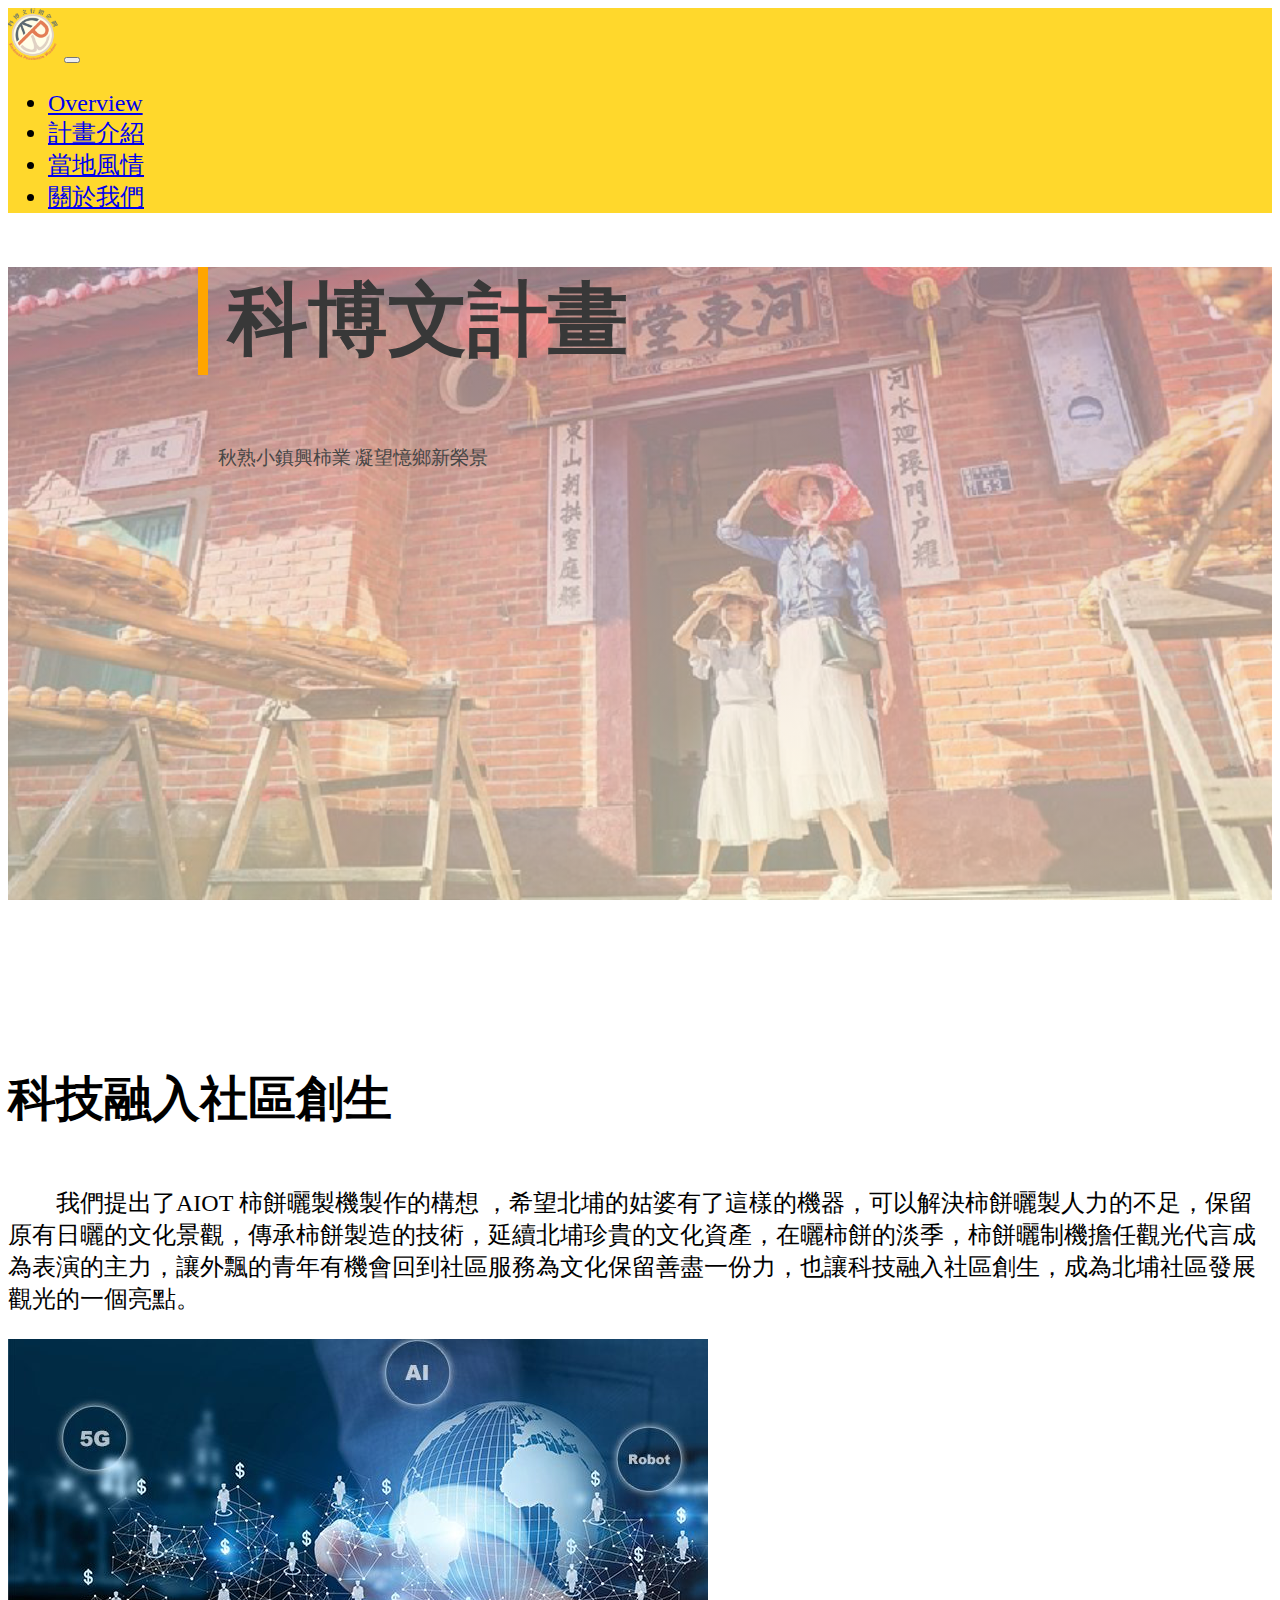
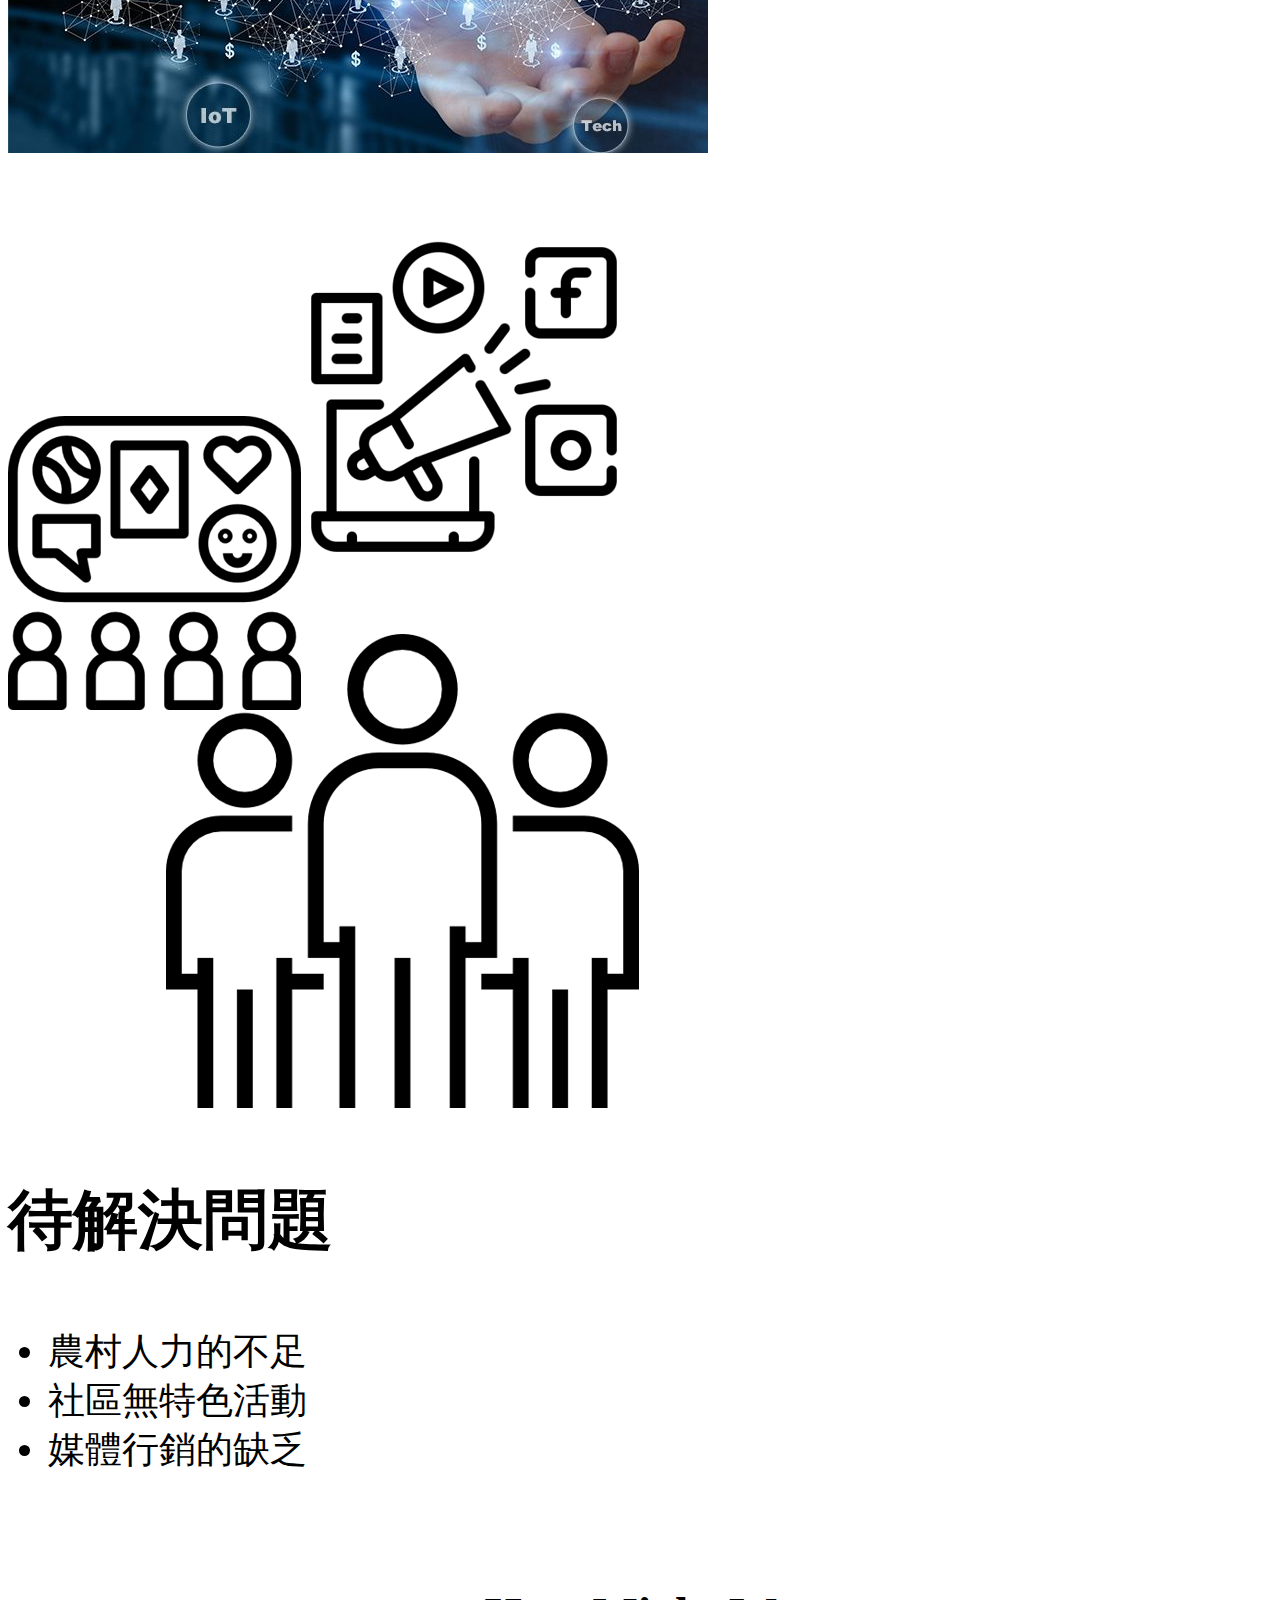
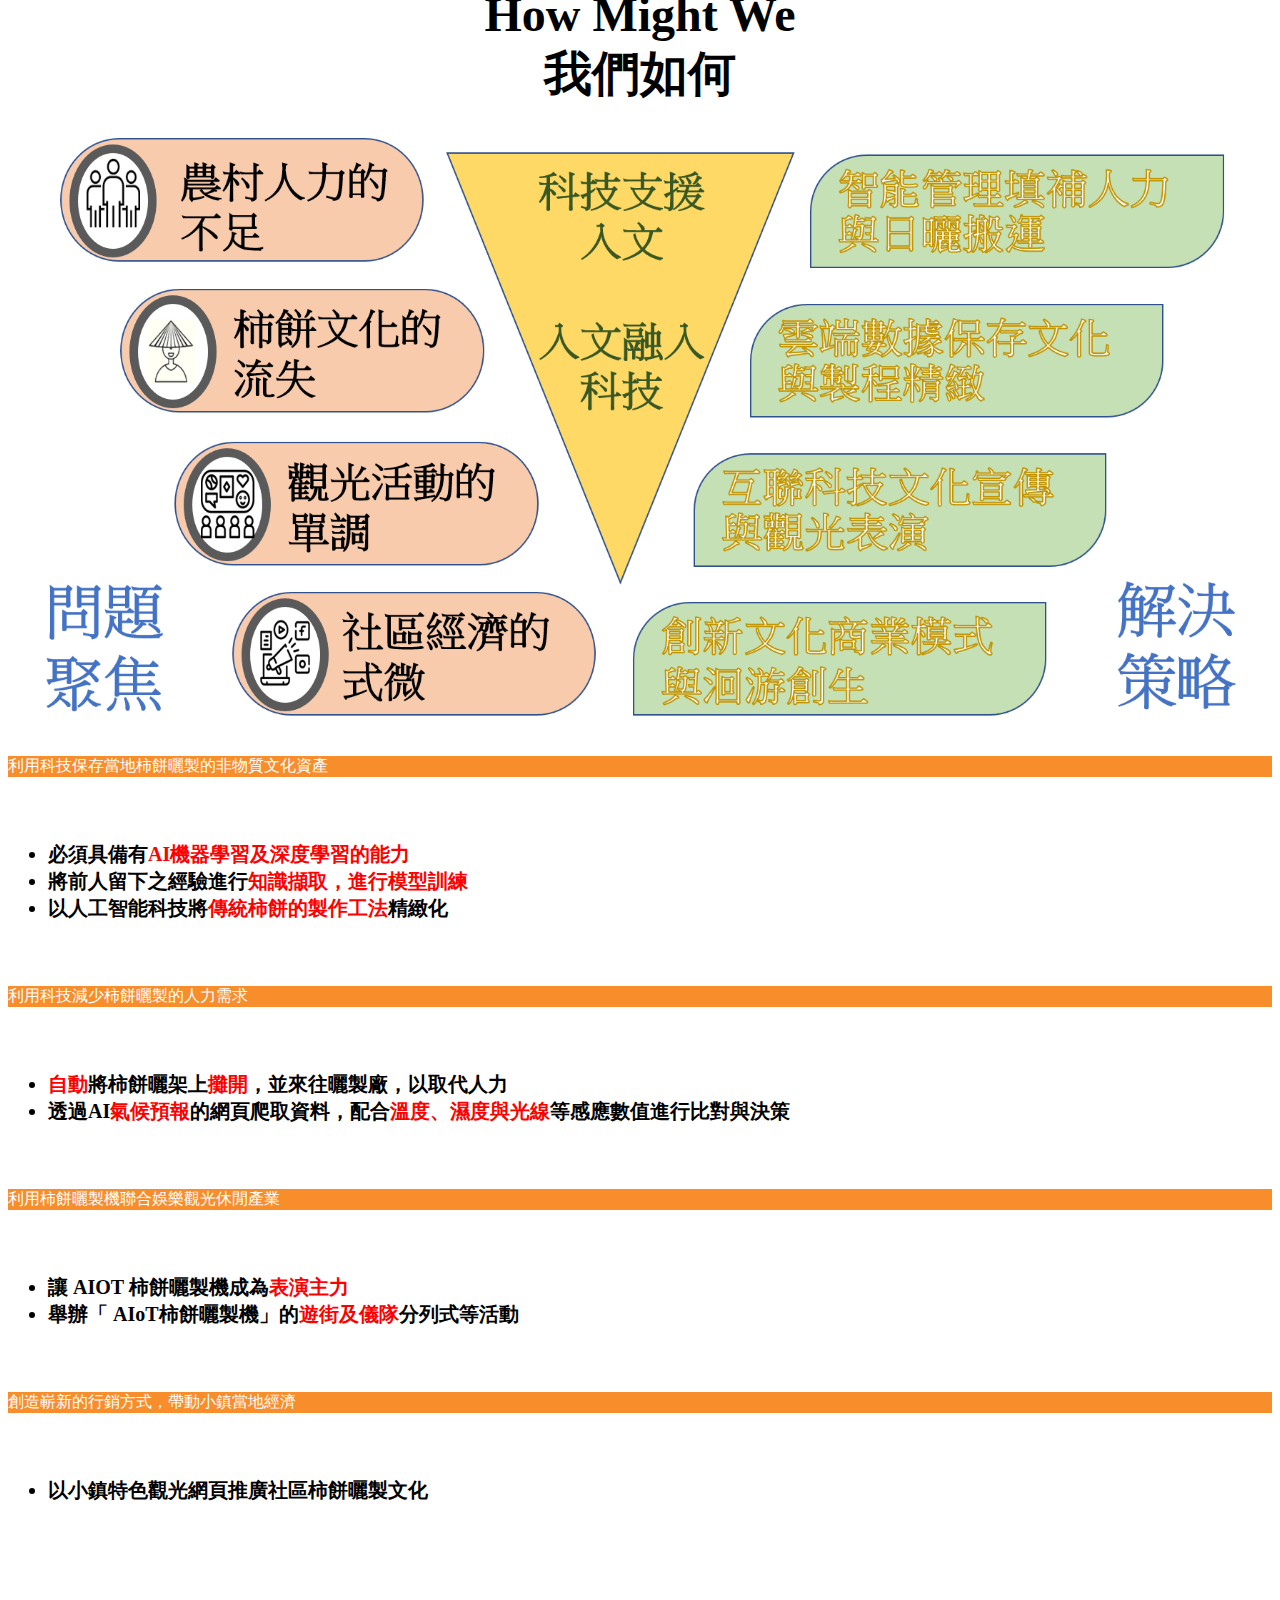
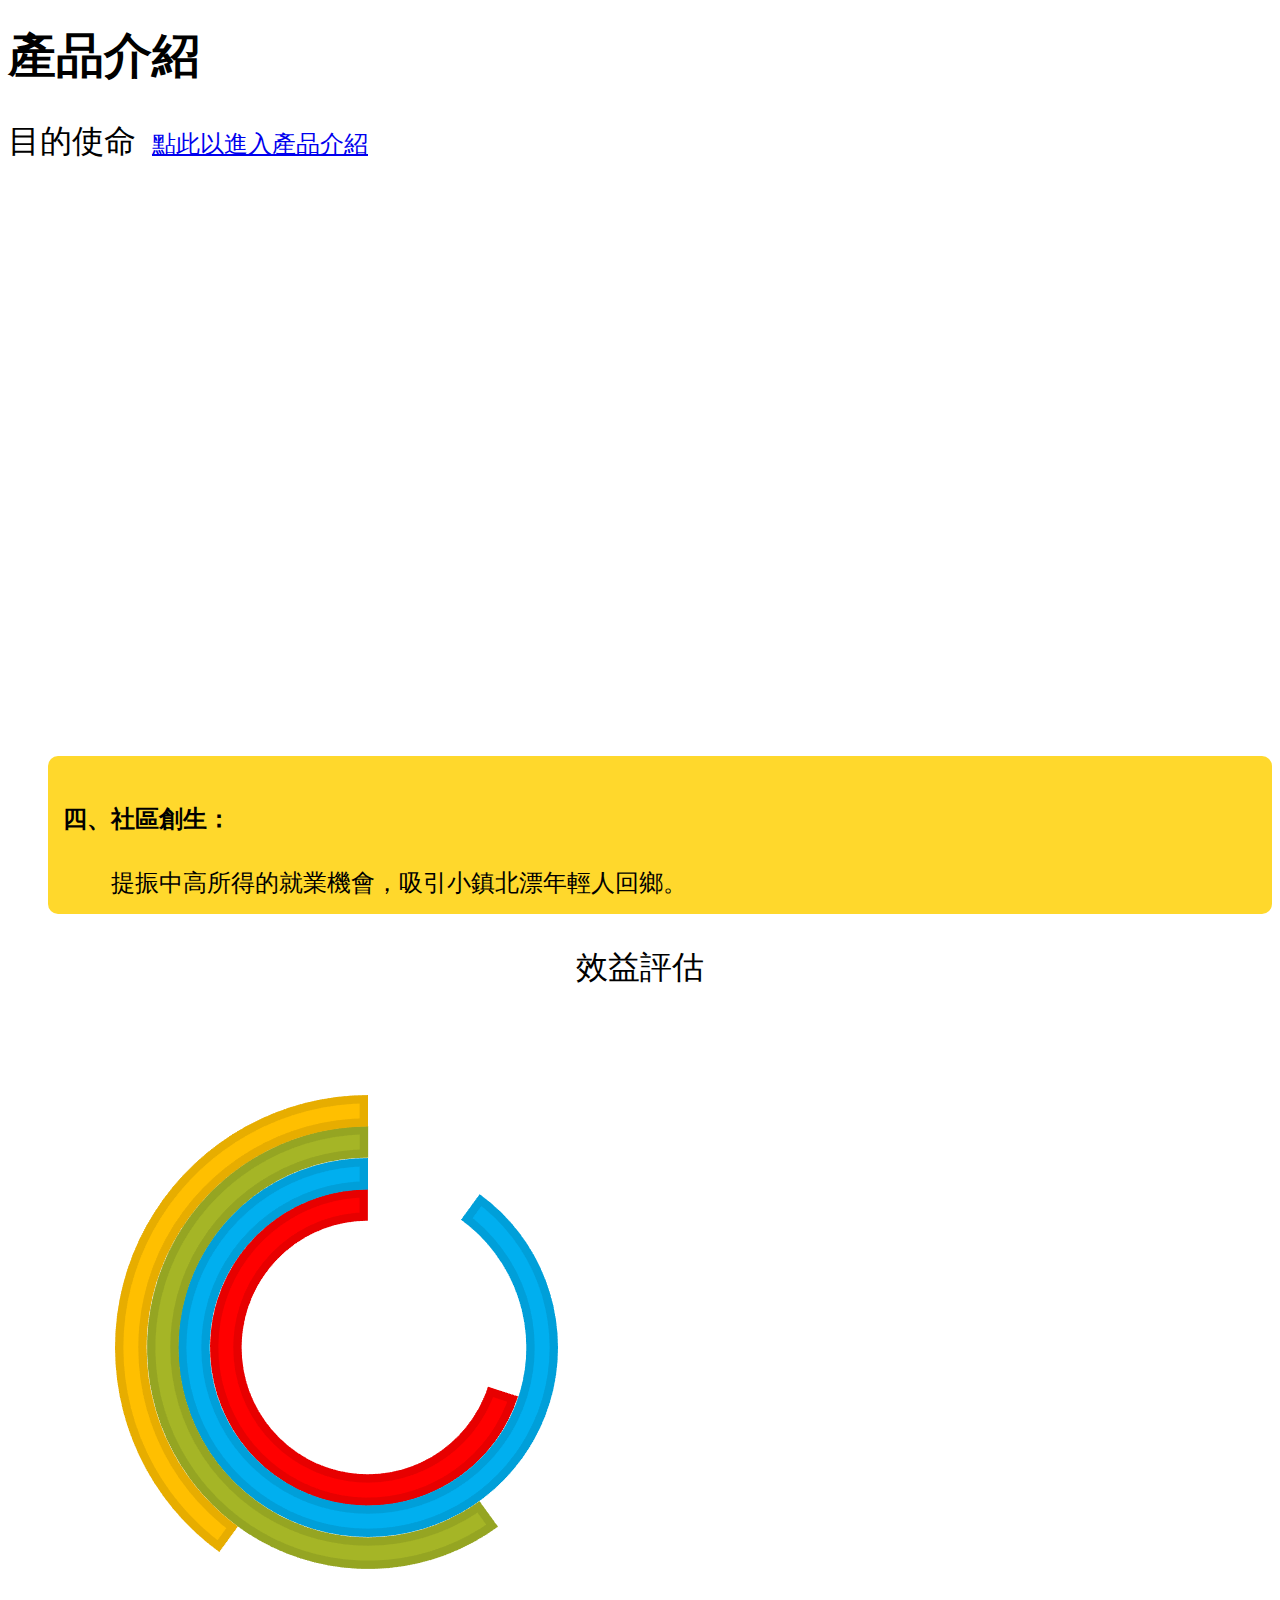
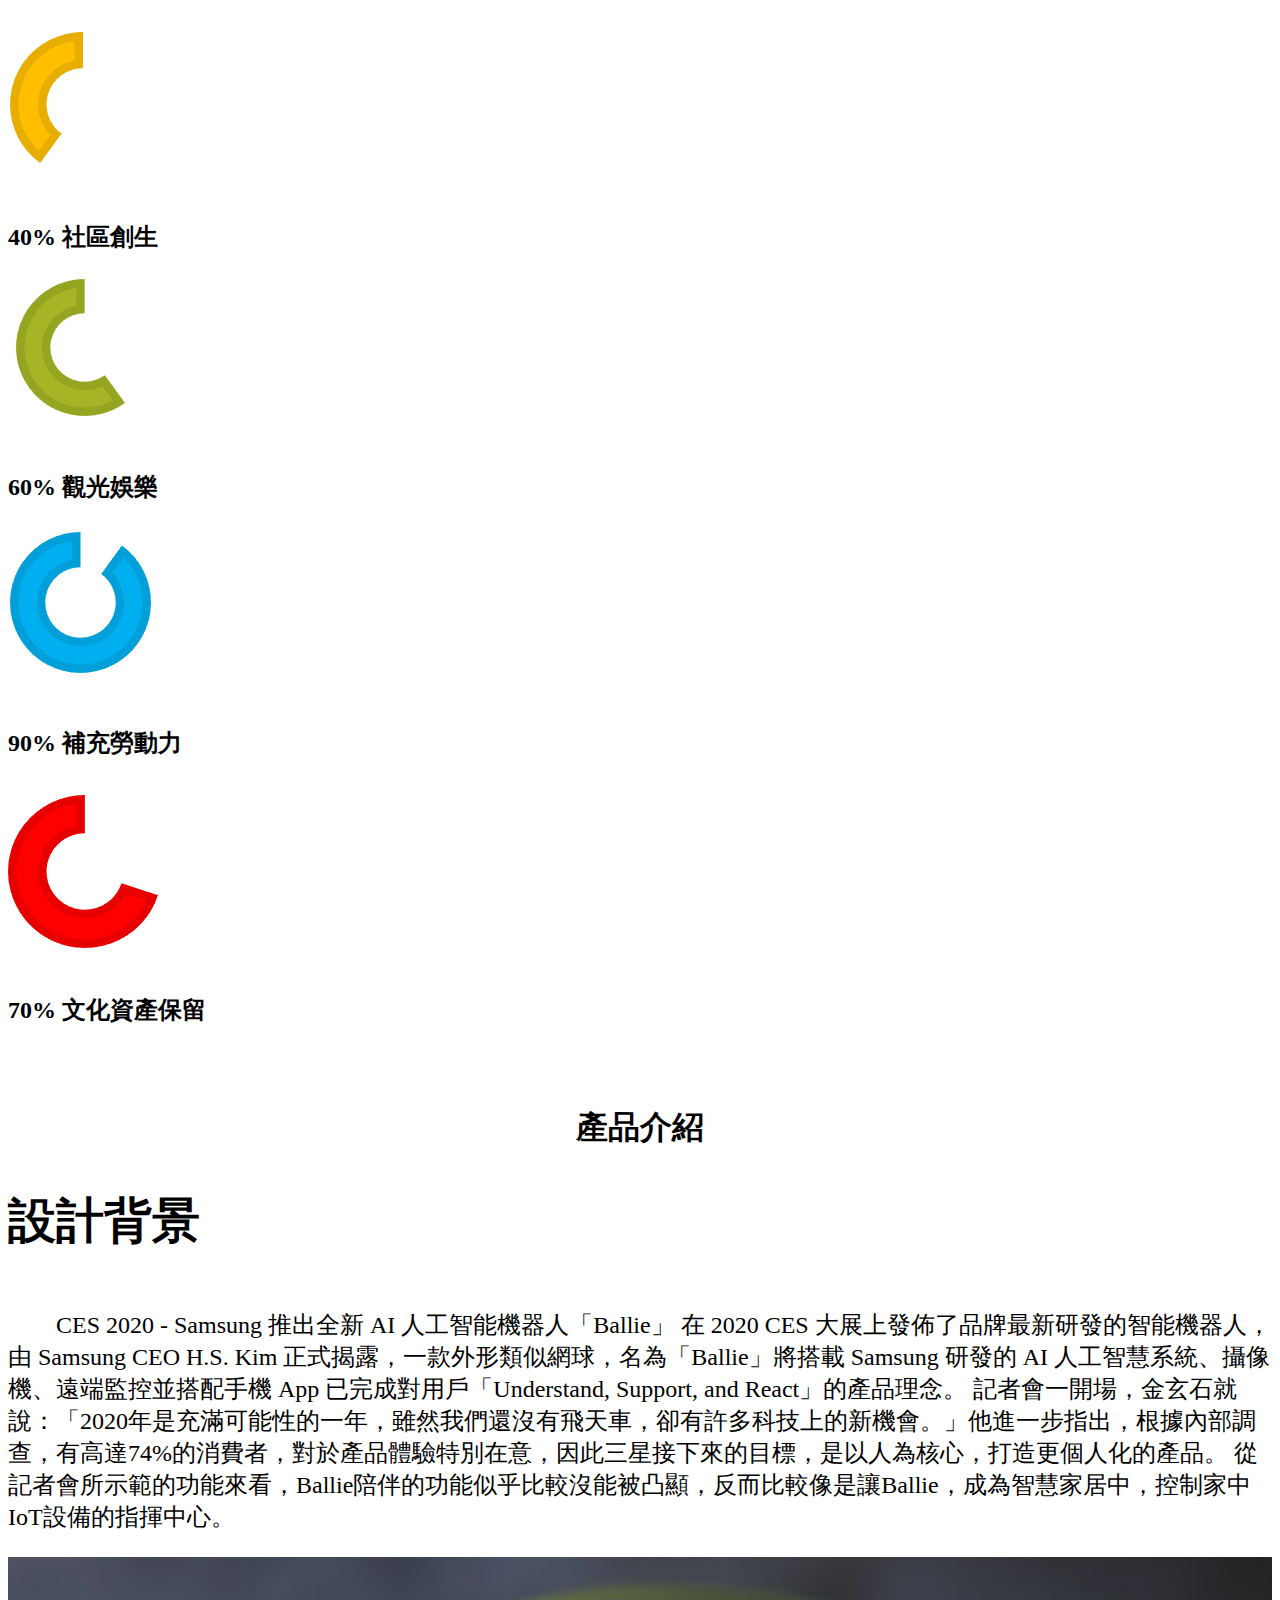
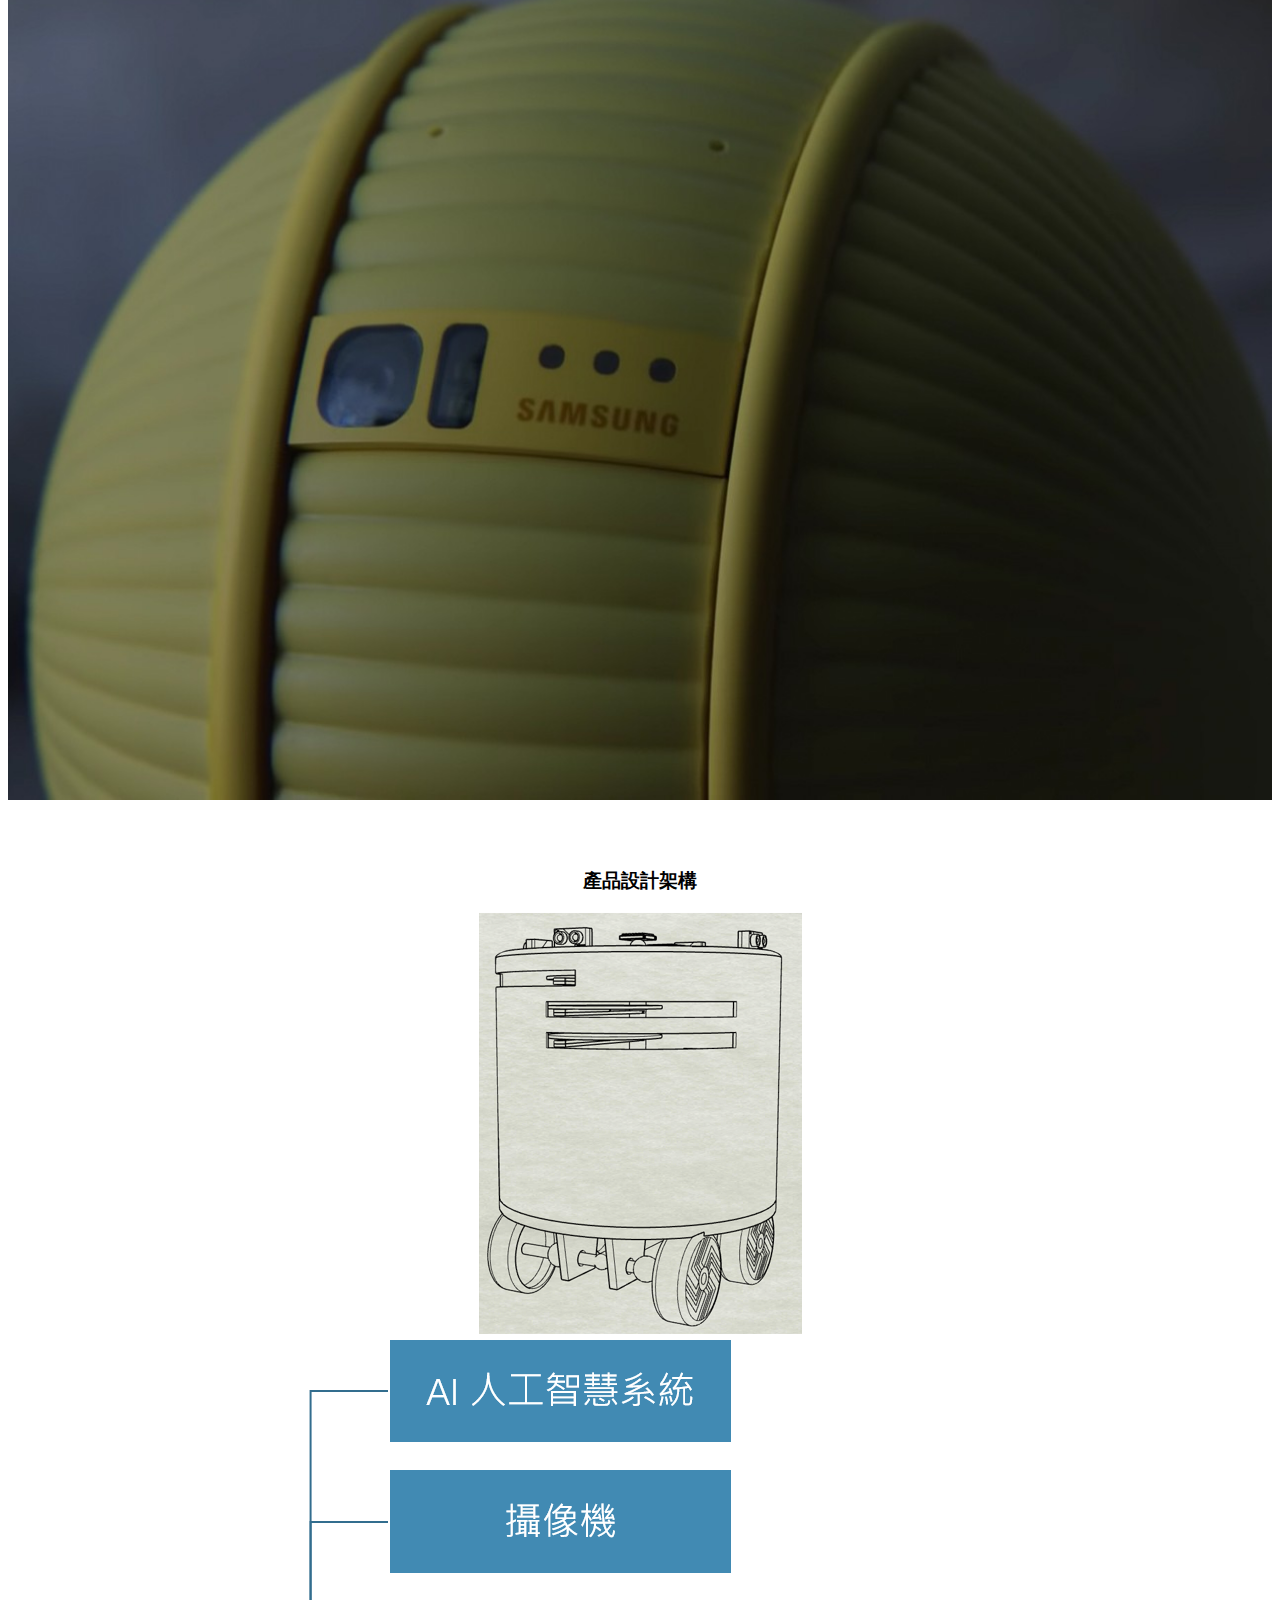
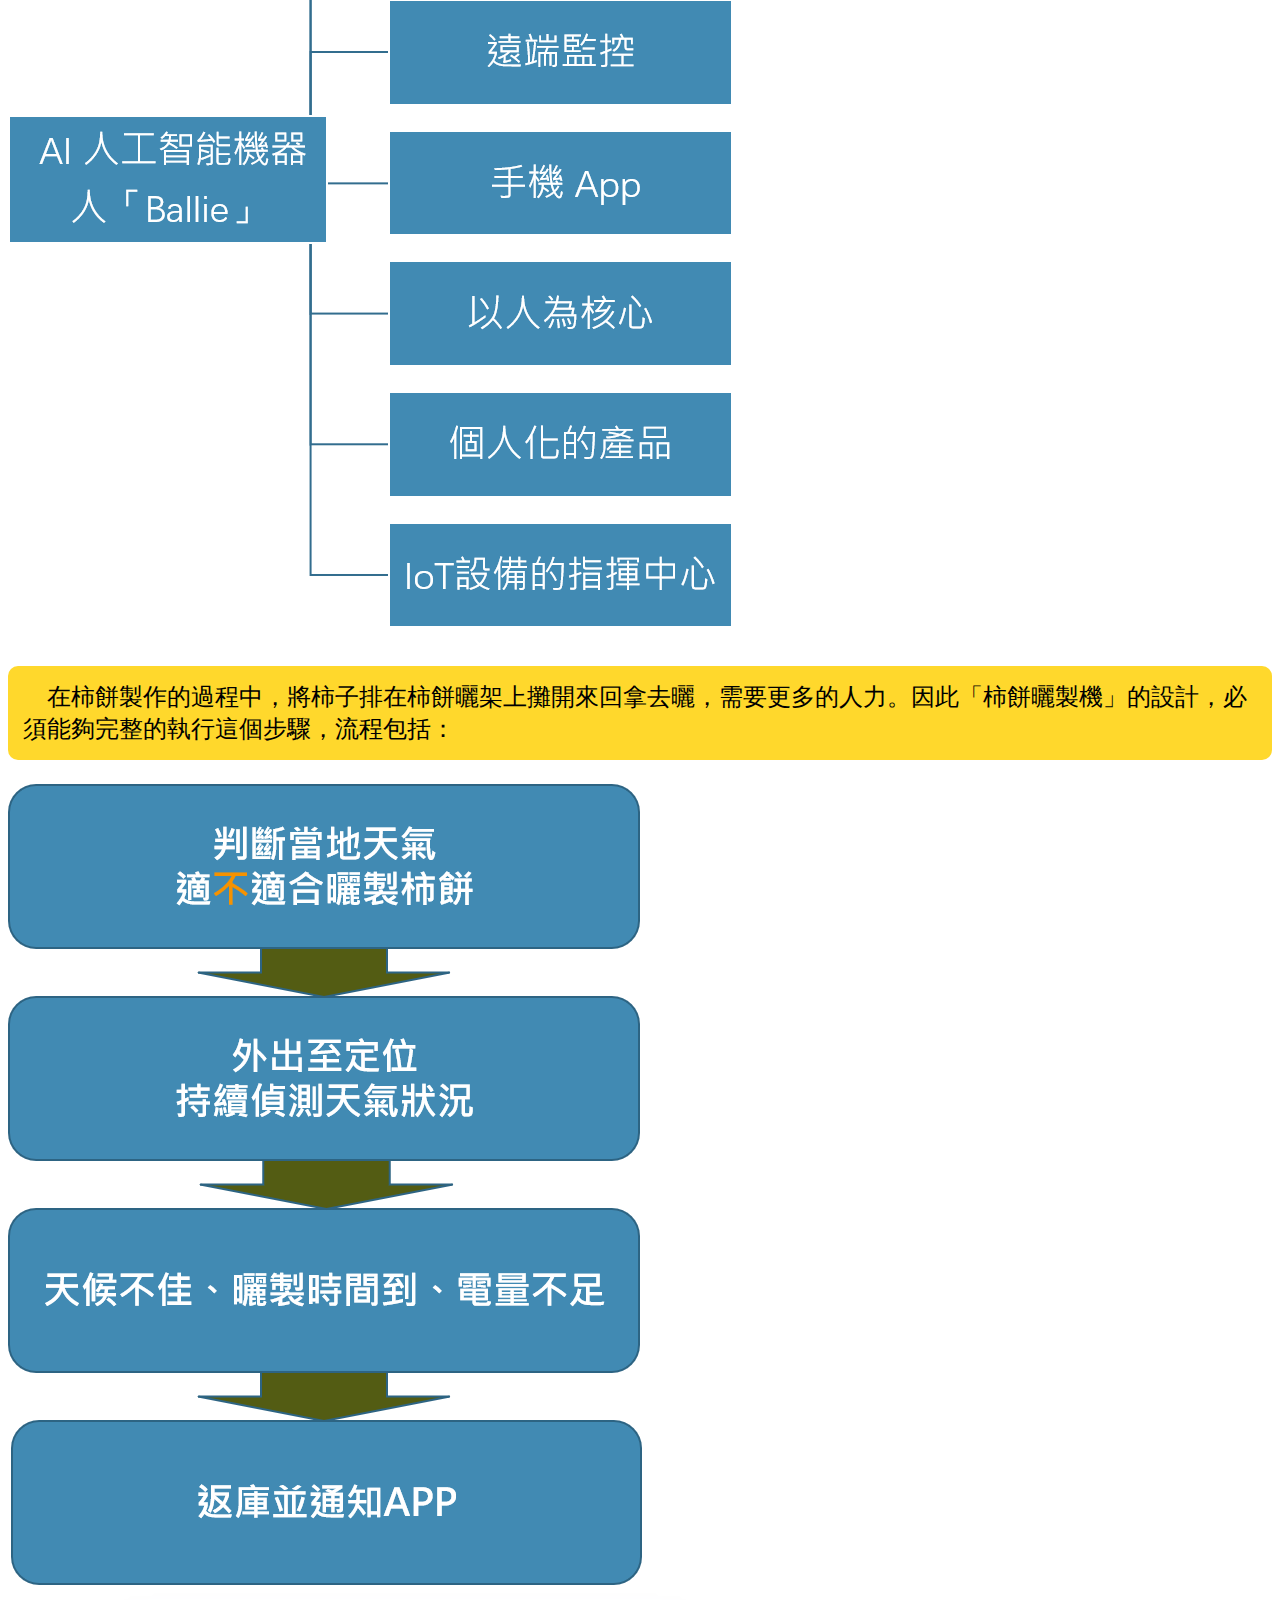
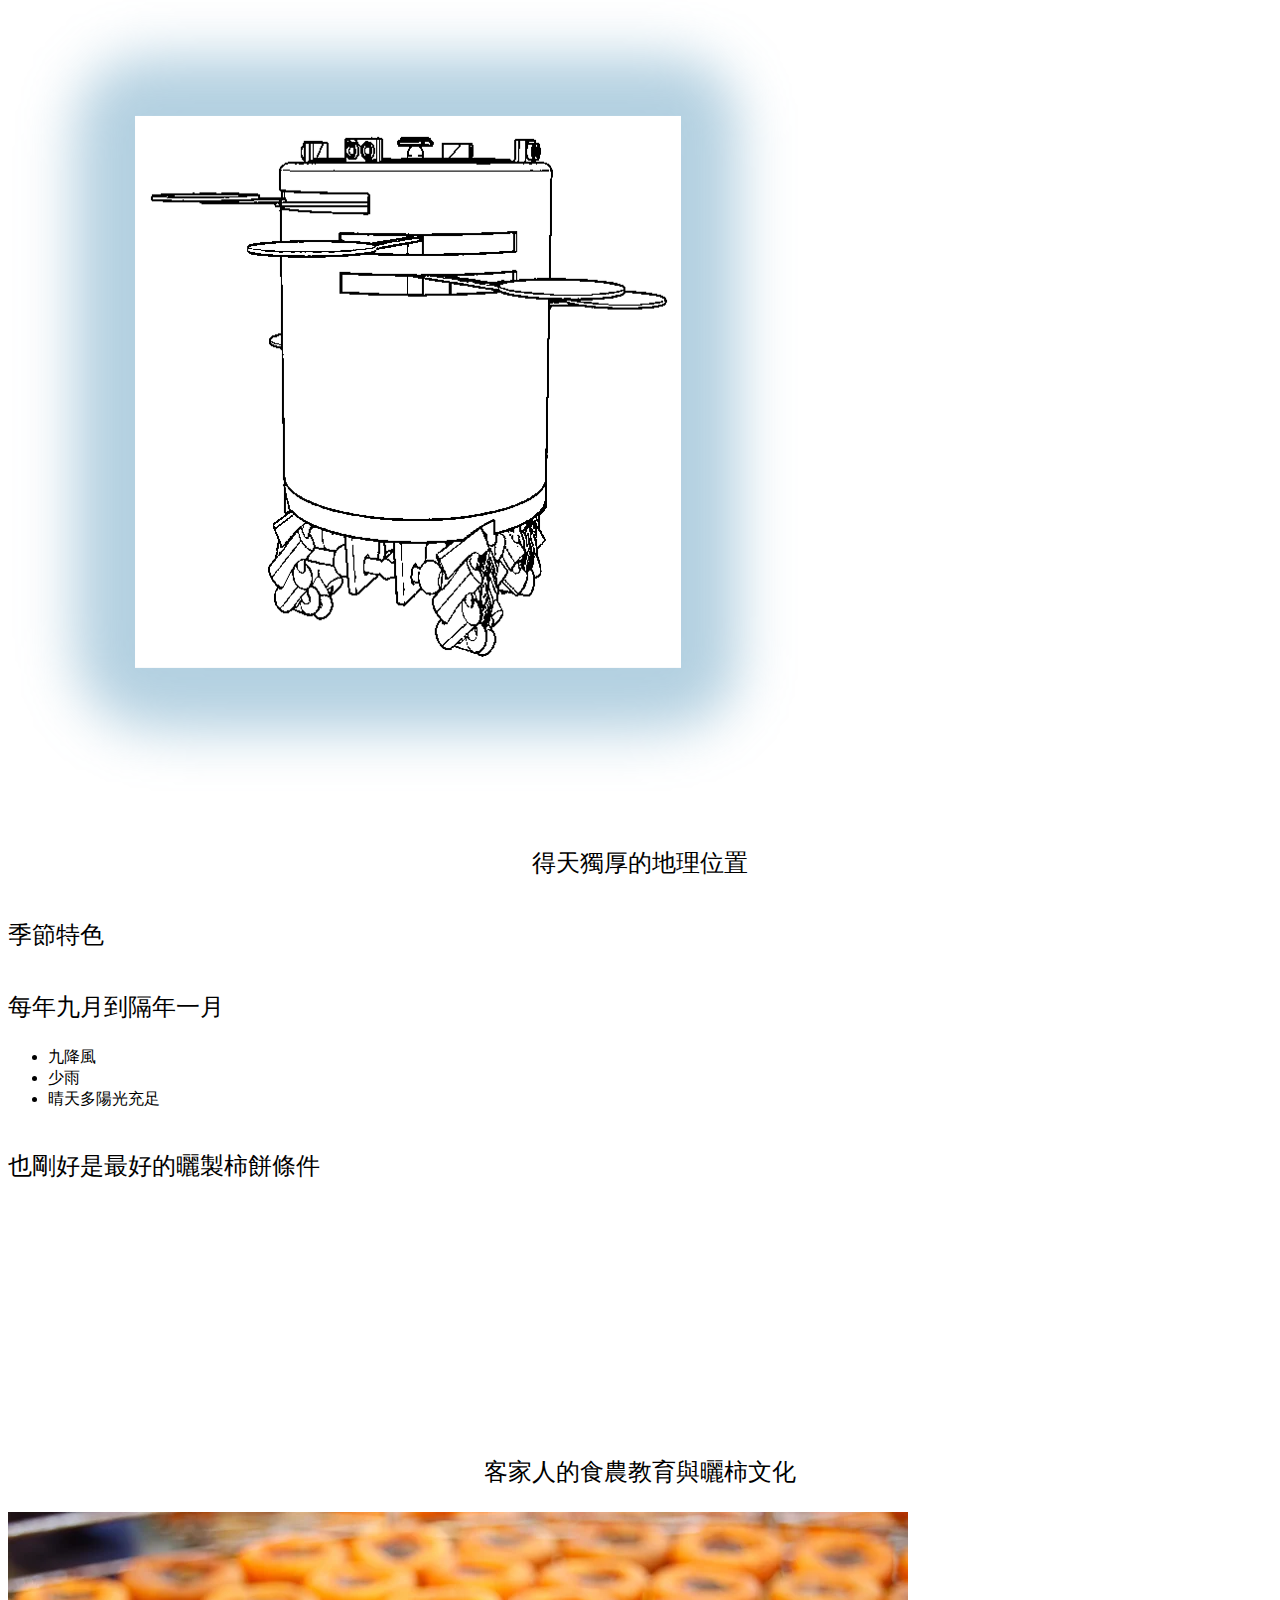
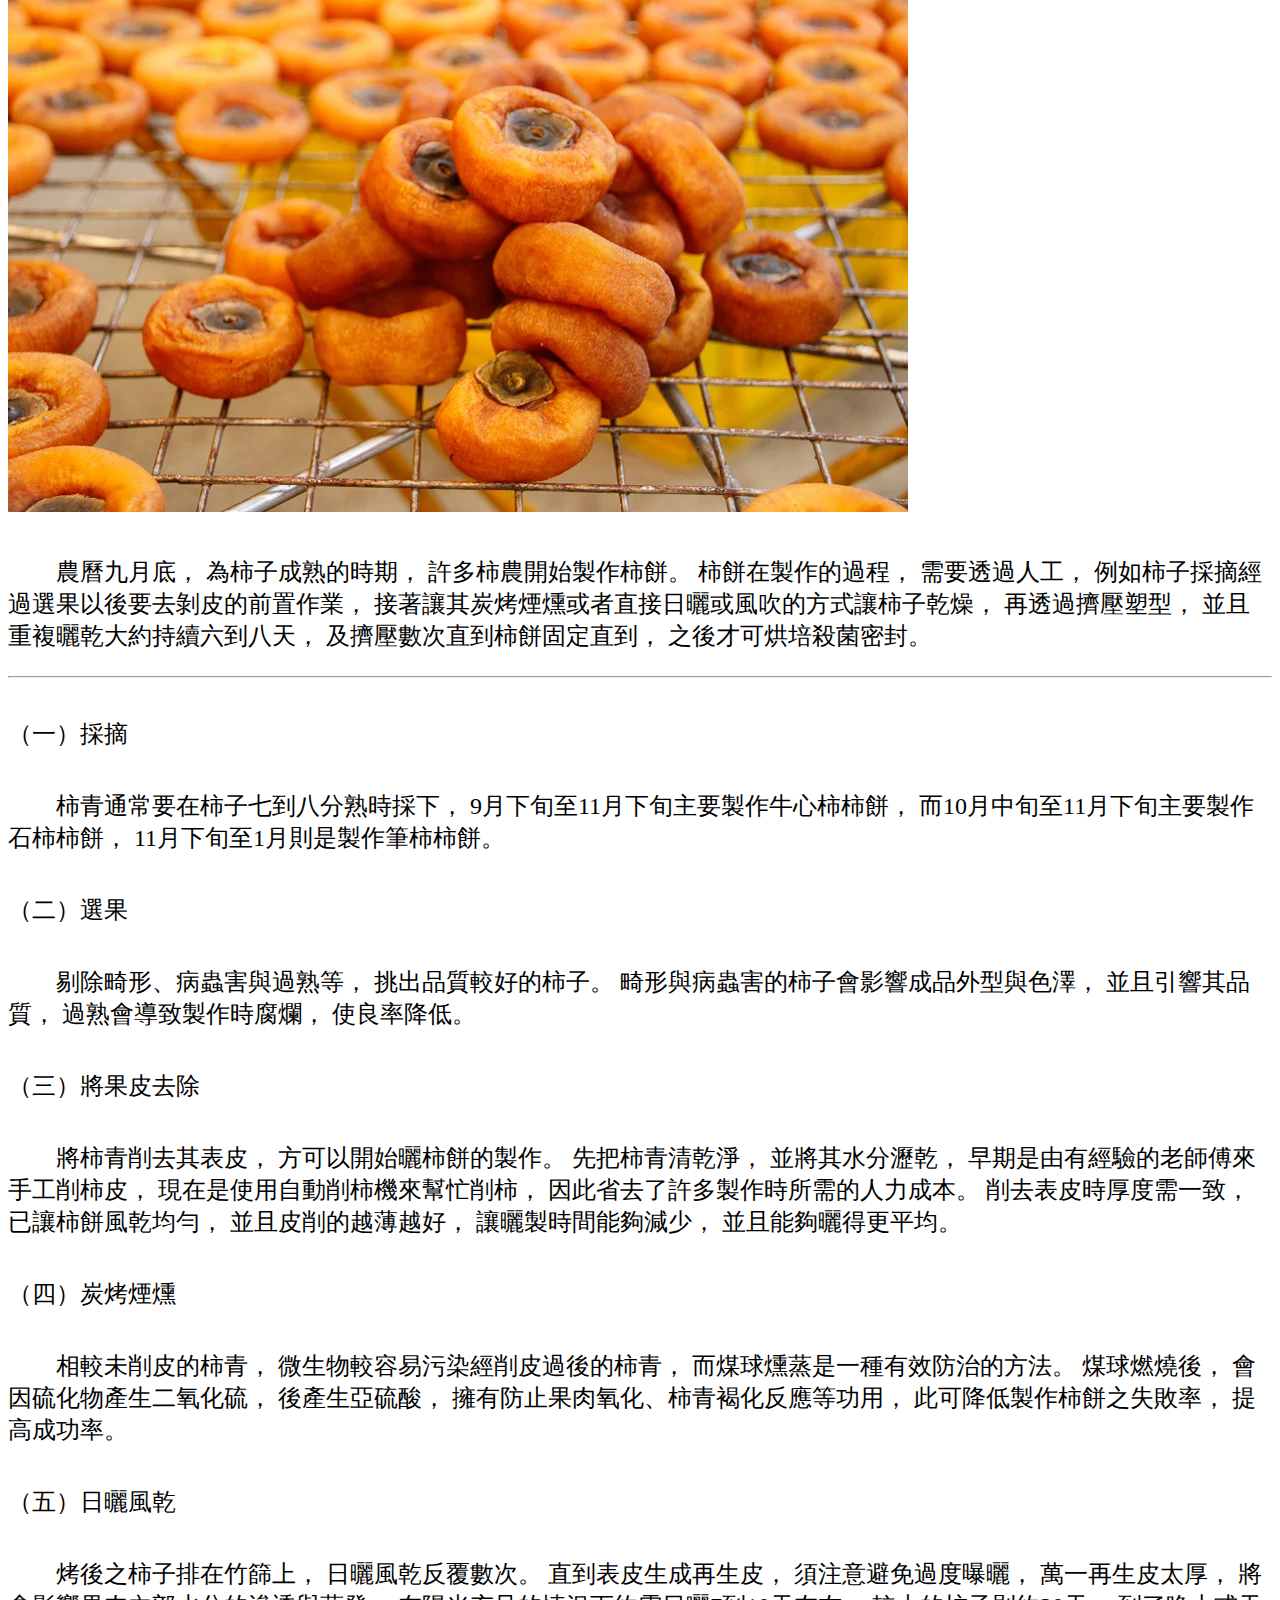
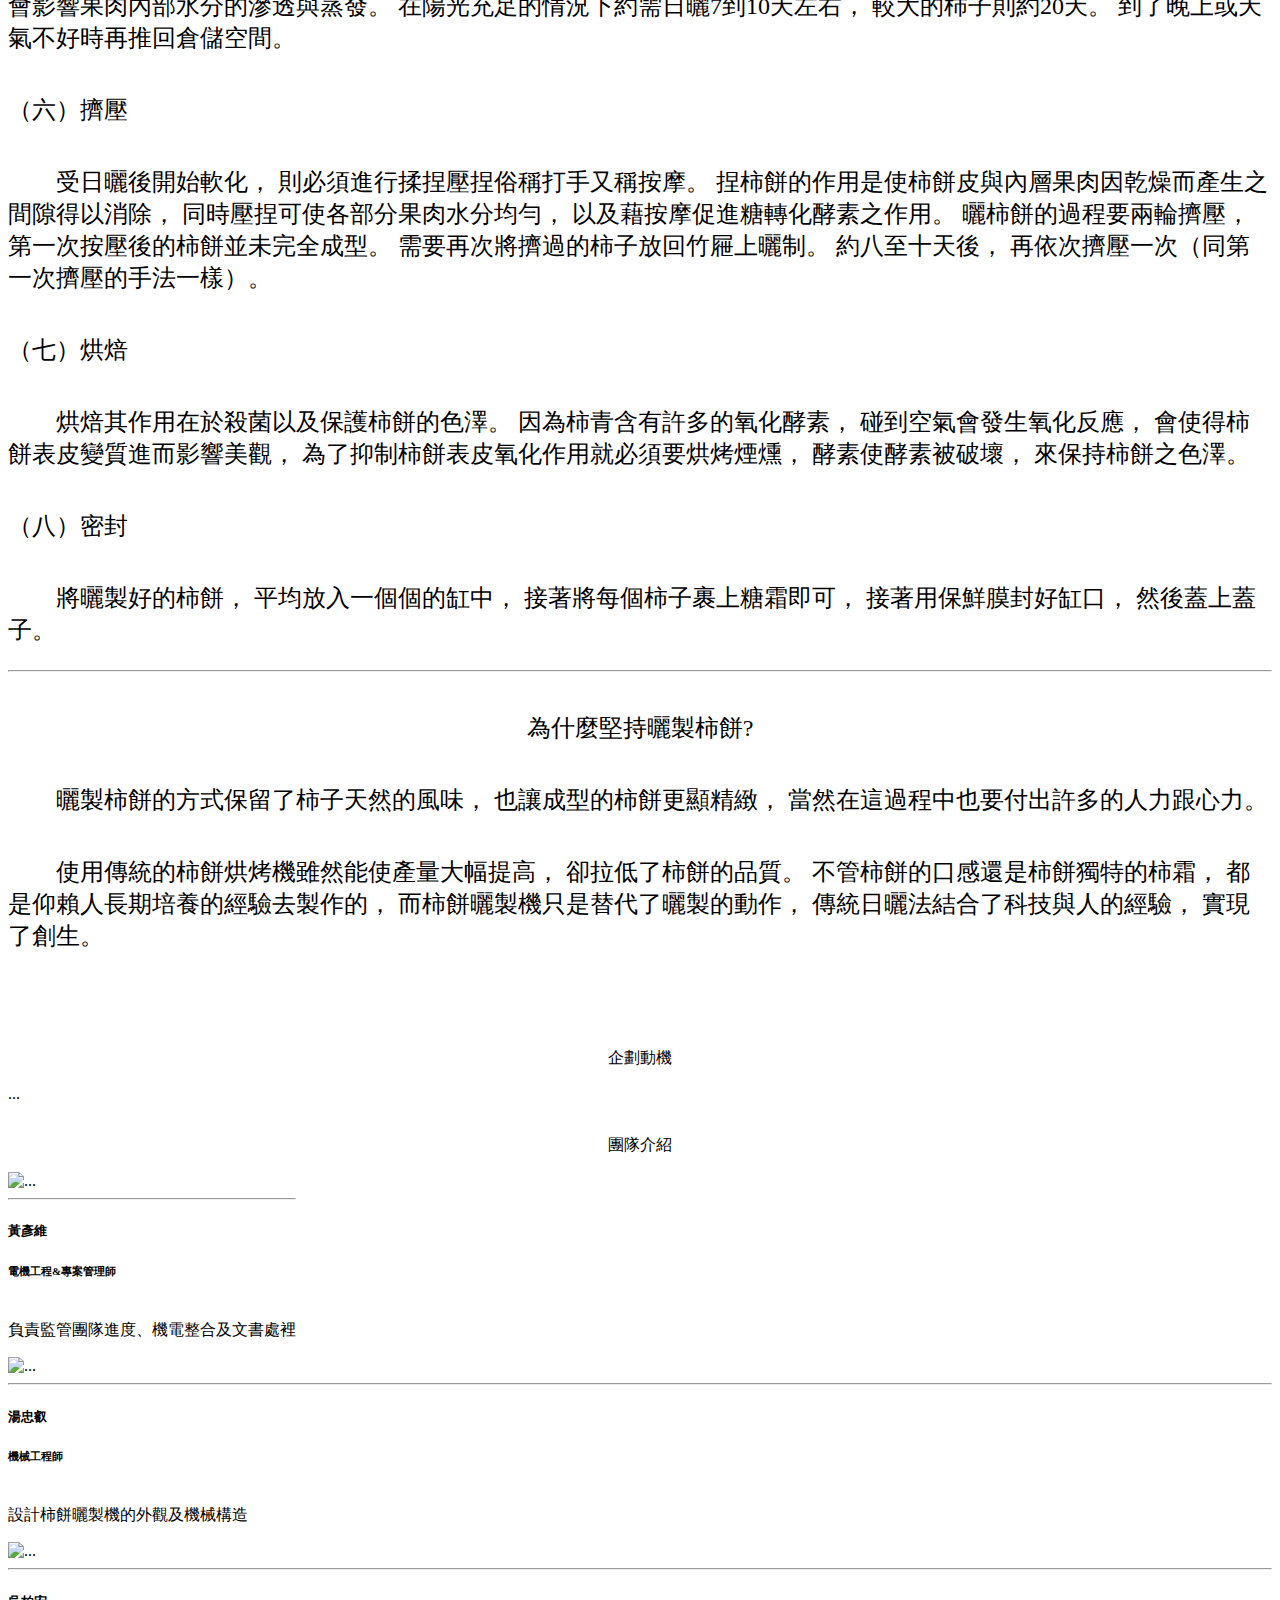
==== docs/index.html @ 862e155a "change dir" ====
<!DOCTYPE html>
<html lang="en">
<head>
    <meta charset="UTF-8">
    <!-- CSS only -->
    <link href="https://cdn.jsdelivr.net/npm/bootstrap@5.1.3/dist/css/bootstrap.min.css" rel="stylesheet" integrity="sha384-1BmE4kWBq78iYhFldvKuhfTAU6auU8tT94WrHftjDbrCEXSU1oBoqyl2QvZ6jIW3" crossorigin="anonymous">
    <link rel="stylesheet" href="css/style.css">
    <title>AIot柿餅曬製機</title>
</head>
<body class="bg-light">
  <nav class="navbar navbar-expand-md navbar-light fixed-top bg-warning">
    <div class="container">
      <a class="navbar-brand" href="#"><img src="pic/icon.png" alt="" width="50" class="d-inline-block align-text-top"></a>
      <button class="navbar-toggler" type="button" data-bs-toggle="collapse" data-bs-target="#navbarCollapse" aria-controls="navbarCollapse" aria-expanded="false" aria-label="Toggle navigation">
        <span class="navbar-toggler-icon"></span>
      </button>
      <div class="collapse navbar-collapse" id="navbarCollapse">
        <ul class="navbar-nav me-auto mb-2 mb-lg-0">
          <li class="nav-item">
            <a class="nav-link active" href="index.html">Overview</a>
          </li>
          <li class="nav-item">
            <a class="nav-link" href="#link-intro-product">計畫介紹</a>
          </li>
          <li class="nav-item">
            <a class="nav-link" href="#link-local-custom">當地風情</a>
          </li>
          <li class="nav-item">
            <a class="nav-link" href="#link-about-us">關於我們</a>
          </li>
        </ul>
      </div>
    </div>
  </nav>
  <section id="banner">
    <div class="container-fluid">
      <div class="row align-items-center ">
        <div class="quote">
          <h1>科博文計畫</h1>
          <p>秋熟小鎮興柿業 凝望憶鄉新榮景</p>
        </div>
      </div>  
    </div>
  </section>
  
  <section id="tech-sociaty">
    <div class="container"> 
      <div class="row justify-content-center align-items-center">
        <div class="col-lg-5">
          <h2>科技融入社區創生</h2>
          <p>　　我們提出了AIOT 柿餅曬製機製作的構想 ，希望北埔的姑婆有了這樣的機器，可以解決柿餅曬製人力的不足，保留原有日曬的文化景觀，傳承柿餅製造的技術，延續北埔珍貴的文化資產，在曬柿餅的淡季，柿餅曬制機擔任觀光代言成為表演的主力，讓外飄的青年有機會回到社區服務為文化保留善盡一份力，也讓科技融入社區創生，成為北埔社區發展觀光的一個亮點。</p>
        </div>
        <div class="col-lg-5">
          <img src="pic/tech-sociaty1.jpg">
        </div>
      </div>
    </div>
  </section>
  <section id="problem-a-measure">
    <div class="container">
      <div class="row justify-content-center align-items-center"> 
        <div class="col-3 offset-1">
          <img src="pic/problem.png" alt="">
        </div>
        <div class="col-5 offset-1">
          <h3>待解決問題</h3>
          <ul>
            <li>農村人力的不足</li>
            <li>社區無特色活動</li>
            <li>媒體行銷的缺乏</li>
          </ul>   
        </div>
      </div>
      <div class="row justify-content-center">  
        <h2 class="hmw">How Might We<br>我們如何</h2>
        <img class="col-8 center" src="pic/solve-problem.png" alt="">
        <div class="row">
          <div class="col-lg-3">
            <div class="card">
              <div class="card-header h4">
                利用科技保存當地柿餅曬製的非物質文化資產
              </div>
              <div class="card-body">
                <p class="card-text">
                  <ul>
                    <li>必須具備有<span>AI機器學習及深度學習的能力</span> </li>
                    <li>將前人留下之經驗進行<span>知識擷取，進行模型訓練</span></li>
                    <li>以人工智能科技將<span>傳統柿餅的製作工法</span>精緻化</li>
                  </ul>
                </p>
              </div>
            </div>
          </div>
          <div class="col-lg-3"> 
            <div class="card">
              <div class="card-header h4">
                利用科技減少柿餅曬製的人力需求
              </div>
              <div class="card-body">
                <p class="card-text">
                  <ul>
                    <li><span>自動</span>將柿餅曬架上<span>攤開</span>，並來往曬製廠，以取代人力</li>
                    <li>透過AI<span>氣候預報</span>的網頁爬取資料，配合<span>溫度、濕度與光線</span>等感應數值進行比對與決策</li>
                  </ul>
                </p>
              </div>
            </div>
          </div>
          <div class="col-lg-3">
            <div class="card">
              <div class="card-header h4">
                利用柿餅曬製機聯合娛樂觀光休閒產業
              </div>
              <div class="card-body">
                <p class="card-text">
                  <ul>
                    <li>讓 AIOT 柿餅曬製機成為<span>表演主力</span></li>
                    <li>舉辦「 AIoT柿餅曬製機」的<span>遊街及儀隊</span>分列式等活動</li>
                  </ul>
                </p>
              </div>
            </div>
          </div>
          <div class="col-lg-3">
            <div class="card">
              <div class="card-header h4">
                創造嶄新的行銷方式，帶動小鎮當地經濟
              </div>
              <div class="card-body">
                <p class="card-text">
                  <ul>
                    <li>以小鎮特色觀光網頁推廣社區柿餅曬製文化</li>
                  </ul>
                </p>
              </div>
            </div>
          </div>
        </div>
      </div>
    </div> 
  </section>
  <section id="intro-product">
    <div class="container">
      <div class="row justify-content-center">
        <div class="col-lg-10">
          <h2>產品介紹</h2>
        </div>
        <div class="row justify-content-center align-items-center">
          <div class="col-10">
            <h3>目的使命<span id="link"><a href="intro-product.html">點此以進入產品介紹</a></span></h3>
            <ul>
              <li class="bg-primary white"><h4>一、填補人力：</h4>　　解決市餅日曬過程移出曬製與收納入室搬運人力的不足。</li>
              <li class="bg-success white"><h4>二、精緻製程：</h4>　　完成柿餅曬製技術的保存與精緻化。</li>
              <li class="bg-danger white"><h4>三、特色觀光：</h4>　　柿餅曬製淡季，讓AIOT柿餅曬製機成為社區文化傳承與觀光表演的主力。</li>
              <li class="bg-warning black"><h4>四、社區創生：</h4>　　提振中高所得的就業機會，吸引小鎮北漂年輕人回鄉。</li>
            </ul>
          </div>
        </div>
        <div class="w-100"></div>
        <div class="row justify-content-center mt-5">          
          <h3 class="center">效益評估</h3>
          <div class="col-5">
            <img src="pic/advantage.png" alt="">
          </div>
          <div class="col-5">
            <div class="row">
              <div class="1 row mt-5">
                <div class="col-3">
                  <img src="pic/advantage1.png" alt="">
                </div>           
                <div class="col-9">
                  <p>40% 社區創生</p>
                </div>       
              </div>
              <div class="2 row">
                <div class="col-3">
                  <img src="pic/advantage2.png" alt="">
                </div>           
                <div class="col-9">
                  <p>60% 觀光娛樂</p>
                </div>                                            
              </div>
              <div class="3 row">
                <div class="col-3">
                  <img src="pic/advantage3.png" alt="">  
                </div>           
                <div class="col-9">
                  <p>90% 補充勞動力</p>
                </div>                                 
              </div>
              <div class="4 row">
                <div class="col-3">
                  <img src="pic/advantage4.png" alt="">
                </div>           
                <div class="col-9">
                  <p>70% 文化資產保留</p>
                </div>                                                     
              </div>
            </div>
          </div>  
        </div>    
      </div>
    </div>
  </section>

  <h1 class="center fs-1 mt-4rem" id="link-intro-product">產品介紹</h1>
  <div id="product-bg">
    <div class="container">
      <div class="row justify-content-center">
        <div class="col-lg-7">
          <h2 class="fs-2">設計背景</h2>
          <p>　　CES 2020 - Samsung 推出全新 AI 人工智能機器人「Ballie」

            在 2020 CES 大展上發佈了品牌最新研發的智能機器人，由 Samsung CEO H.S. Kim 正式揭露，一款外形類似網球，名為「Ballie」將搭載 Samsung 研發的 AI 人工智慧系統、攝像機、遠端監控並搭配手機 App 已完成對用戶「Understand, Support, and React」的產品理念。
    
            記者會一開場，金玄石就說：「2020年是充滿可能性的一年，雖然我們還沒有飛天車，卻有許多科技上的新機會。」他進一步指出，根據內部調查，有高達74%的消費者，對於產品體驗特別在意，因此三星接下來的目標，是以人為核心，打造更個人化的產品。
    
            從記者會所示範的功能來看，Ballie陪伴的功能似乎比較沒能被凸顯，反而比較像是讓Ballie，成為智慧家居中，控制家中IoT設備的指揮中心。
          </p>
        </div>
        <div class="col-lg-3 mt-5">
          <img src="pic/product-bg.png" alt="">
        </div>  
      </div>
    </div>
  </div>
  <div id="product-structure">
    
    <div class="container">
      <div class="row">   
        <h3 class="center fs-2 mt-4rem mb-5">產品設計架構</h3>
        <div class="row justify-content-center">
          <div class="col-5 center">
            <img src="pic/machine.png" alt="">
          </div>
          <div class="col-5">
            <img src="pic/machine-bran2.png" alt="">
          </div>
        </div>  
      </div>
    </div>
  </div>
  <div id="process">
    <div class="container">
      <div class="row justify-content-center">
        <div class="col-8 mt-5">
          <p class="bg-warning">　在柿餅製作的過程中，將柿子排在柿餅曬架上攤開來回拿去曬，需要更多的人力。因此「柿餅曬製機」的設計，必須能夠完整的執行這個步驟，流程包括：  </p>
        </div>
        <div class="width-100"></div>
        <div class="col-4">
          <img src="pic/process1.png" alt="">
        </div>
        <div class="col-6">
          <img src="pic/machine2.png" alt="">
        </div>
      </div>
    </div>
  </div>

  <section id="feature">
    <div class="container">
      <p class="fs-1 center" id="link-local-custom">得天獨厚的地理位置</p>
      <div class="row justify-content-center">
        <div class="col-lg-5">
          <p class="fs-2">季節特色</p>
          <p>每年九月到隔年一月</p>
          <ul class="fs-4">
            <li>九降風</li>
            <li>少雨</li>
            <li>晴天多陽光充足</li>
          </ul>
          <p>也剛好是最好的曬製柿餅條件</p>
        </div>
        <div class="col-lg-5">
          <iframe src="https://www.google.com/maps/embed?pb=!1m18!1m12!1m3!1d116018.53086201832!2d120.99515659657484!3d24.672612461158884!2m3!1f0!2f0!3f0!3m2!1i1024!2i768!4f13.1!3m3!1m2!1s0x34684f4d1db18b01%3A0xeff5ce1c70558c14!2zMzE05paw56u557ij5YyX5Z-U6YSJ!5e0!3m2!1szh-TW!2stw!4v1638854176504!5m2!1szh-TW!2stw"  style="border:0;" allowfullscreen="" loading="lazy"></iframe>
        </div>
      </div>
    </div>
  </section>
  <section id="dried">
    <div class="container">
      <div class="row justify-content-center">
        <p class="fs-1 center">客家人的食農教育與曬柿文化</p>
        <img class="col-lg-4" src="pic/dried-permission.jpg" alt="">
        <p class="fs-3 col-lg-6">　　農曆九月底， 為柿子成熟的時期， 許多柿農開始製作柿餅。 柿餅在製作的過程， 需要透過人工， 例如柿子採摘經過選果以後要去剝皮的前置作業， 接著讓其炭烤煙燻或者直接日曬或風吹的方式讓柿子乾燥， 再透過擠壓塑型， 並且重複曬乾大約持續六到八天， 及擠壓數次直到柿餅固定直到， 之後才可烘培殺菌密封。</p>
        
        <div class="col-8 mt-3"><hr></div>

        <div class="col-8">
          <p class="fs-2 fw-bold">（一）採摘</p>
          <p class="fs-3">　　柿青通常要在柿子七到八分熟時採下， 9月下旬至11月下旬主要製作牛心柿柿餅， 而10月中旬至11月下旬主要製作石柿柿餅， 11月下旬至1月則是製作筆柿柿餅。</p>
        </div>
        <div class="col-8">
          <p class="fs-2 fw-bold">（二）選果</p>
          <p class="fs-3">　　剔除畸形、病蟲害與過熟等， 挑出品質較好的柿子。 畸形與病蟲害的柿子會影響成品外型與色澤， 並且引響其品質， 過熟會導致製作時腐爛， 使良率降低。</p>
        </div>
        <div class="col-8">
          <p class="fs-2 fw-bold">（三）將果皮去除</p>
          <p class="fs-3">　　將柿青削去其表皮， 方可以開始曬柿餅的製作。 先把柿青清乾淨， 並將其水分瀝乾， 早期是由有經驗的老師傅來手工削柿皮， 現在是使用自動削柿機來幫忙削柿， 因此省去了許多製作時所需的人力成本。 削去表皮時厚度需一致， 已讓柿餅風乾均勻， 並且皮削的越薄越好， 讓曬製時間能夠減少， 並且能夠曬得更平均。</p>
        </div>
        <div class="col-8">
          <p class="fs-2 fw-bold">（四）炭烤煙燻</p>
          <p class="fs-3">　　相較未削皮的柿青， 微生物較容易污染經削皮過後的柿青， 而煤球燻蒸是一種有效防治的方法。 煤球燃燒後， 會因硫化物產生二氧化硫， 後產生亞硫酸， 擁有防止果肉氧化、柿青褐化反應等功用， 此可降低製作柿餅之失敗率， 提高成功率。</p>
        </div>
        <div class="col-8">
          <p class="fs-2 fw-bold">（五）日曬風乾</p>
          <p class="fs-3">　　烤後之柿子排在竹篩上， 日曬風乾反覆數次。 直到表皮生成再生皮， 須注意避免過度曝曬， 萬一再生皮太厚， 將會影響果肉內部水分的滲透與蒸發。 在陽光充足的情況下約需日曬7到10天左右， 較大的柿子則約20天。 到了晚上或天氣不好時再推回倉儲空間。</p>
        </div>
        <div class="col-8">
          <p class="fs-2 fw-bold">（六）擠壓</p>
          <p class="fs-3">　　受日曬後開始軟化， 則必須進行揉捏壓捏俗稱打手又稱按摩。 捏柿餅的作用是使柿餅皮與內層果肉因乾燥而產生之間隙得以消除， 同時壓捏可使各部分果肉水分均勻， 以及藉按摩促進糖轉化酵素之作用。 曬柿餅的過程要兩輪擠壓， 第一次按壓後的柿餅並未完全成型。 需要再次將擠過的柿子放回竹屜上曬制。 約八至十天後， 再依次擠壓一次（同第一次擠壓的手法一樣）。</p>
        </div>
        <div class="col-8">
          <p class="fs-2 fw-bold">（七）烘焙</p>
          <p class="fs-3">　　烘焙其作用在於殺菌以及保護柿餅的色澤。 因為柿青含有許多的氧化酵素， 碰到空氣會發生氧化反應， 會使得柿餅表皮變質進而影響美觀， 為了抑制柿餅表皮氧化作用就必須要烘烤煙燻， 酵素使酵素被破壞， 來保持柿餅之色澤。</p>
        </div>
        <div class="col-8">
          <p class="fs-2 fw-bold">（八）密封</p>
          <p class="fs-3">　　將曬製好的柿餅， 平均放入一個個的缸中， 接著將每個柿子裹上糖霜即可， 接著用保鮮膜封好缸口， 然後蓋上蓋子。</p>
        </div>
        <div class="col-8"><hr></div>

        <p class="fs-1 center">為什麼堅持曬製柿餅?</p>
        <div class="col-8 fs-3">
          <p>　　曬製柿餅的方式保留了柿子天然的風味， 也讓成型的柿餅更顯精緻， 當然在這過程中也要付出許多的人力跟心力。</p>
          <p>　　使用傳統的柿餅烘烤機雖然能使產量大幅提高， 卻拉低了柿餅的品質。 不管柿餅的口感還是柿餅獨特的柿霜， 都是仰賴人長期培養的經驗去製作的， 而柿餅曬製機只是替代了曬製的動作， 傳統日曬法結合了科技與人的經驗， 實現了創生。</p>
        </div>
      </div>
    </div>
  </section>

  <section id="partner">
    <div class="container" id="link-about-us">
      <div class="row justify-content-center">
        <p class="fs-1 center">企劃動機</p>
        <div class="col-6">...</div>
        <p class="fs-1 center">團隊介紹</p>
        <div class="card img-w">
          <img src="..." class="card-img-top" alt="...">
          <div class="card-body">
            <hr>
            <h5 class="card-title">黃彥維</h5>
            <h6 class="card-subtitle mb-2 text-muted">電機工程&專案管理師</h6>
            <p class="card-text">負責監管團隊進度、機電整合及文書處裡</p>
          </div>
        </div>
        <div class="w-100"></div>
        <div class="row row-cols-1 row-cols-md-4 g-4">
          <div class="col">
            <div class="card h-100">
              <img src="..." class="card-img-top" alt="...">
              <div class="card-body">
                <hr>
                <h5 class="card-title">湯忠叡</h5>
                <h6 class="card-subtitle mb-2 text-muted">機械工程師</h6>
                <p class="card-text">設計柿餅曬製機的外觀及機械構造</p>
              </div>
            </div>
          </div>
          <div class="col">
            <div class="card h-100">
              <img src="..." class="card-img-top" alt="...">
              <div class="card-body">
                <hr>
                <h5 class="card-title">吳柏宏</h5>
                <h6 class="card-subtitle mb-2 text-muted">軟體工程師</h6>
                <p class="card-text">製作柿餅曬製機的模組</p>
              </div>
            </div>
          </div>
          <div class="col">
            <div class="card h-100">
              <img src="..." class="card-img-top" alt="...">
              <div class="card-body">
                <hr>
                <h5 class="card-title">蕭培生</h5>
                <h6 class="card-subtitle mb-2 text-muted">電機工程師</h6>
                <p class="card-text">製作柿餅曬製機的移動及曬架控制</p>
              </div>
            </div>
          </div>
          <div class="col">
            <div class="card h-100">
              <img src="..." class="card-img-top" alt="...">
              <div class="card-body">
                <hr>
                <h5 class="card-title">吳松諭</h5>
                <h6 class="card-subtitle mb-2 text-muted">軟體工程師</h6>
                <p class="card-text">設計操控及監控柿餅曬製機的APP</p>
              </div>
            </div>
          </div>
        </div>
        <p class="fs-1 center">指導老師</p>
        <div class="card img-w">
          <img src="..." class="card-img-top" alt="...">
          <div class="card-body">
            <hr>
            <h5 class="card-title">廖經益 主任</h5>
            <h6 class="card-subtitle mb-2 text-muted">圖書館主任</h6>
            <p class="card-text">為團隊點出問題並輔助整個企畫構想的要素</p>
          </div>
        </div>
      </div>
    </div>
  </section>

  <footer class="bg-warning">
    <div class="container">
      <div class="row">
        <!--第一層-->
        <div class="col-2">
          <img src="pic/icon.png" alt="">
        </div>
        <div class="col-8 article">
          <div class="row justify-content-center article">
            <p class="fs-1">科博文行銷企劃</p>
          </div>

          <div class="row article ">
            <!--第二層-->
            <div class="col-4 offset-1">
              <p><span class="fs-2">K</span>型塑善良<br>Kindness</p>
            </div>
            <div class="col-4">
              <p><span class="fs-2">P</span>散發熱情<br>Passionate</p>
            </div>
            
            <div class="col-3">
              <p><span class="fs-2">W</span>傳遞智慧<br>Wisdom</p>
            </div>
          </div>
        </div>
      </div>
    </div>
  </footer>

  <!-- JavaScript Bundle with Popper -->
  <script src="https://cdn.jsdelivr.net/npm/bootstrap@5.1.3/dist/js/bootstrap.bundle.min.js" integrity="sha384-ka7Sk0Gln4gmtz2MlQnikT1wXgYsOg+OMhuP+IlRH9sENBO0LRn5q+8nbTov4+1p" crossorigin="anonymous"></script>
</body>
</html>
---- docs/css/style.css ----
p{
    font-size: 1.5rem;
    padding-top: 1rem;
    font-weight: 500;
}
img {
    max-width: 100%;
    height: auto;
}
.mt-4rem{
    margin-top: 4rem;
}
.bg-warning{
    background-color: rgb(255, 216, 44);
}
nav{
    font-size: 1.5rem;
}
#banner .container-fluid .row{
    background-image: linear-gradient(to bottom, rgba(217,167,199,0.6), 
    rgba(255,252,220,0.6)),url(../pic/banner.jpg);
    background-repeat: no-repeat;
    background-attachment: fixed;
    background-position: center;
    background-size: cover;
    min-height: 80vh;
}
.center{
    text-align: center;
}
#banner .quote{
    padding-left: 15%;
}
#banner .quote h1{
    font-size: 5rem;
    color: rgb(56 56 56);
    padding-left: 20px;
    border-left: 10px solid orange;
}
#banner .quote p{
    font-size: 1.2rem;
    color: rgb(72 71 71);
    padding-left: 20px;
  }
section{
    margin-bottom: 5rem;
}

h2{
    font-size: 3rem;
}
#define-ques .col-4{
    margin: 0 2rem;
}
#define-ques h2{
    margin-top: 1rem;
    margin-bottom: 4.2rem;
    text-align: center;
}
#define-ques .outer{
    box-shadow: 0 0 10px 0 rgba(0, 0, 0, 0.44);
   
}
#define-ques .inner{
    text-align: center;
}
#define-ques .down{
    border-top: 2px solid rgba(0, 0, 0, 0.15);
    padding-right: 20px;
    padding-top: 1rem;
    font-size: 1.5rem;  
}
#problem-a-measure h2{
    margin-top: 1rem;
    margin-bottom: 4.2rem;
    text-align: center;
}
#problem-a-measure h3{
    font-size: 4.05rem;
}
#problem-a-measure li{
    font-size: 2.3rem;
}
#problem-a-measure .hmw{
    margin-top: 7rem;
    margin-bottom: 2rem;
}

#problem-a-measure .card-header{
    background-color: rgb(245 118 0 / 83%);
    color: white;
    font-weight: 500;
}
#problem-a-measure .card li{
    font-size: 1.25rem;
    font-weight: 600;
}
#problem-a-measure .card span{
    color: red;
}
#intro-product h2{
    margin-bottom: 2rem;
}
#intro-product h3{
    font-size: 2rem;
    font-weight: 500;
}
#intro-product ul{
    list-style: none;
    font-size: 1.5rem;
}
#intro-product .white{
    color: white;
    border-radius: 10px;
    padding: 15px;
    margin-bottom: 1.8rem;
}
#intro-product .black{
    
    border-radius: 10px;
    padding: 15px;
    margin-bottom: 1.8rem;
}
#intro-product p{
    font-size: 1.5rem;
    font-weight: 600;
}
#intro-product a{
    font-size: 1.5rem;
    border-radius: 20px;
}
#intro-product #link{
    margin-left: 1rem;
    font-size: smaller;
}

footer .container{
    padding: 1.2rem 0;
}
footer .article{
    padding: 0;
}
footer .fs-1{
    letter-spacing: 10px;
    text-align: center;
}
footer span{
    font-family: 'rage-italic-regular', sans-serif;
}
/*底下是分頁intro-product.html*/

#process p {
    border-radius: 10px;
    padding: 15px;
}

/*local-custom*/

#feature{
    margin-top: 2em;
}
#feature iframe{
    width: 100%;
    height: 106%;
}

#dried .col-8{
    margin-bottom: 1.5em;
}

/*about-us*/

#partner .img-w{
    width: 18rem;
}
#partner p{
    font-size: 1rem;
}
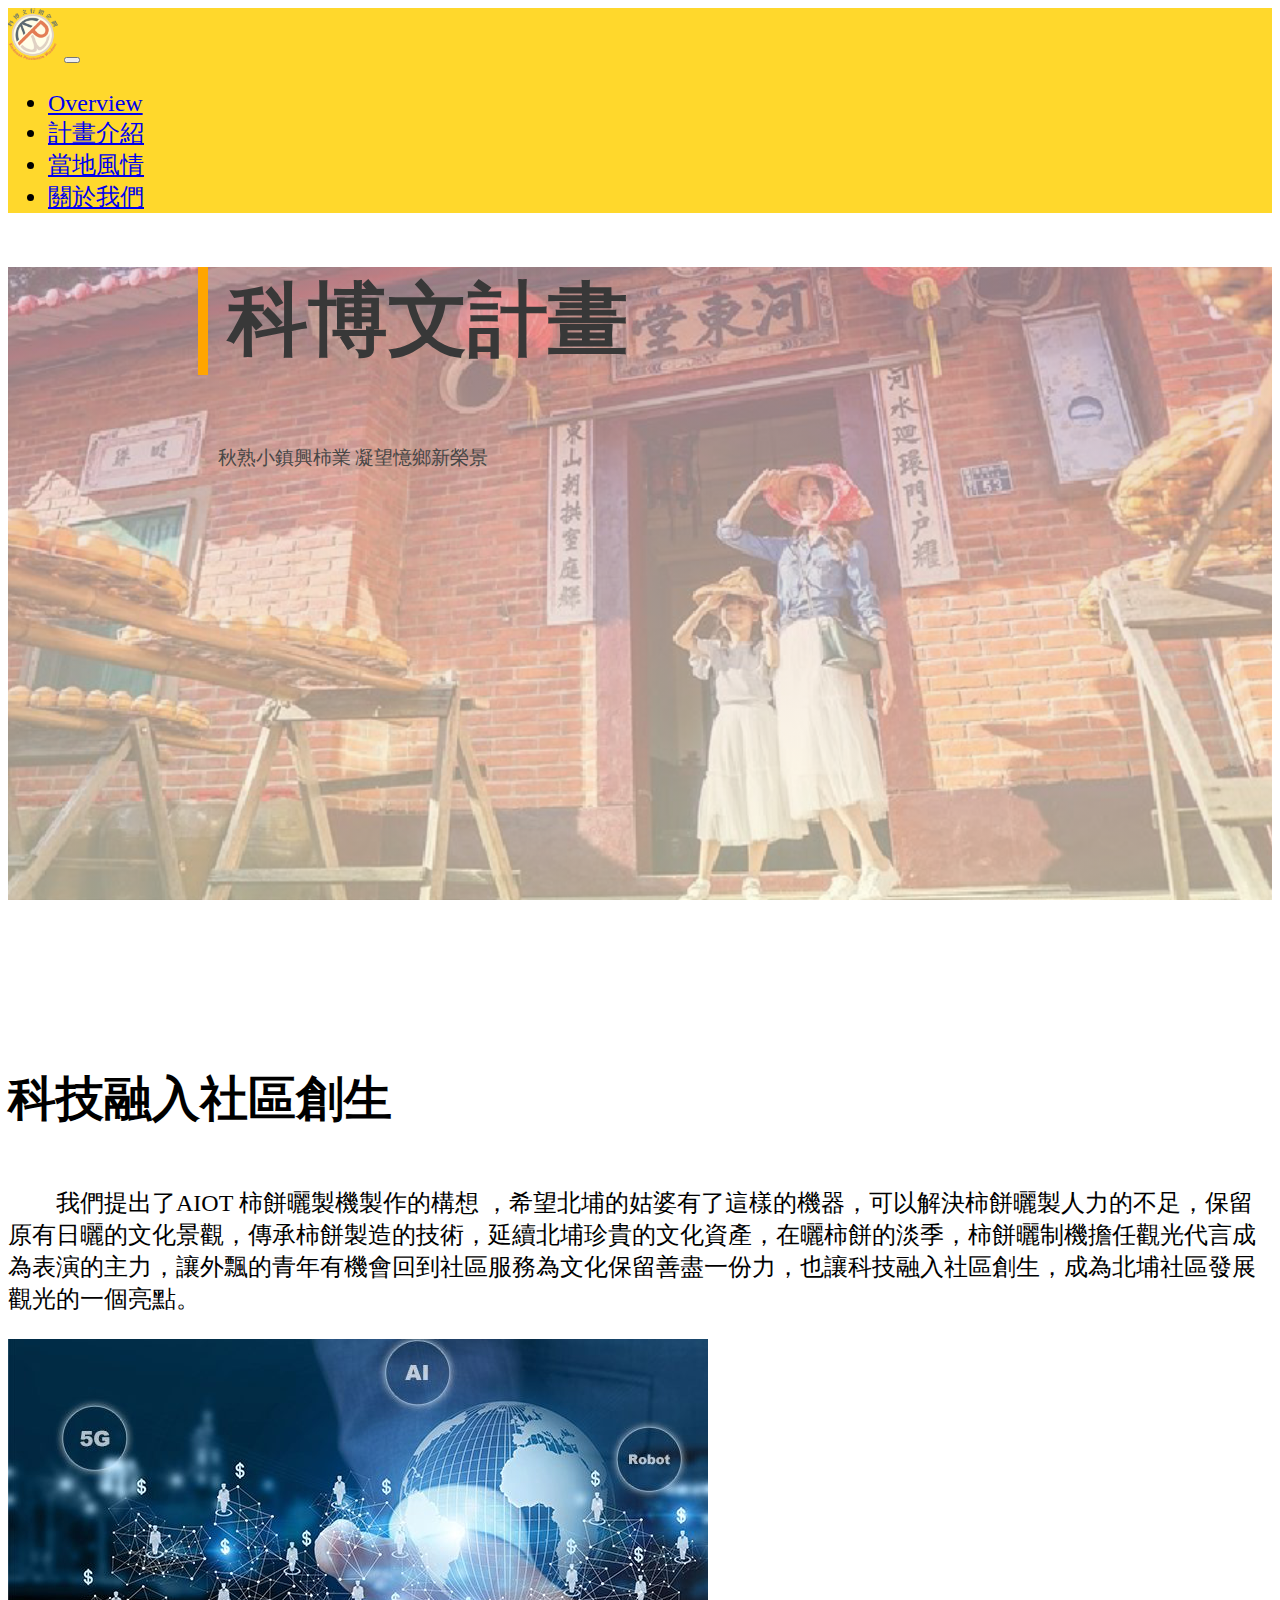
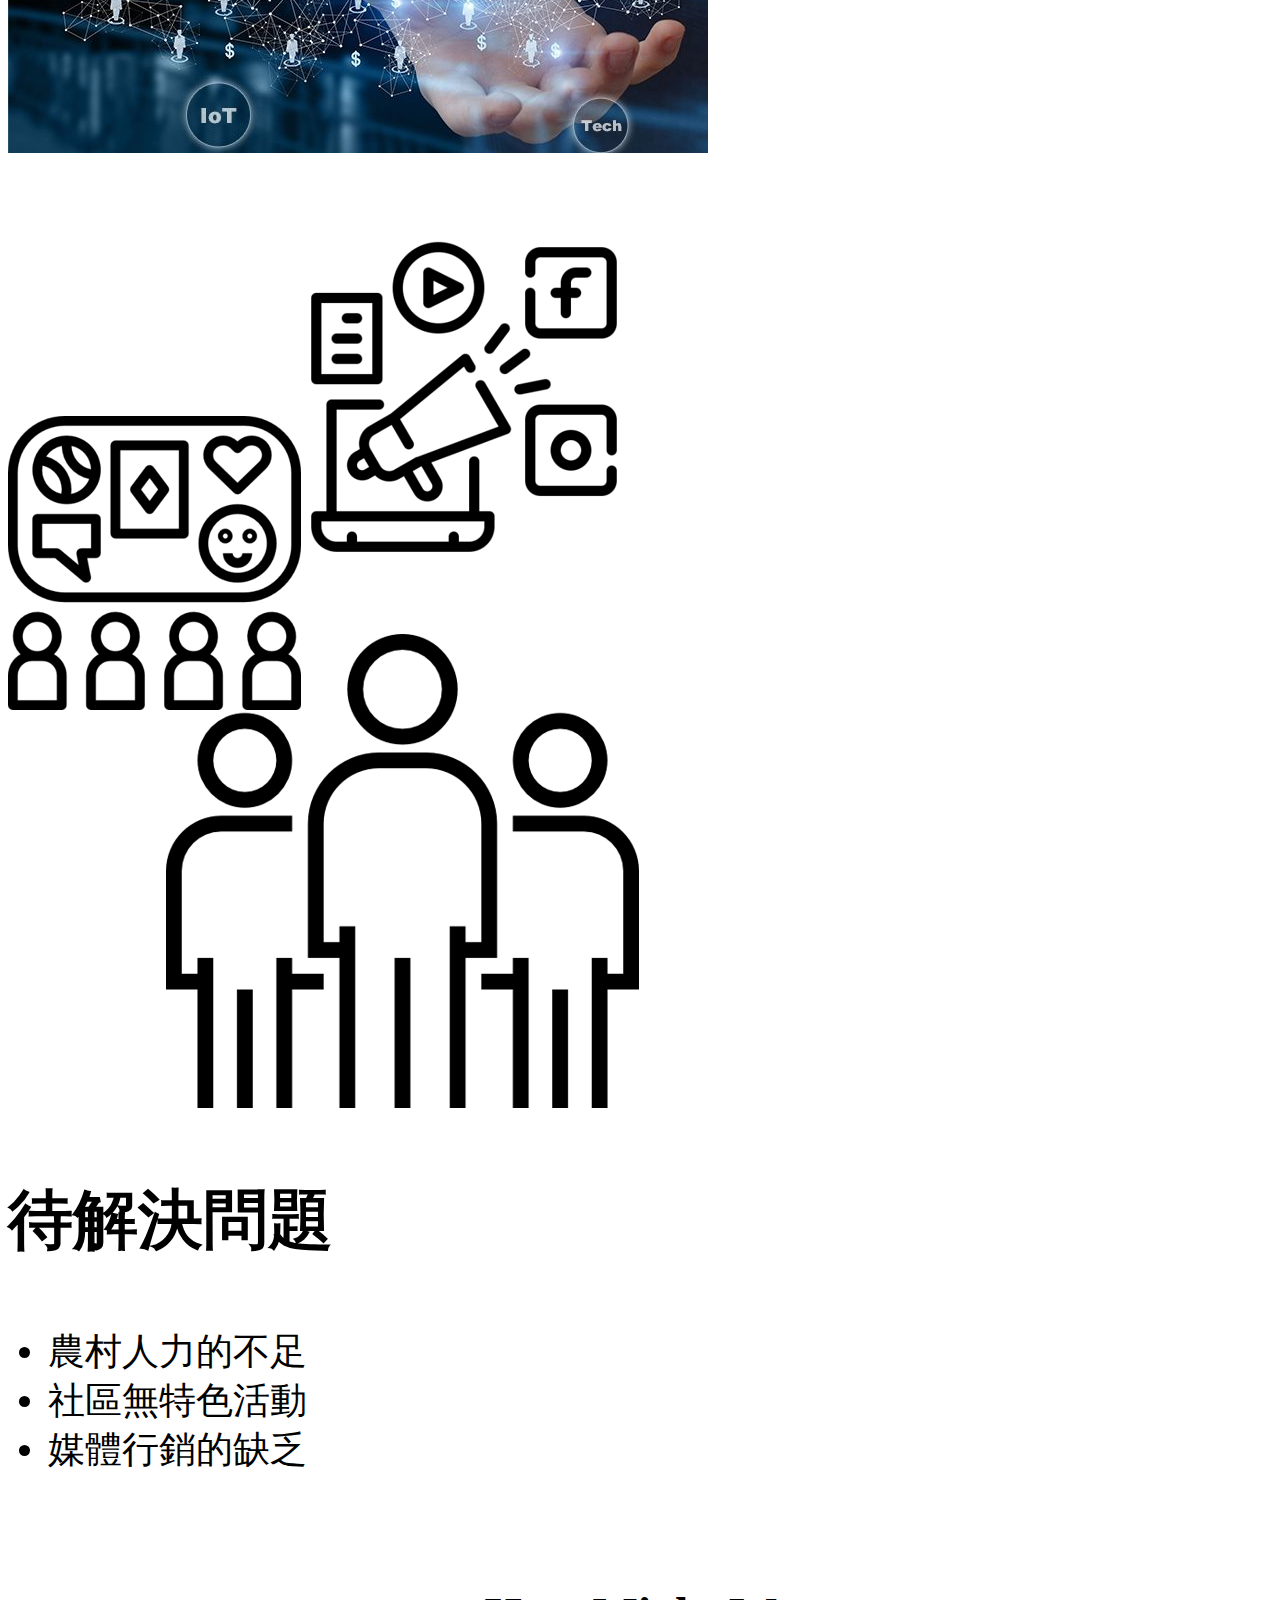
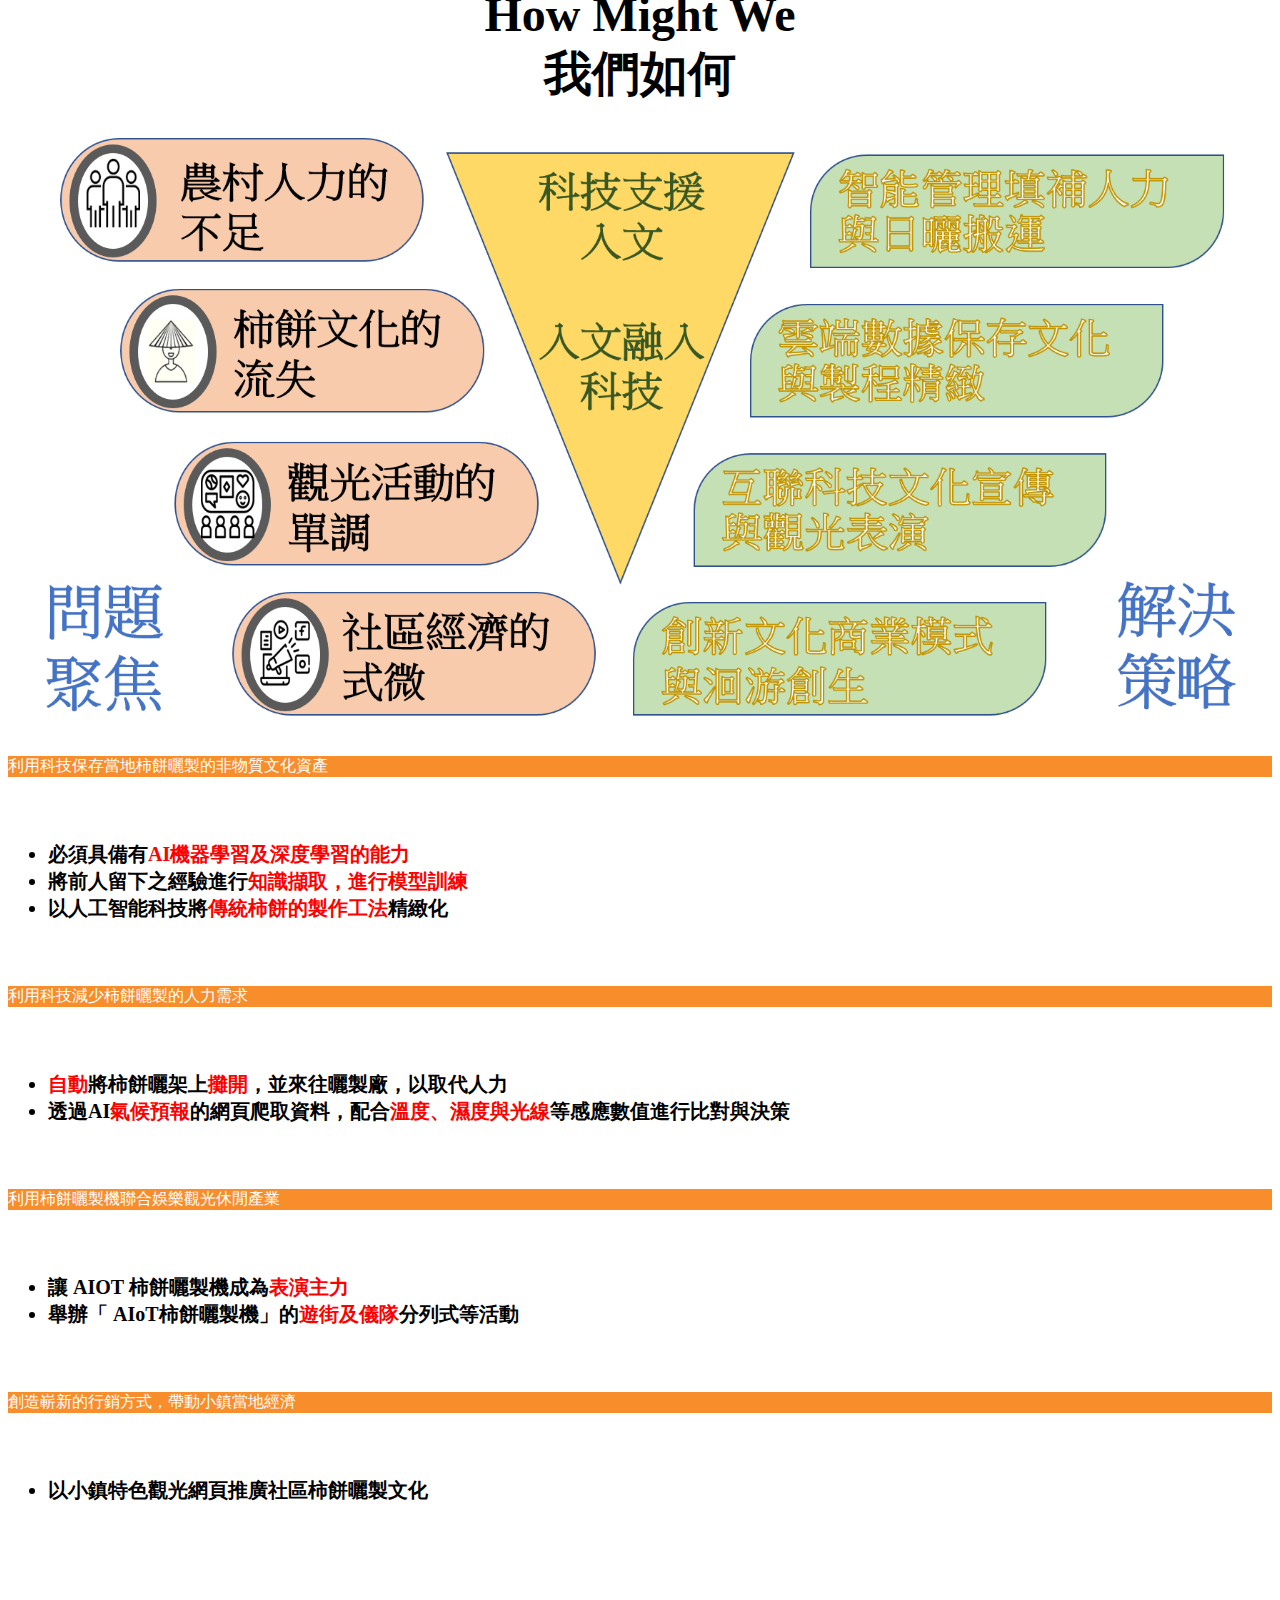
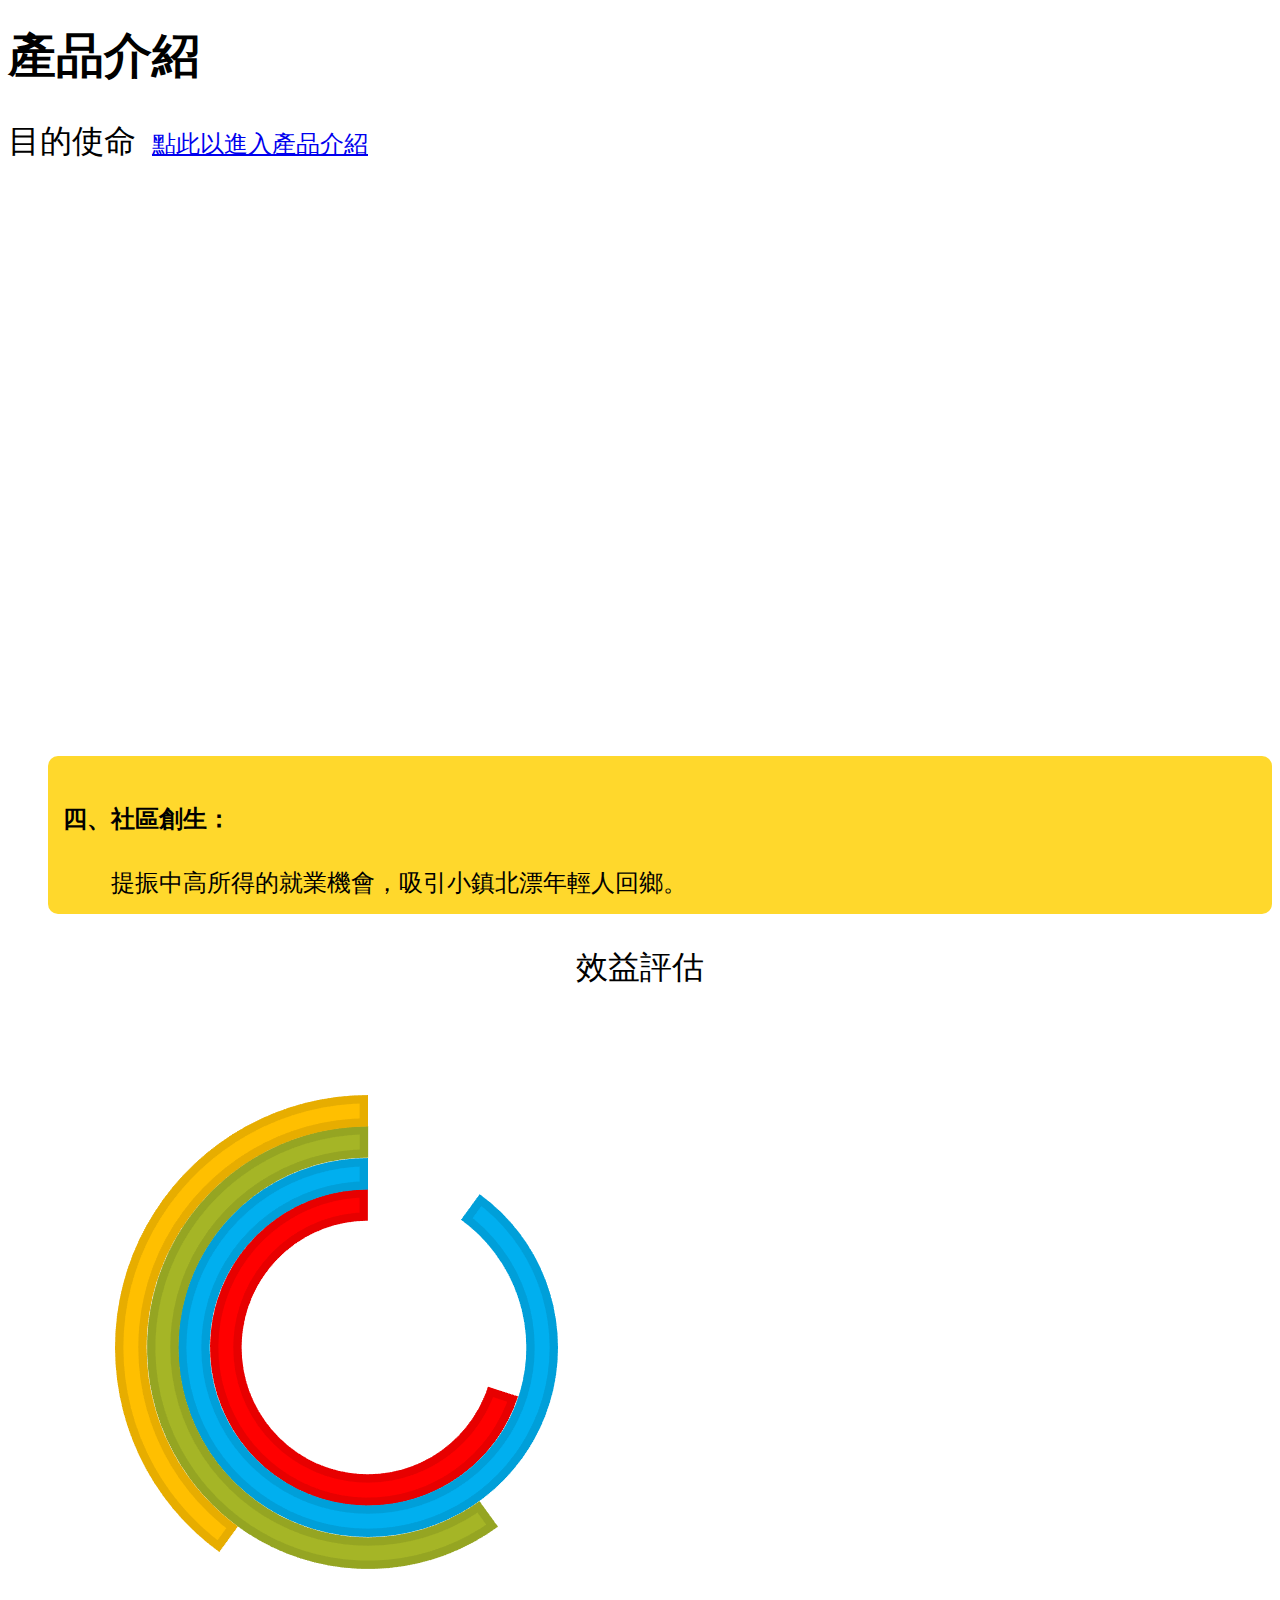
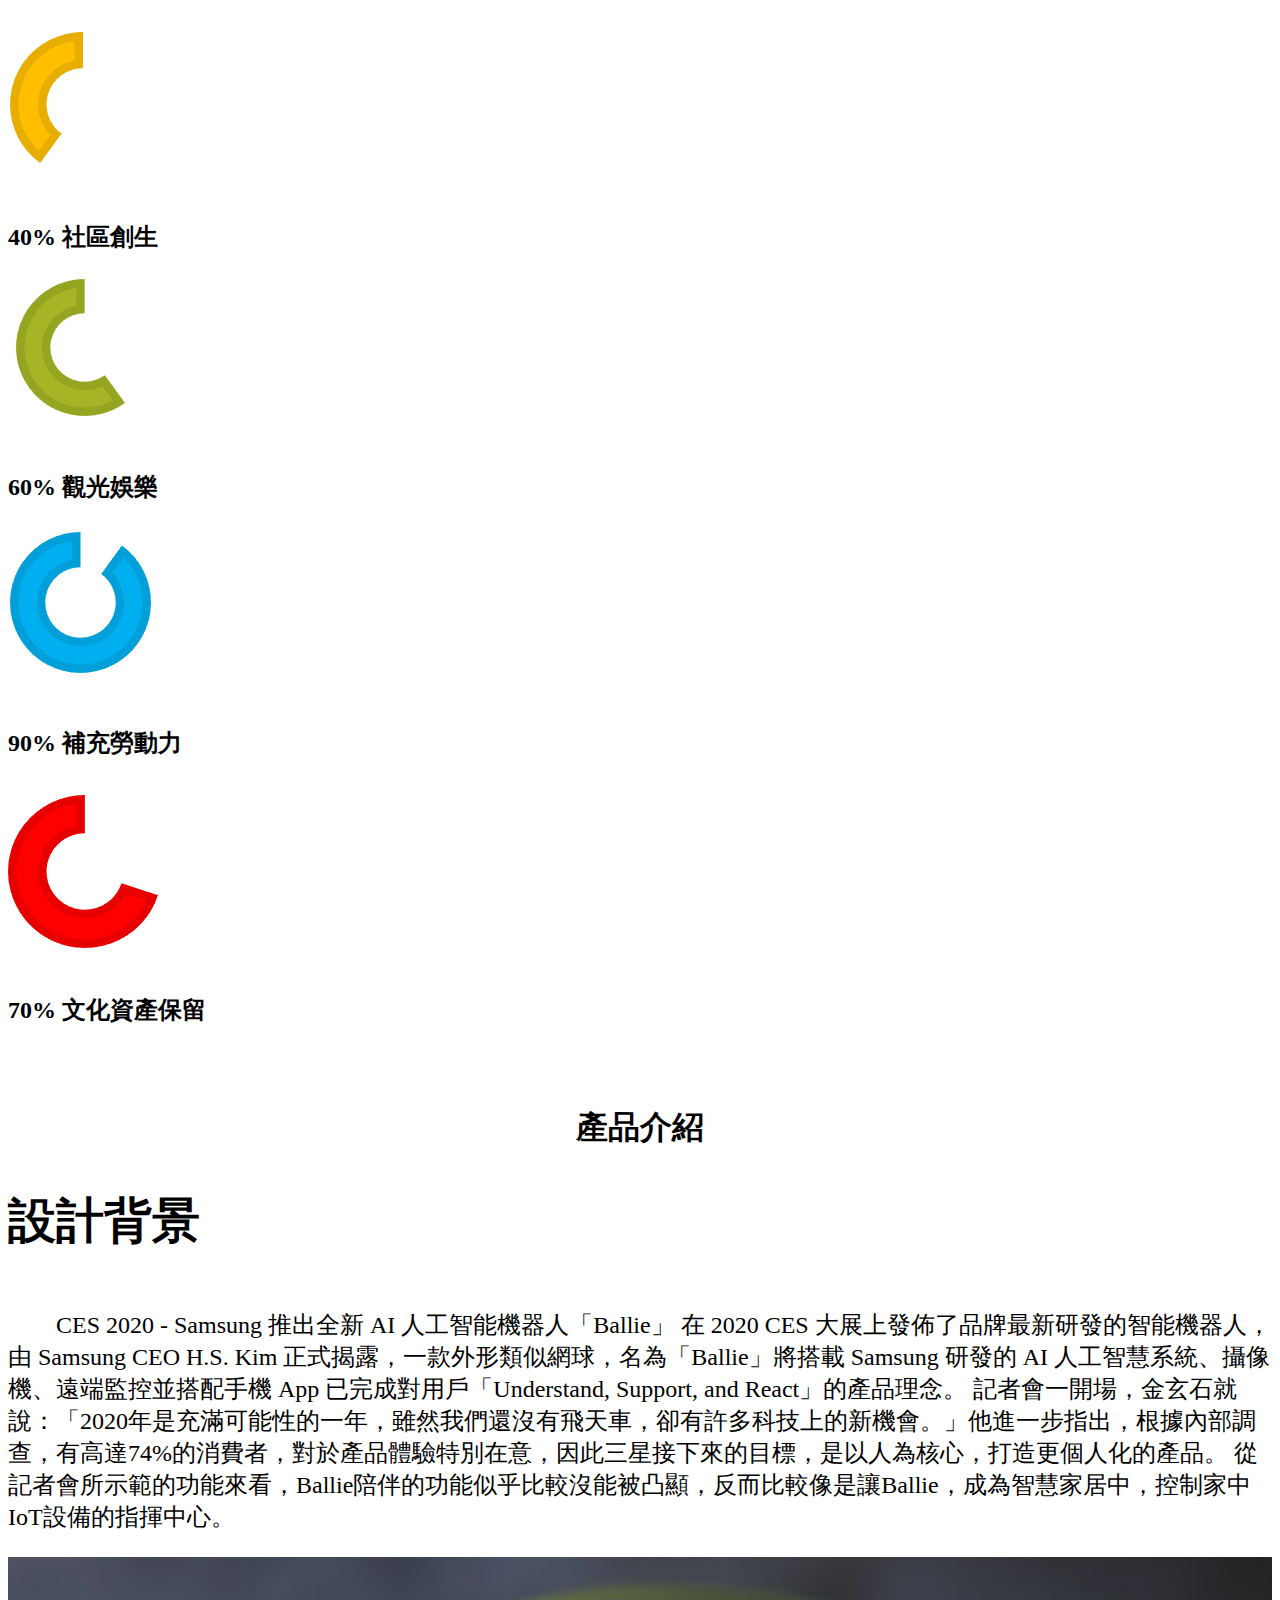
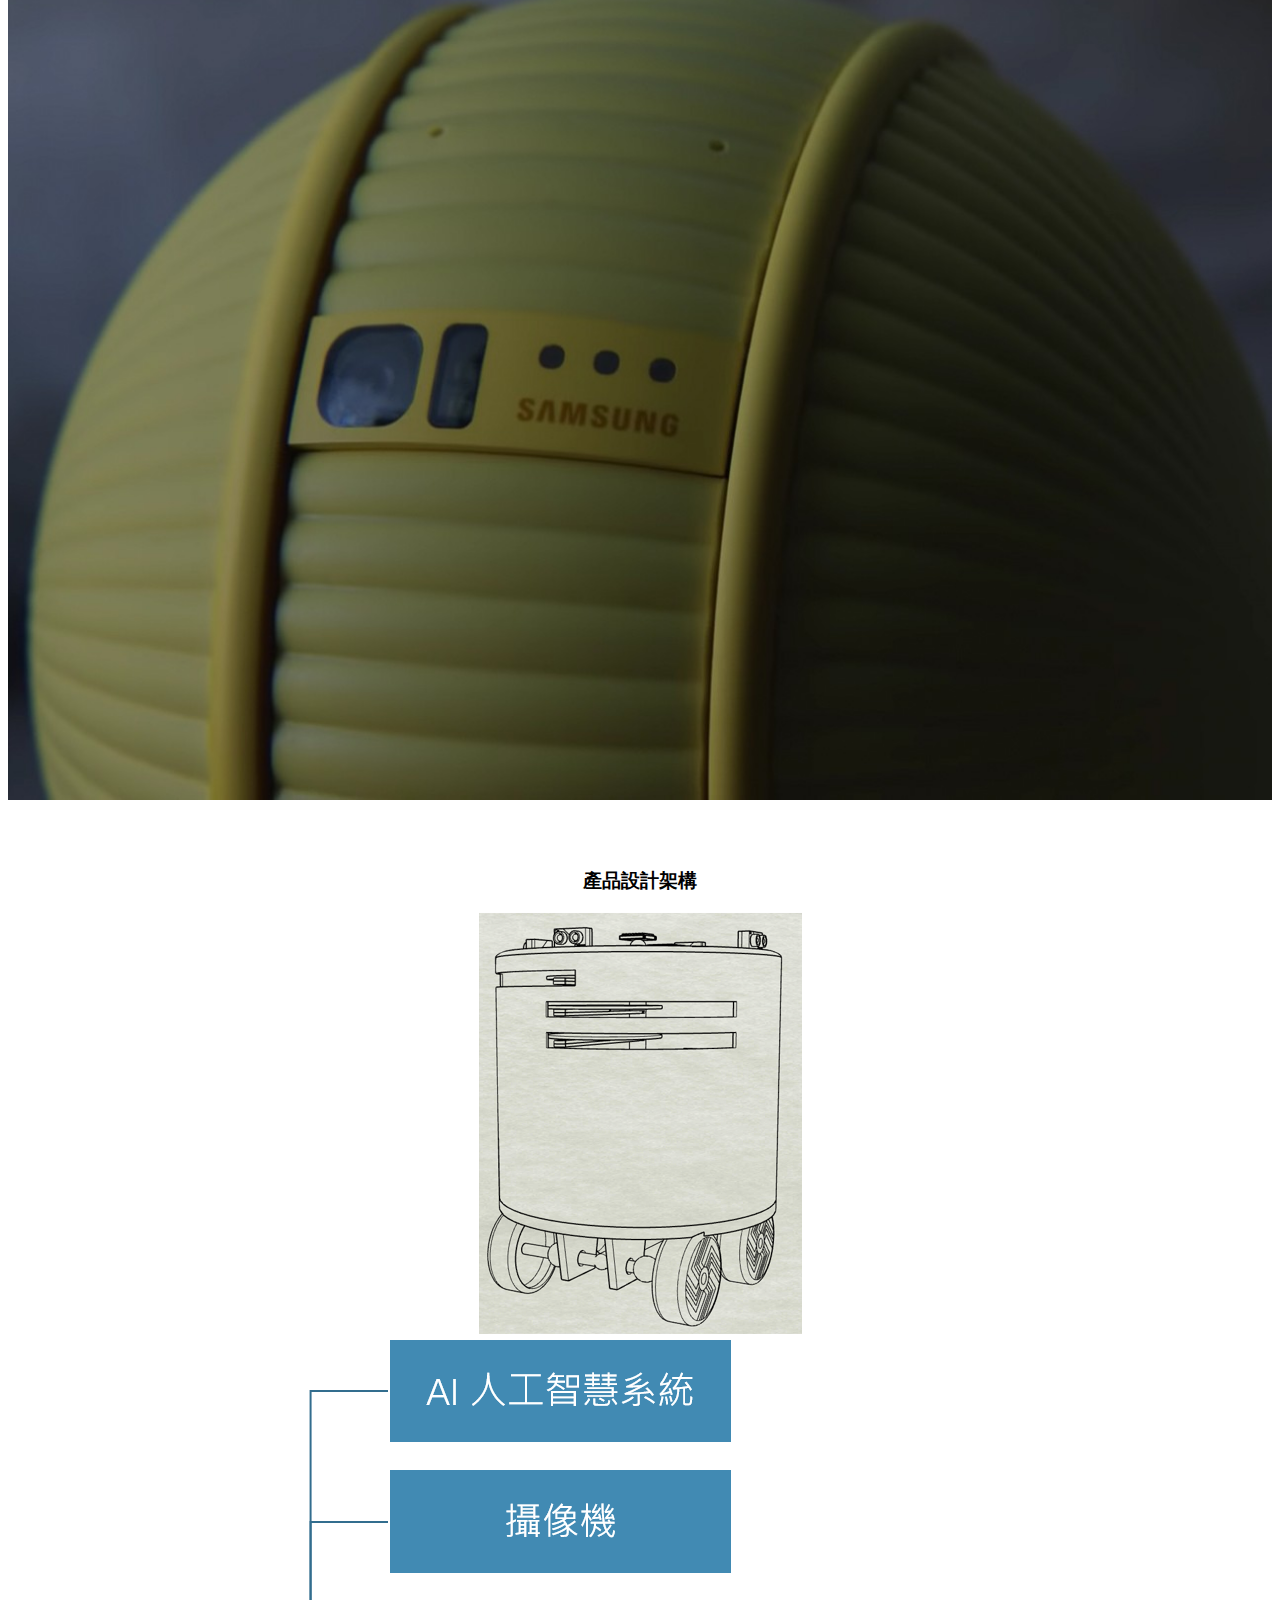
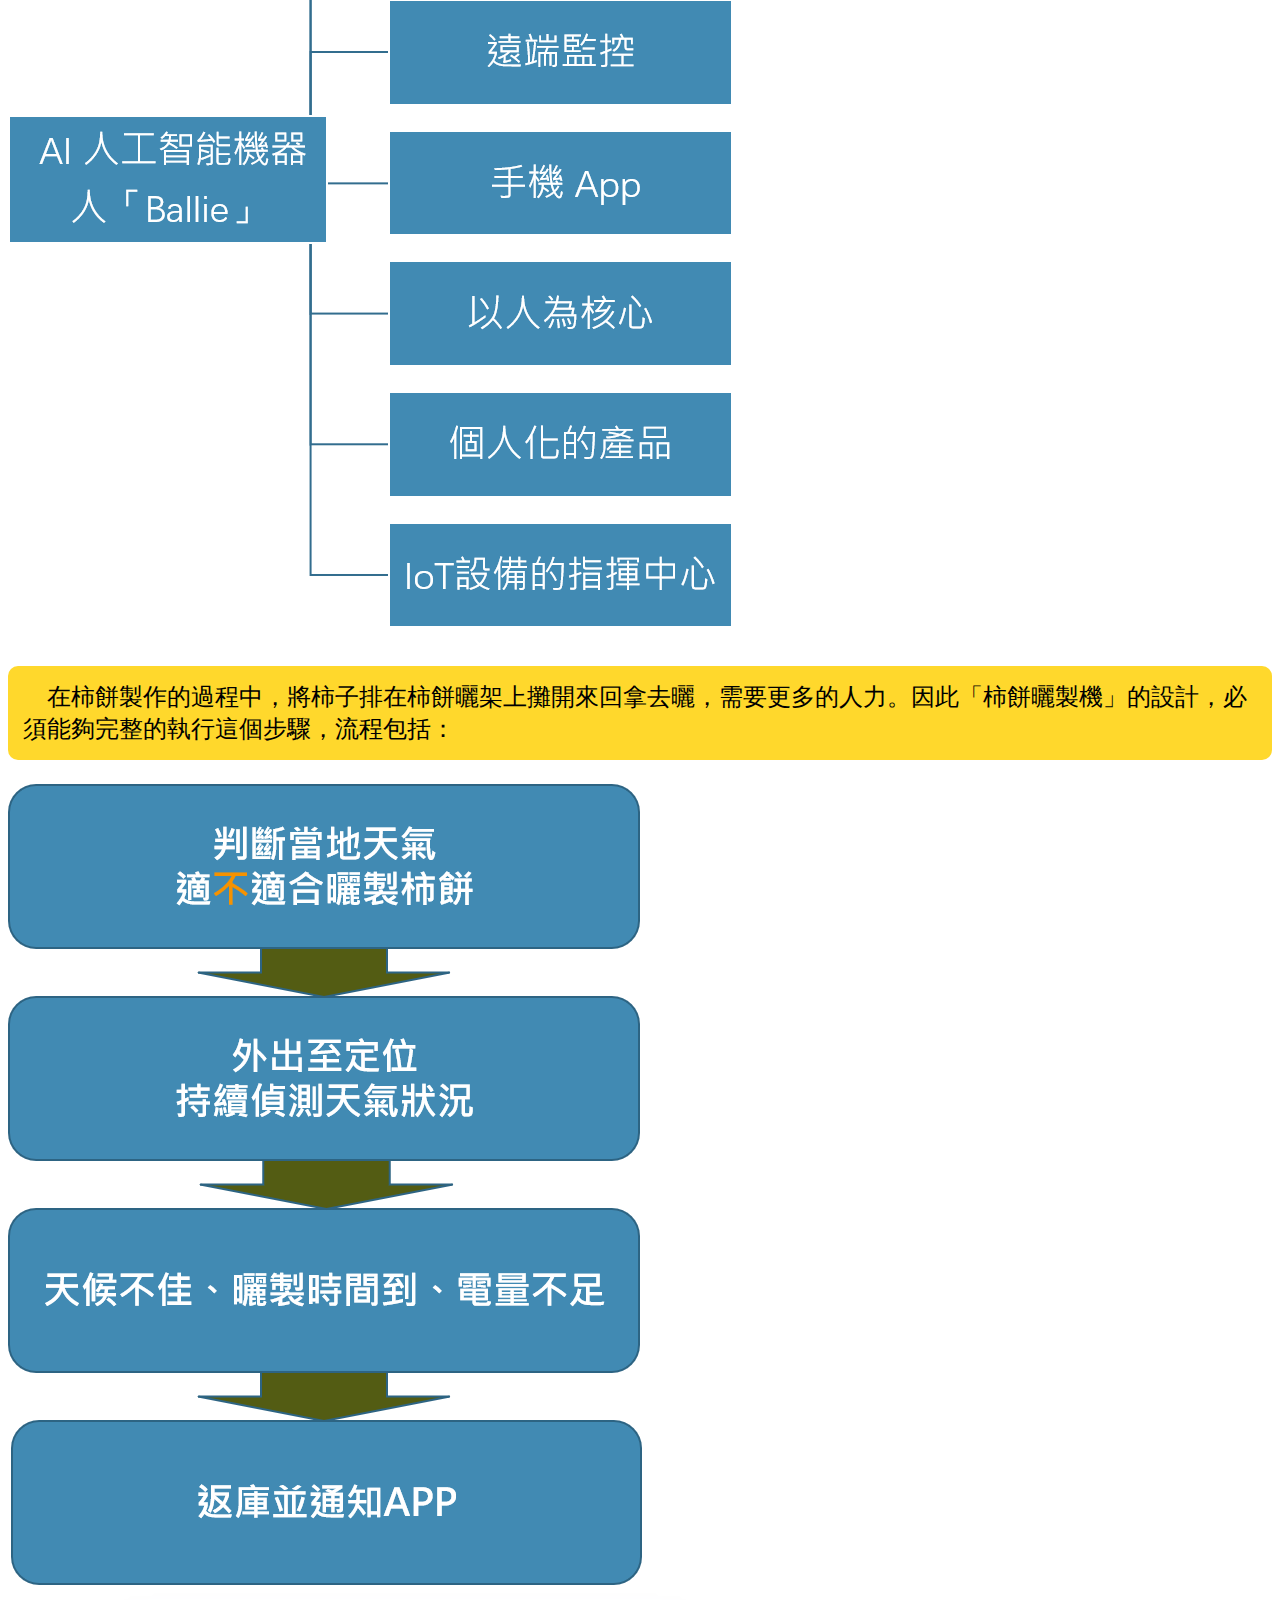
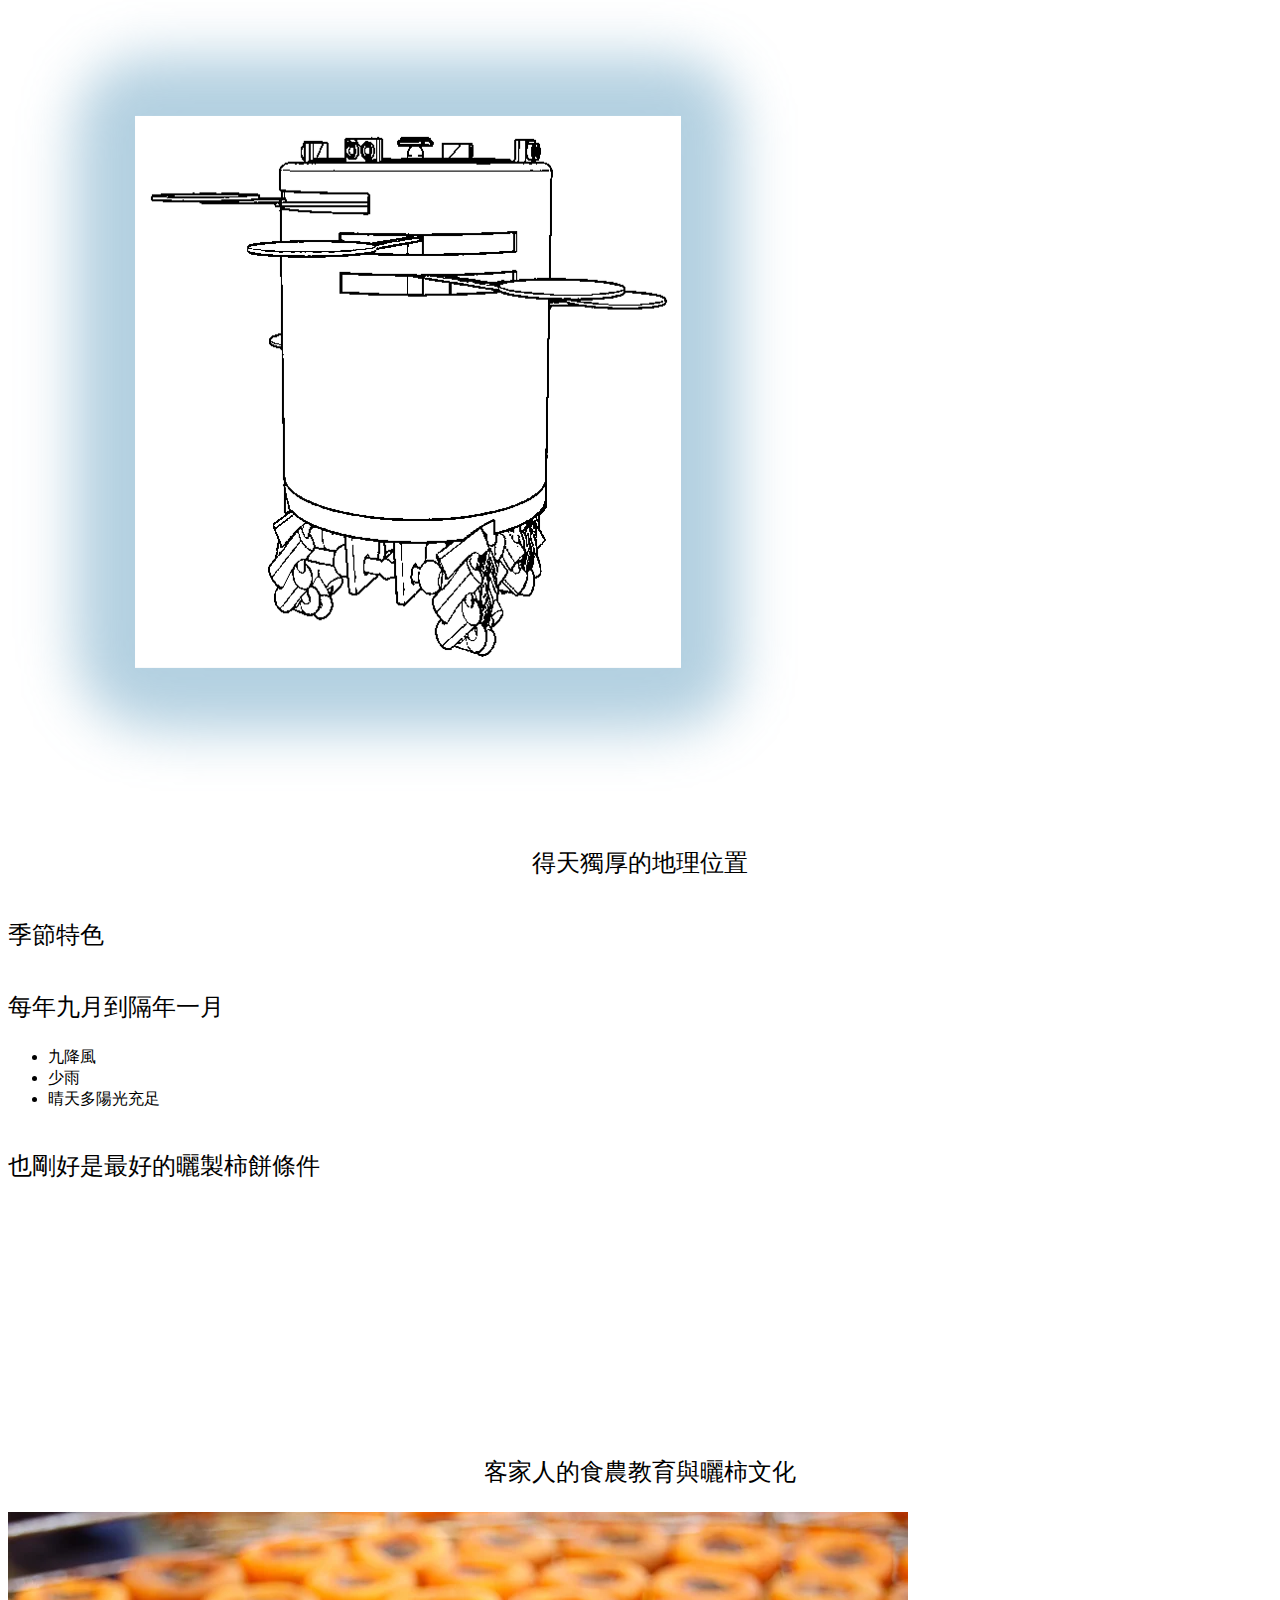
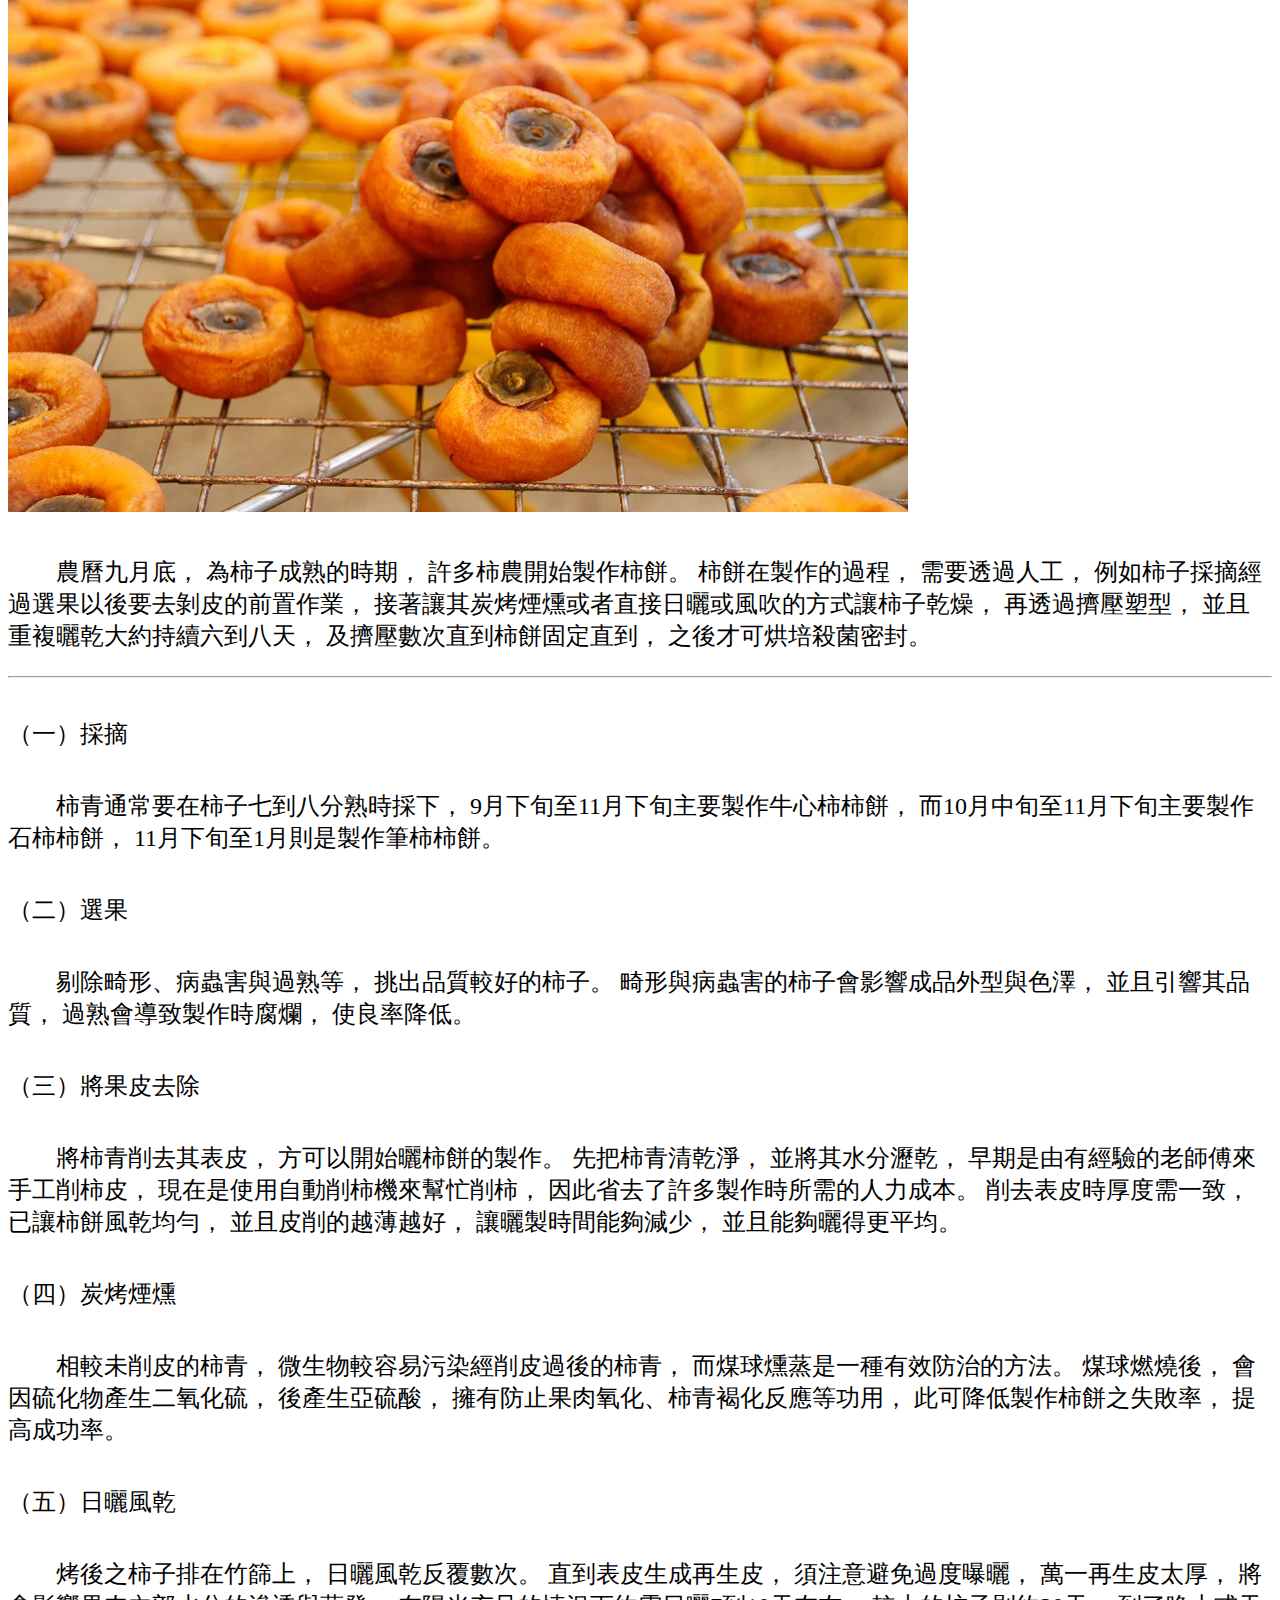
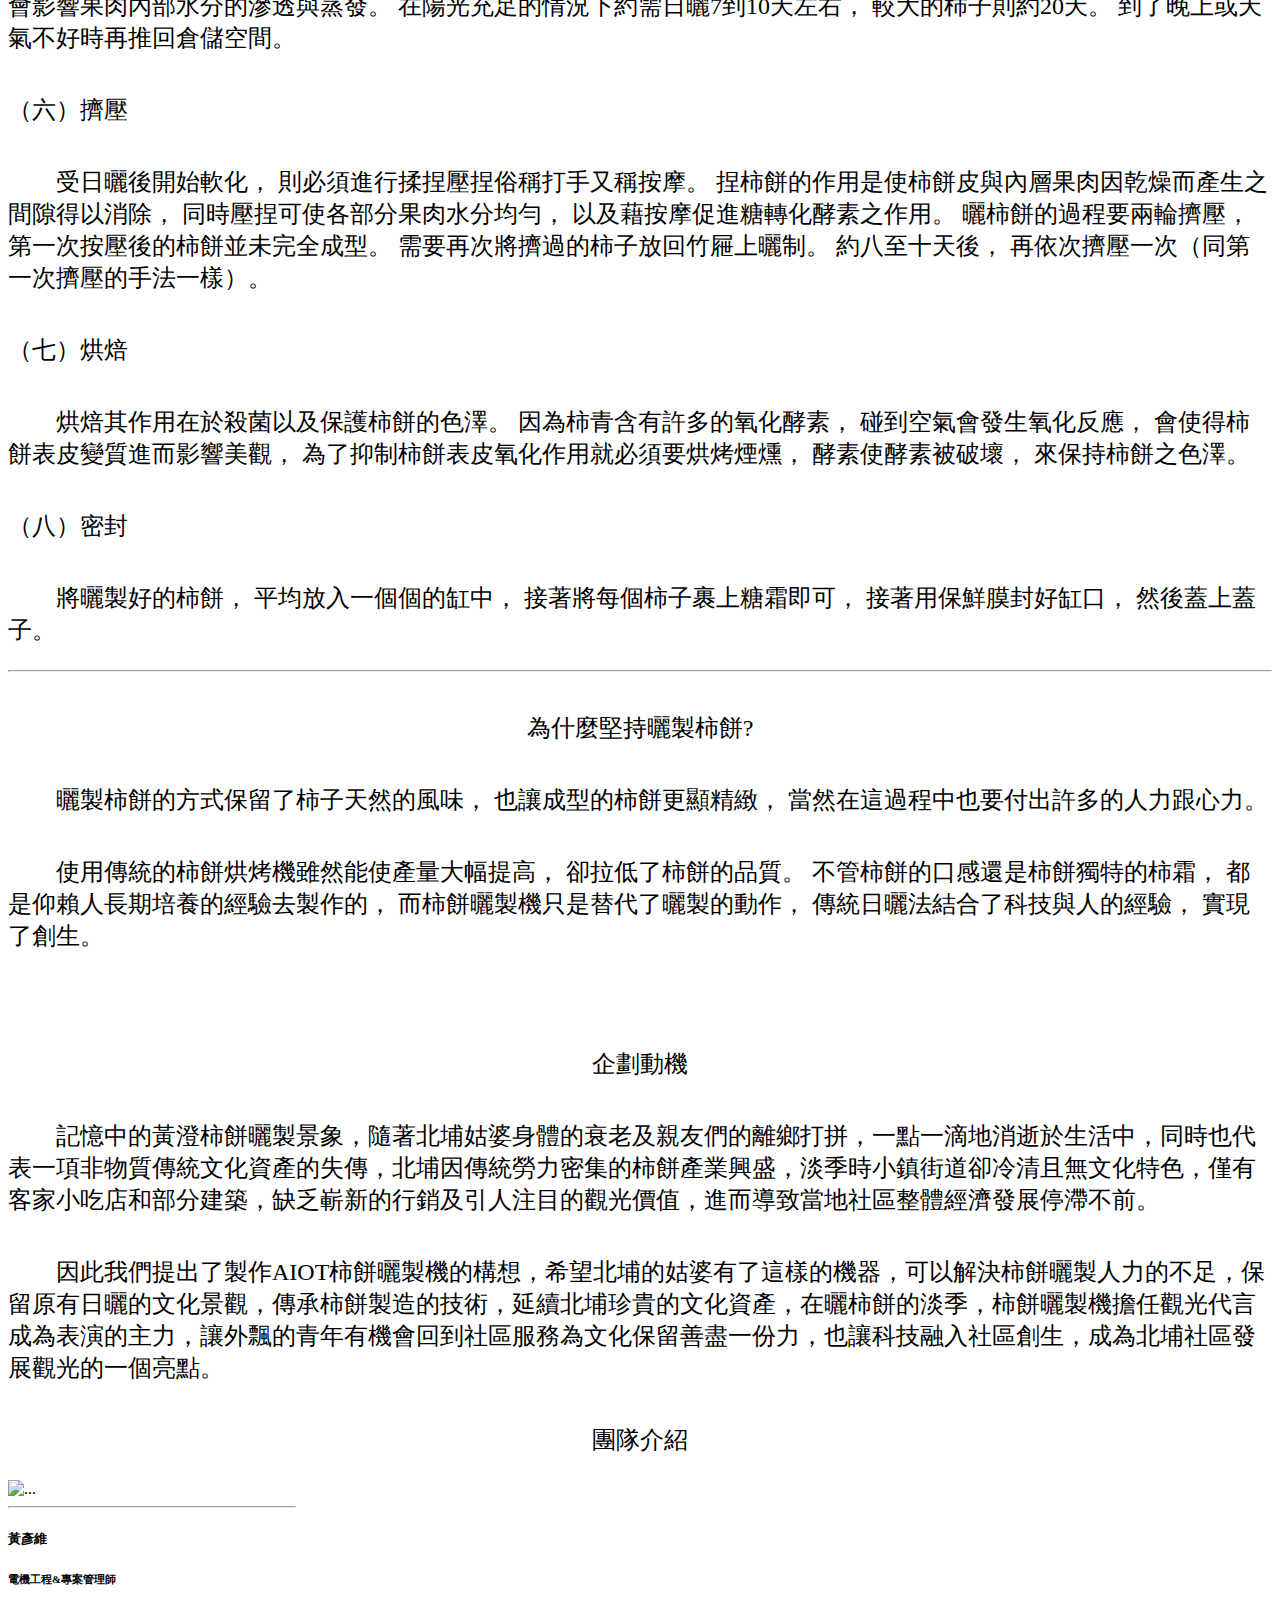
==== commit ac836821: "Add image" ====
--- a/docs/index.html
+++ b/docs/index.html
@@ -17,7 +17,7 @@
       <div class="collapse navbar-collapse" id="navbarCollapse">
         <ul class="navbar-nav me-auto mb-2 mb-lg-0">
           <li class="nav-item">
-            <a class="nav-link active" href="index.html">Overview</a>
+            <a class="nav-link active" href="#">Overview</a>
           </li>
           <li class="nav-item">
             <a class="nav-link" href="#link-intro-product">計畫介紹</a>
@@ -333,10 +333,13 @@
     <div class="container" id="link-about-us">
       <div class="row justify-content-center">
         <p class="fs-1 center">企劃動機</p>
-        <div class="col-6">...</div>
+        <div class="col-8">
+          <p>　　記憶中的黃澄柿餅曬製景象，隨著北埔姑婆身體的衰老及親友們的離鄉打拼，一點一滴地消逝於生活中，同時也代表一項非物質傳統文化資產的失傳，北埔因傳統勞力密集的柿餅產業興盛，淡季時小鎮街道卻冷清且無文化特色，僅有客家小吃店和部分建築，缺乏嶄新的行銷及引人注目的觀光價值，進而導致當地社區整體經濟發展停滯不前。</p>
+          <p>　　因此我們提出了製作AIOT柿餅曬製機的構想，希望北埔的姑婆有了這樣的機器，可以解決柿餅曬製人力的不足，保留原有日曬的文化景觀，傳承柿餅製造的技術，延續北埔珍貴的文化資產，在曬柿餅的淡季，柿餅曬製機擔任觀光代言成為表演的主力，讓外飄的青年有機會回到社區服務為文化保留善盡一份力，也讓科技融入社區創生，成為北埔社區發展觀光的一個亮點。</p>
+        </div>
         <p class="fs-1 center">團隊介紹</p>
         <div class="card img-w">
-          <img src="..." class="card-img-top" alt="...">
+          <img src="/pic/avatar/way.jpg" class="card-img-top" alt="...">
           <div class="card-body">
             <hr>
             <h5 class="card-title">黃彥維</h5>
@@ -345,10 +348,10 @@
           </div>
         </div>
         <div class="w-100"></div>
-        <div class="row row-cols-1 row-cols-md-4 g-4">
+        <div class="row row-cols-1 row-cols-md-5 g-4">
           <div class="col">
             <div class="card h-100">
-              <img src="..." class="card-img-top" alt="...">
+              <img src="/pic/avatar/ray.jpg" class="card-img-top" alt="...">
               <div class="card-body">
                 <hr>
                 <h5 class="card-title">湯忠叡</h5>
@@ -359,7 +362,7 @@
           </div>
           <div class="col">
             <div class="card h-100">
-              <img src="..." class="card-img-top" alt="...">
+              <img src="/pic/avatar/alanhacker.jpg" class="card-img-top" alt="...">
               <div class="card-body">
                 <hr>
                 <h5 class="card-title">吳柏宏</h5>
@@ -370,7 +373,18 @@
           </div>
           <div class="col">
             <div class="card h-100">
-              <img src="..." class="card-img-top" alt="...">
+              <img src="/pic/avatar/fun.jpg" class="card-img-top" alt="...">
+              <div class="card-body">
+                <hr>
+                <h5 class="card-title">許庭瑞</h5>
+                <h6 class="card-subtitle mb-2 text-muted">網頁工程師</h6>
+                <p class="card-text">製作整個行銷計畫的網頁</p>
+              </div>
+            </div>
+          </div>
+          <div class="col">
+            <div class="card h-100">
+              <img src="/pic/avatar/pei.jpg" class="card-img-top" alt="...">
               <div class="card-body">
                 <hr>
                 <h5 class="card-title">蕭培生</h5>
@@ -381,11 +395,11 @@
           </div>
           <div class="col">
             <div class="card h-100">
-              <img src="..." class="card-img-top" alt="...">
+              <img src="/pic/avatar/yuu.jpg" class="card-img-top" alt="...">
               <div class="card-body">
                 <hr>
                 <h5 class="card-title">吳松諭</h5>
-                <h6 class="card-subtitle mb-2 text-muted">軟體工程師</h6>
+                <h6 class="card-subtitle mb-2 text-muted">行動開發工程師</h6>
                 <p class="card-text">設計操控及監控柿餅曬製機的APP</p>
               </div>
             </div>
--- a/docs/css/style.css
+++ b/docs/css/style.css
@@ -174,5 +174,5 @@
     width: 18rem;
 }
 #partner p{
-    font-size: 1rem;
+    font-size: 1.5rem;
 }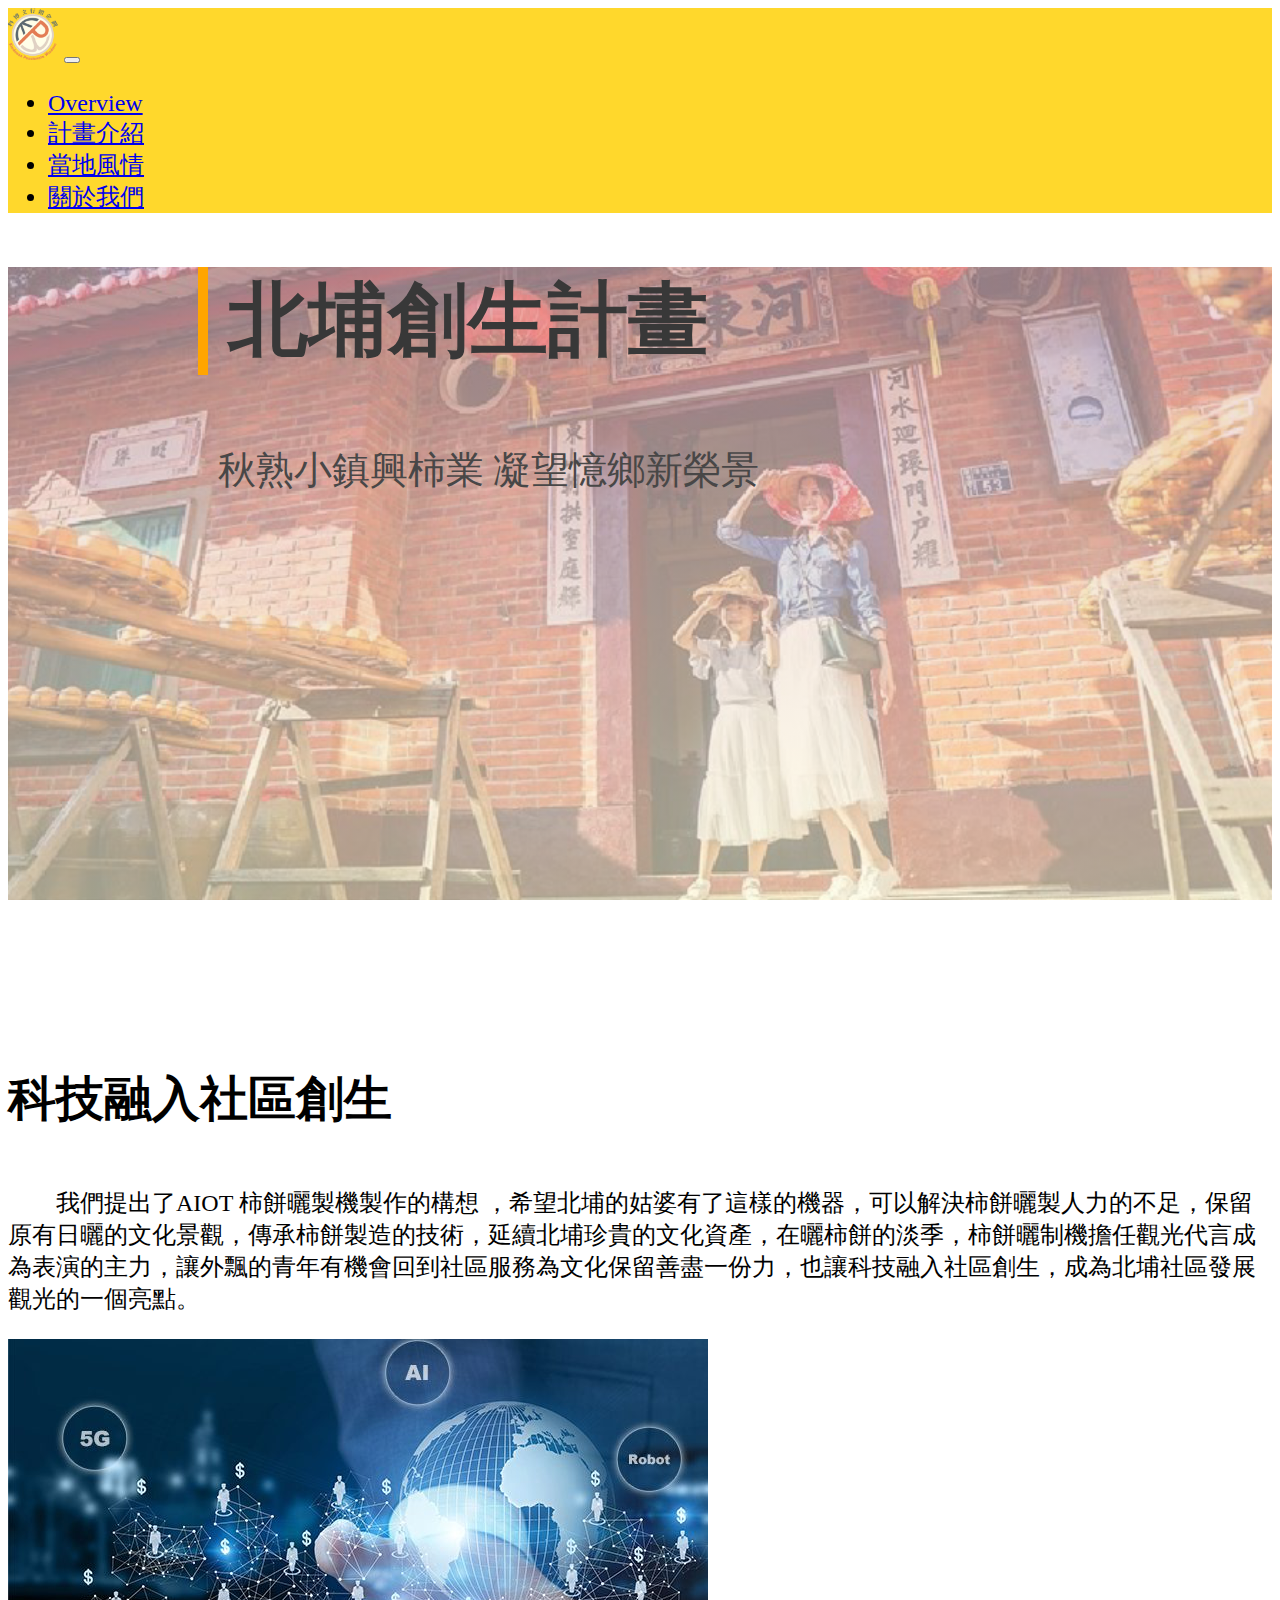
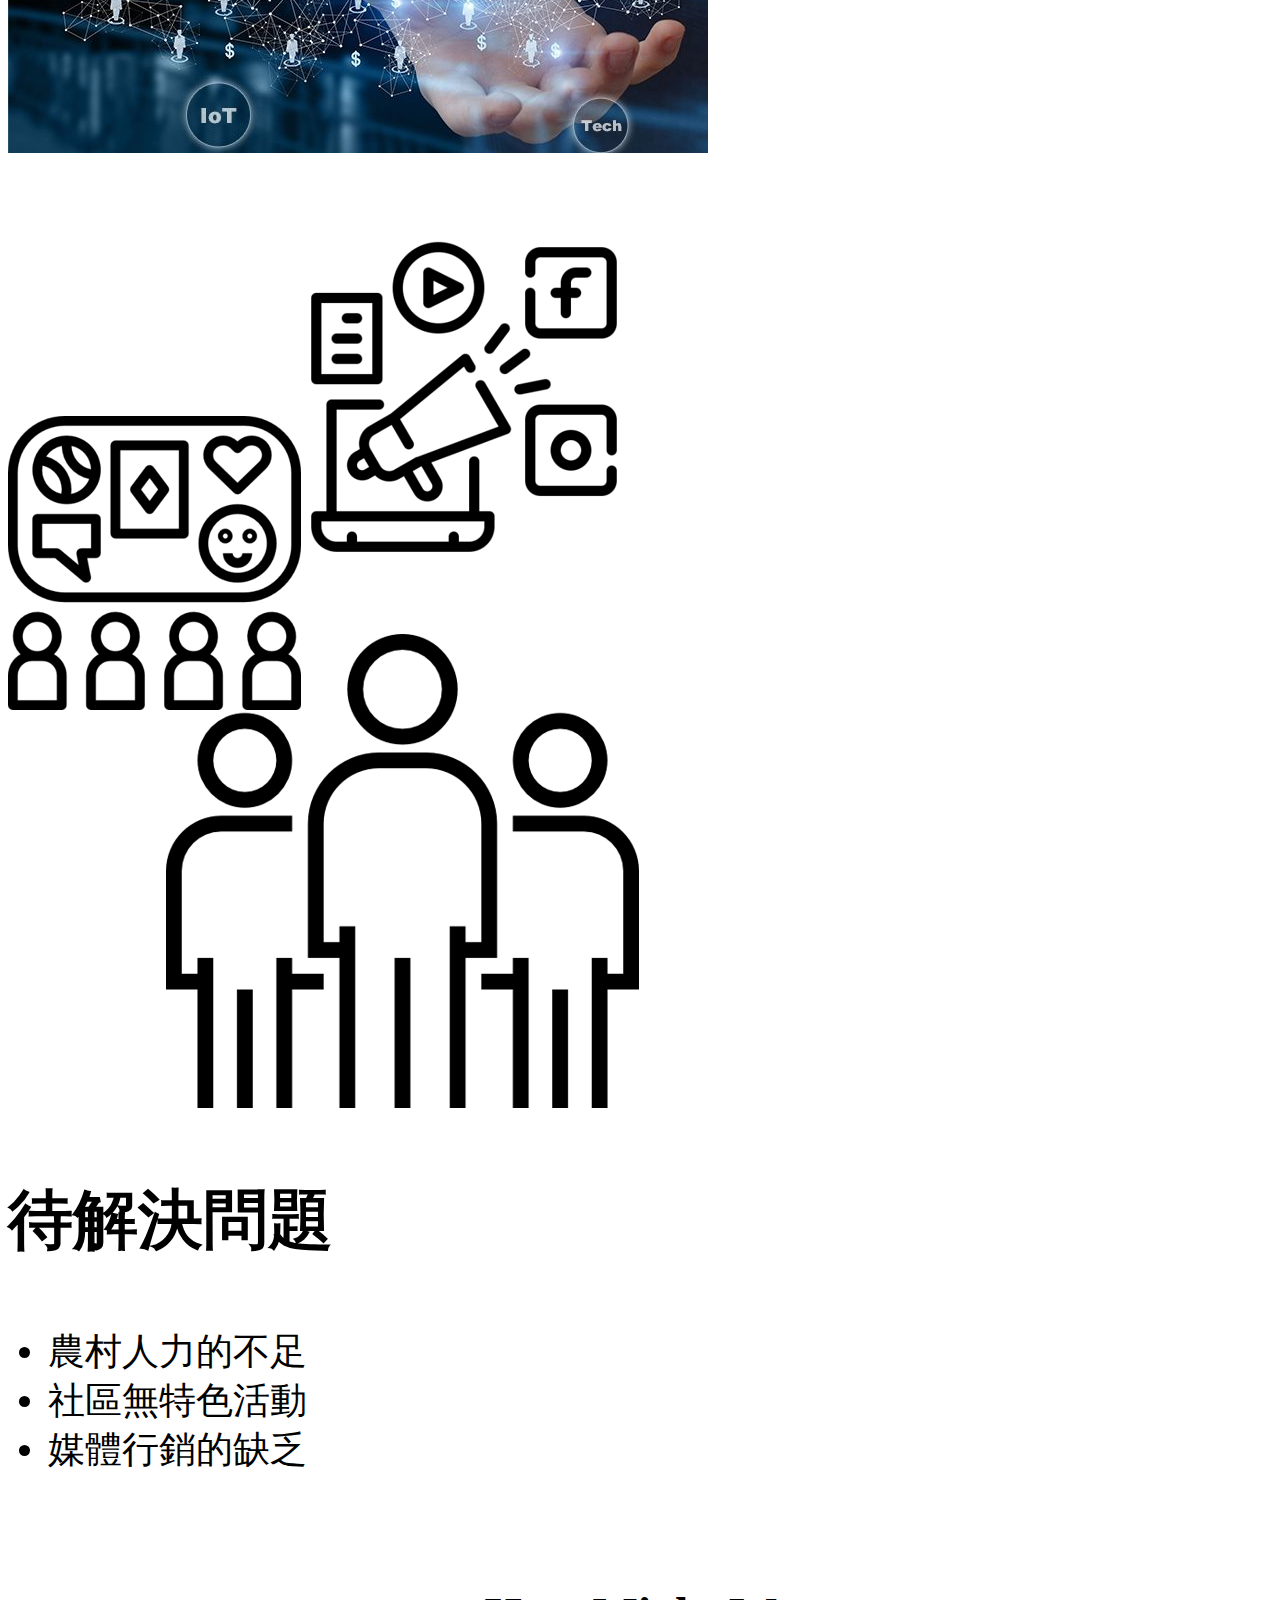
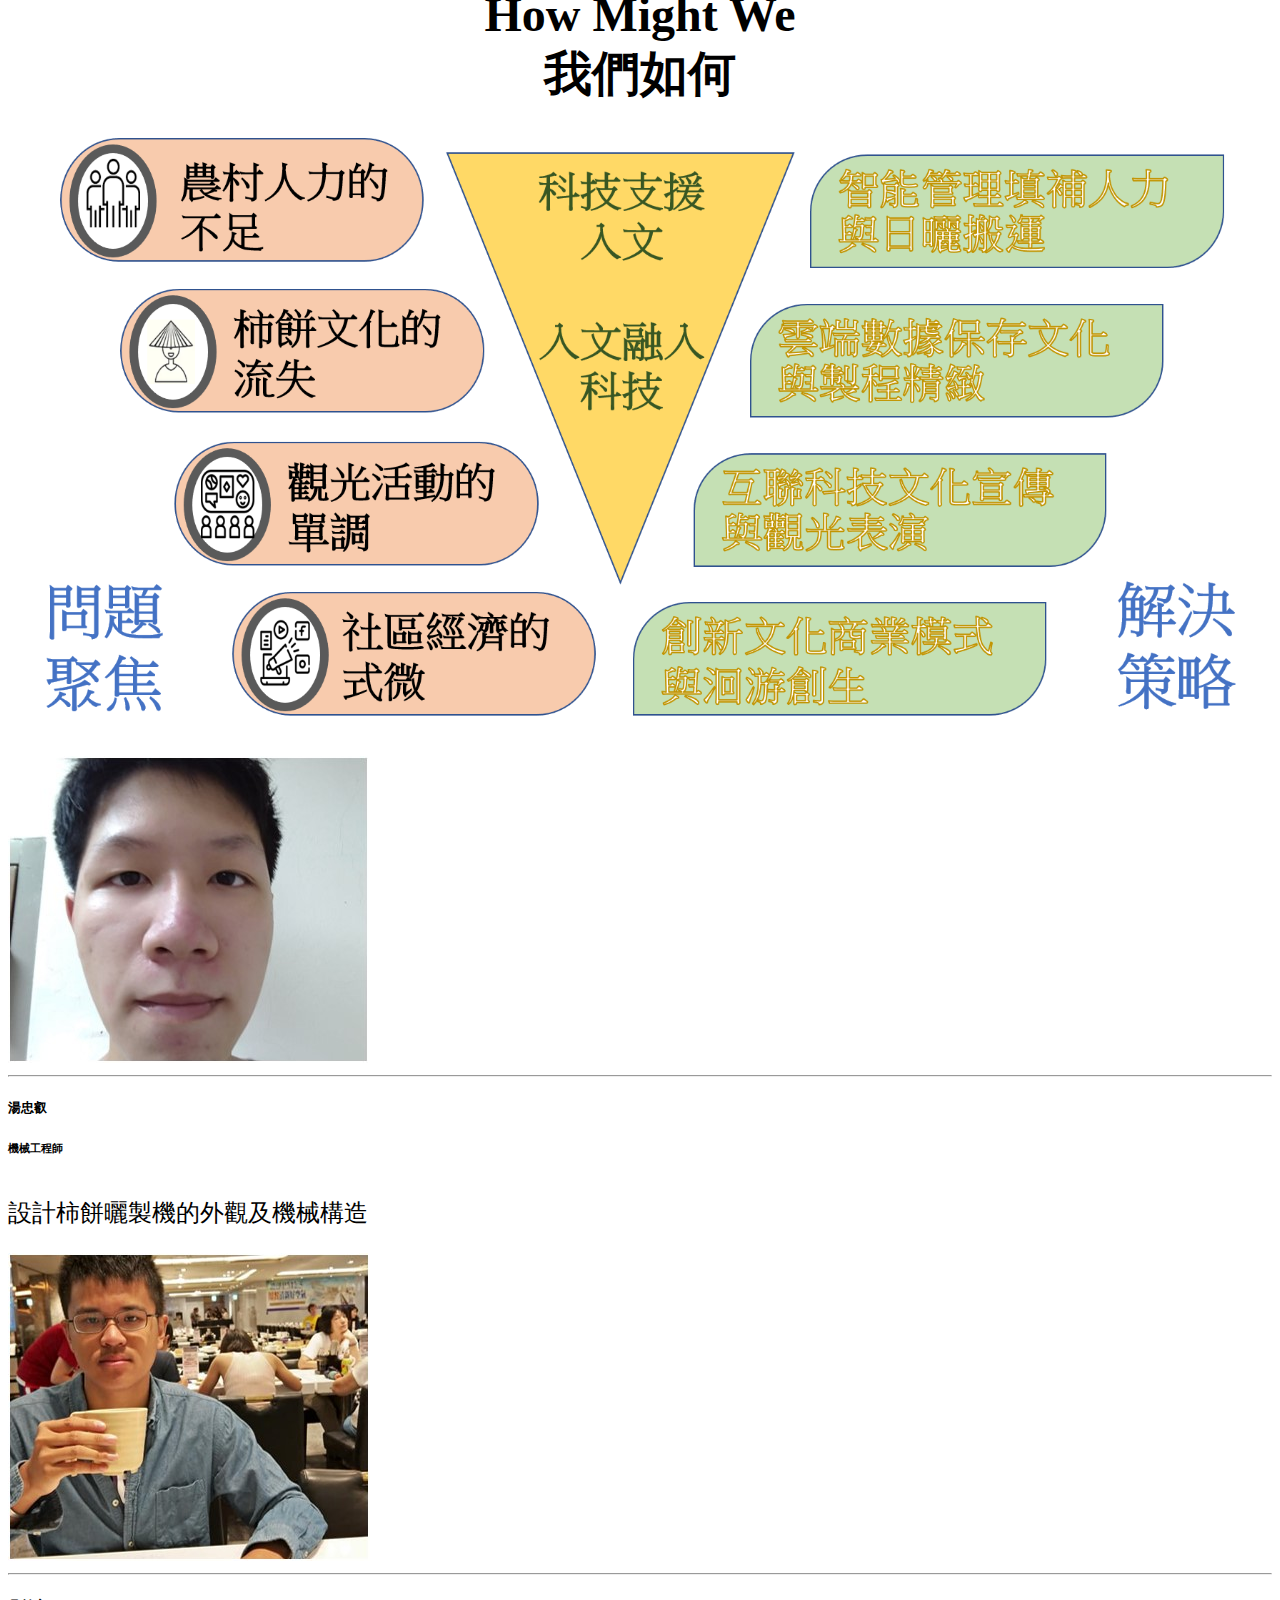
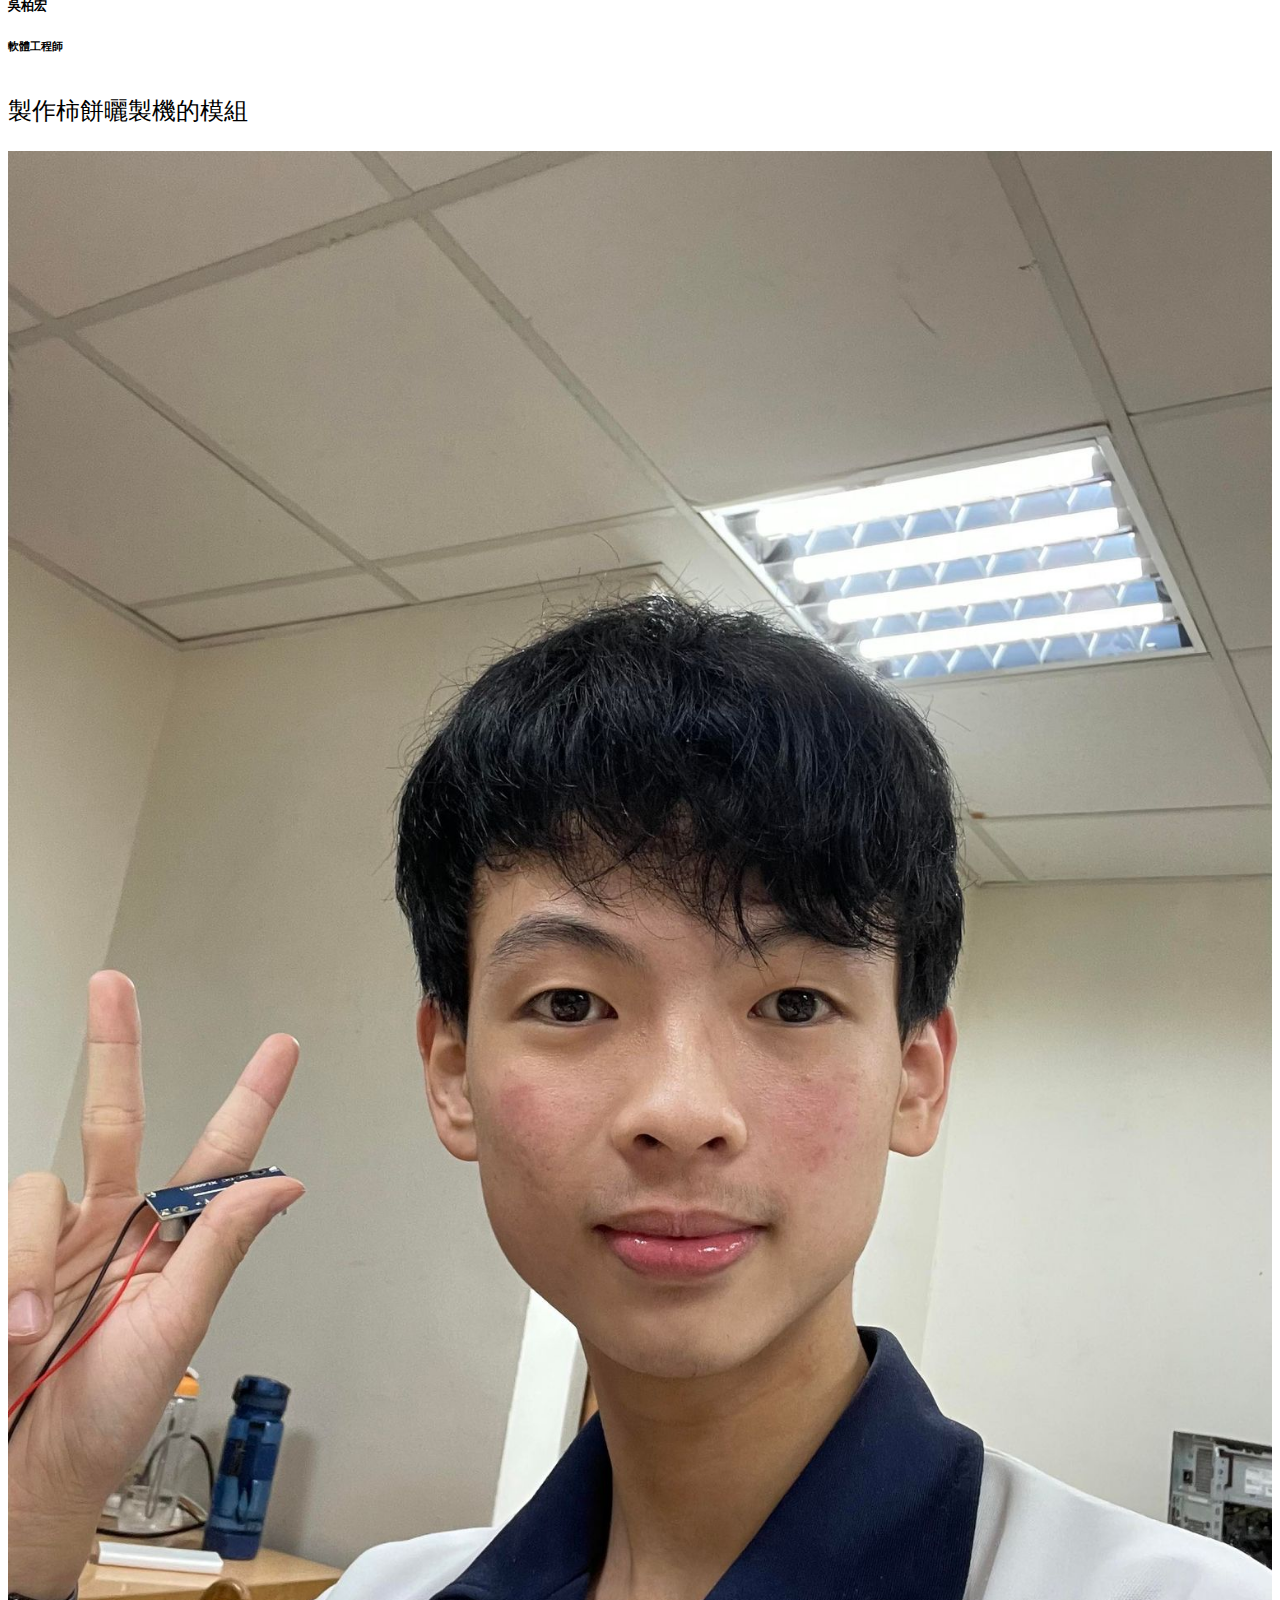
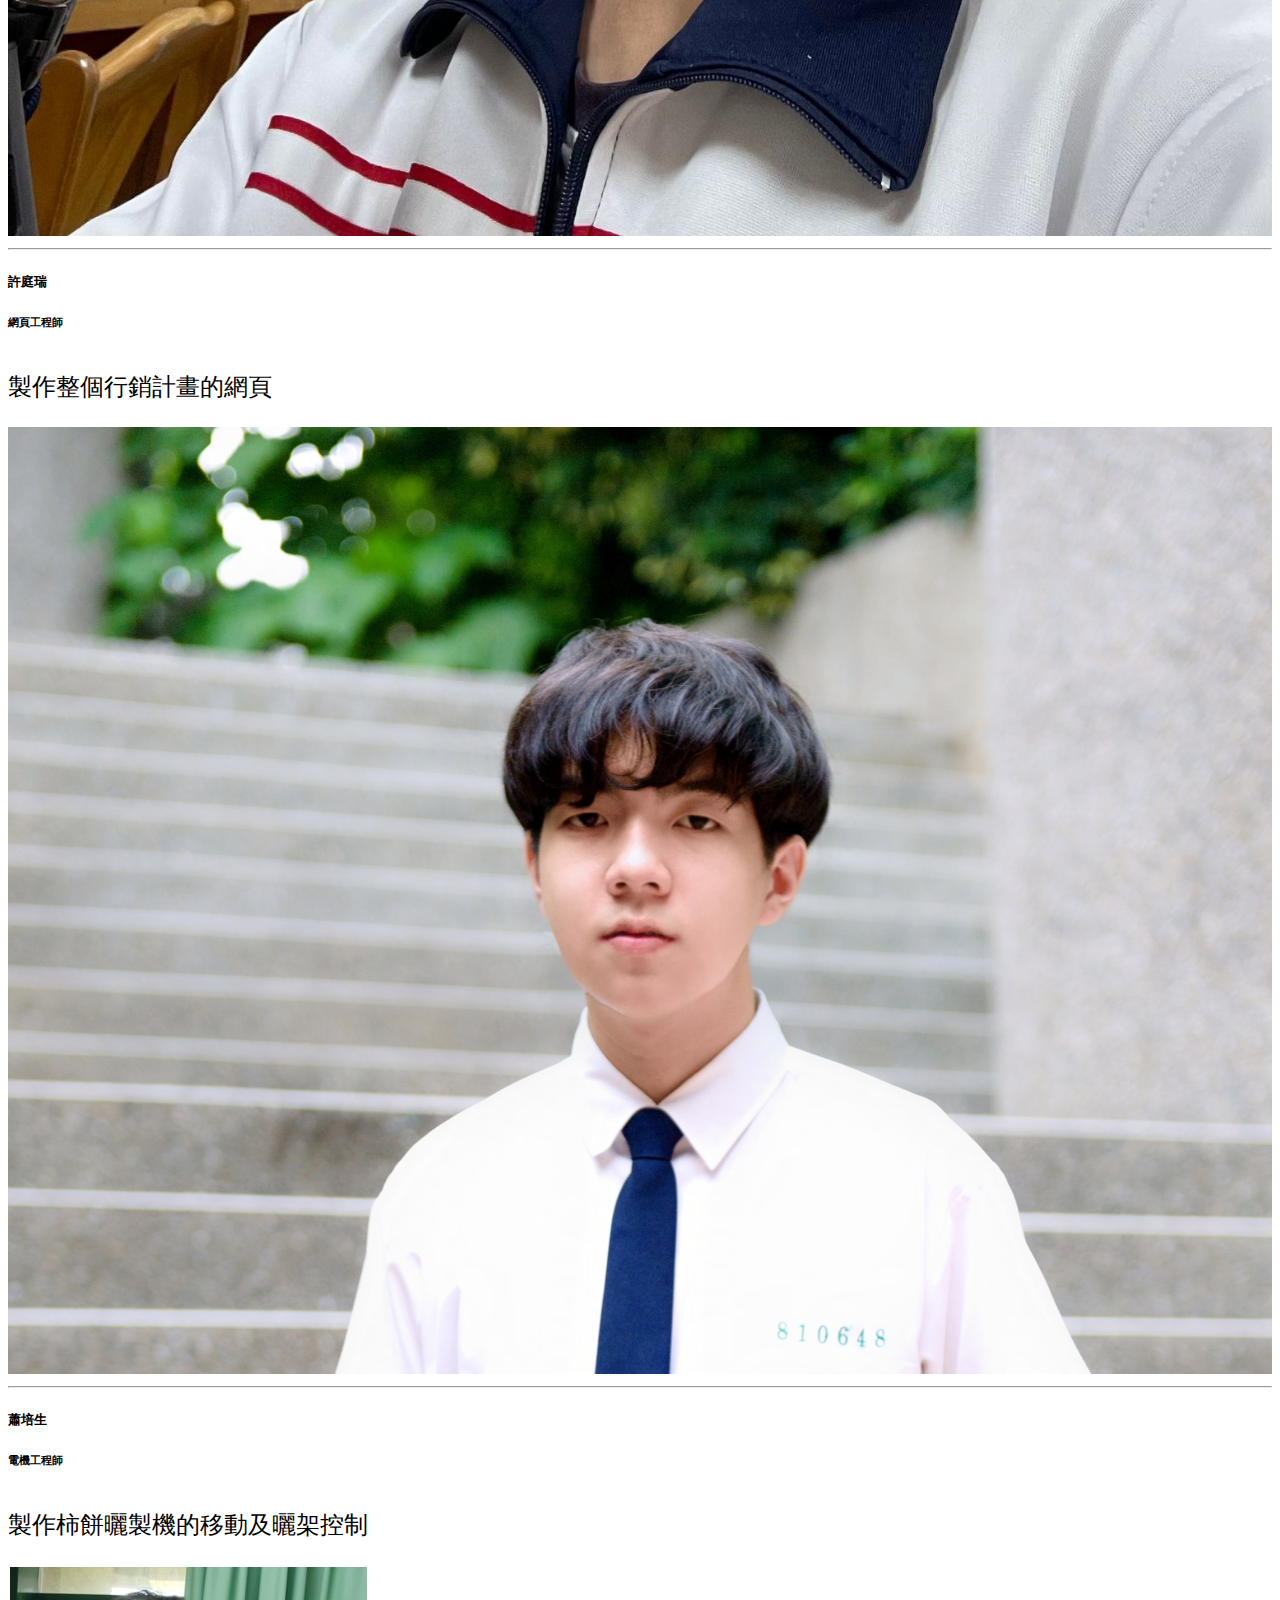
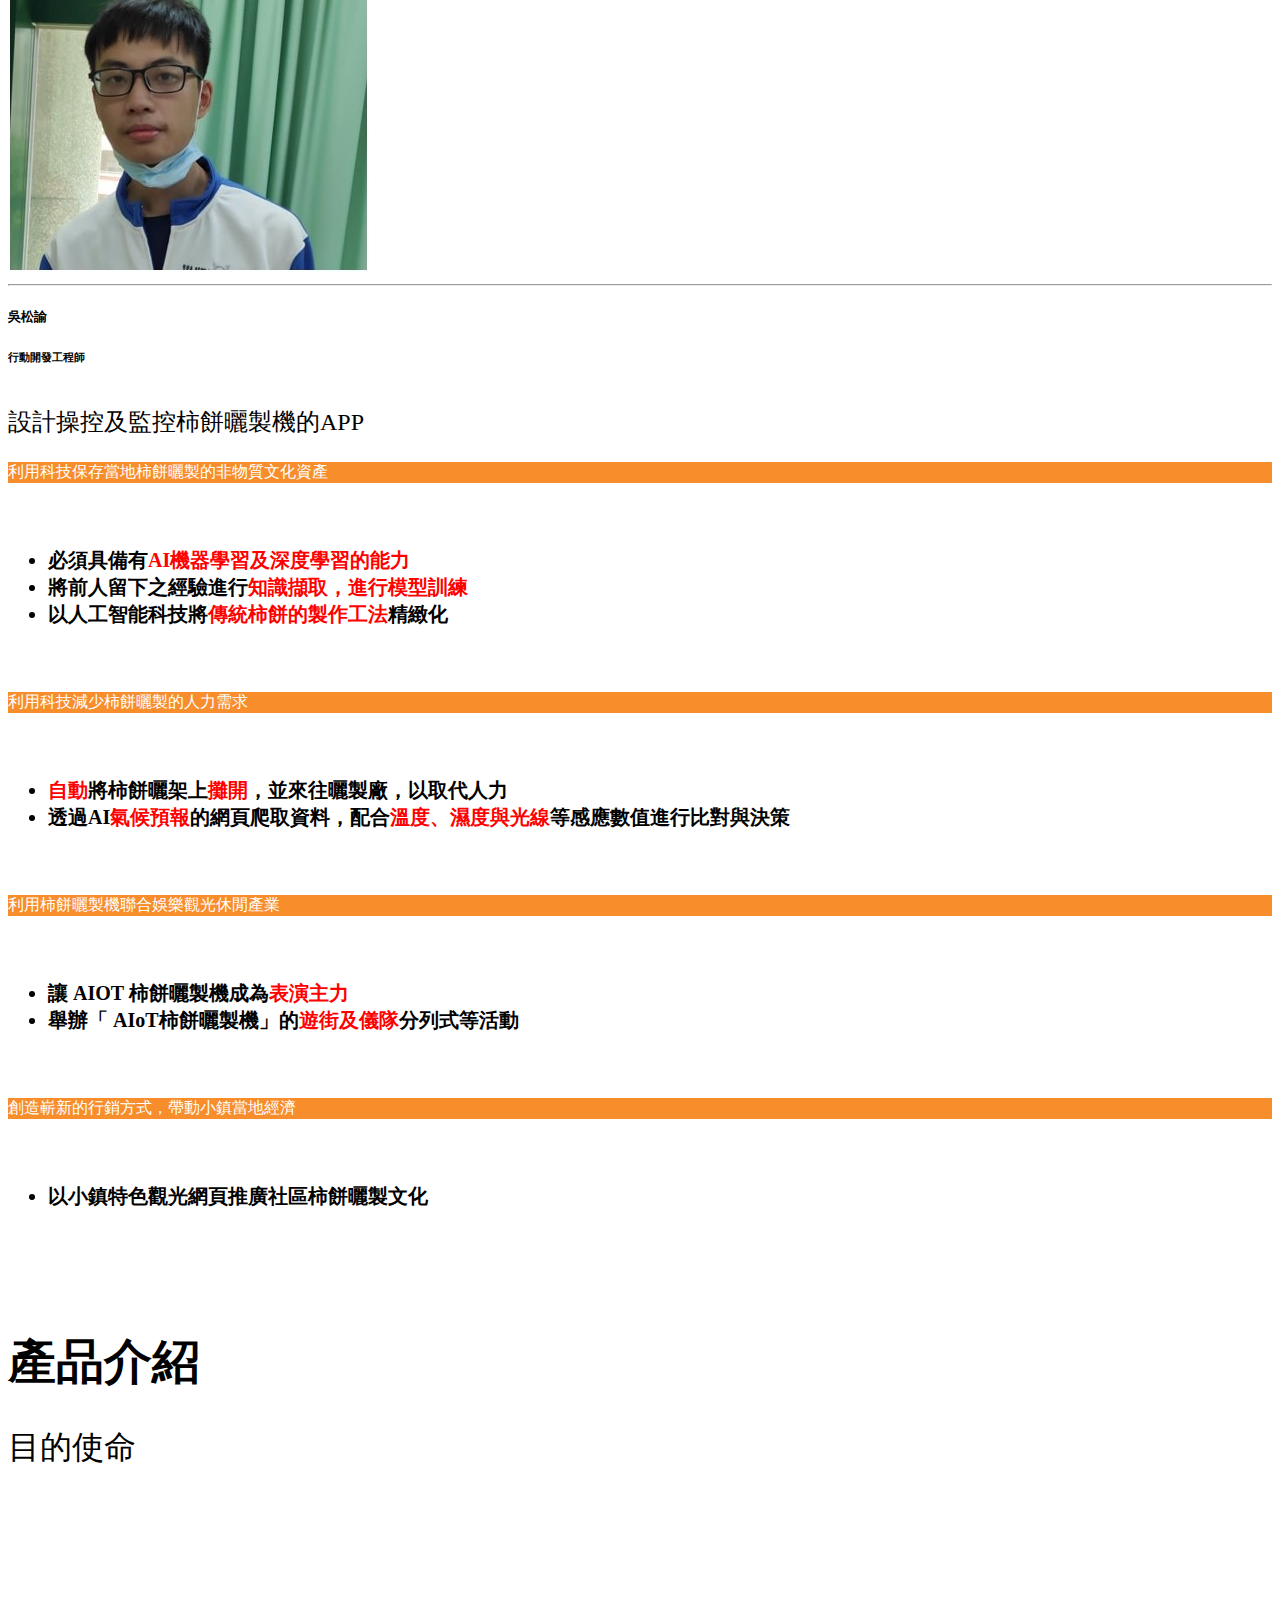
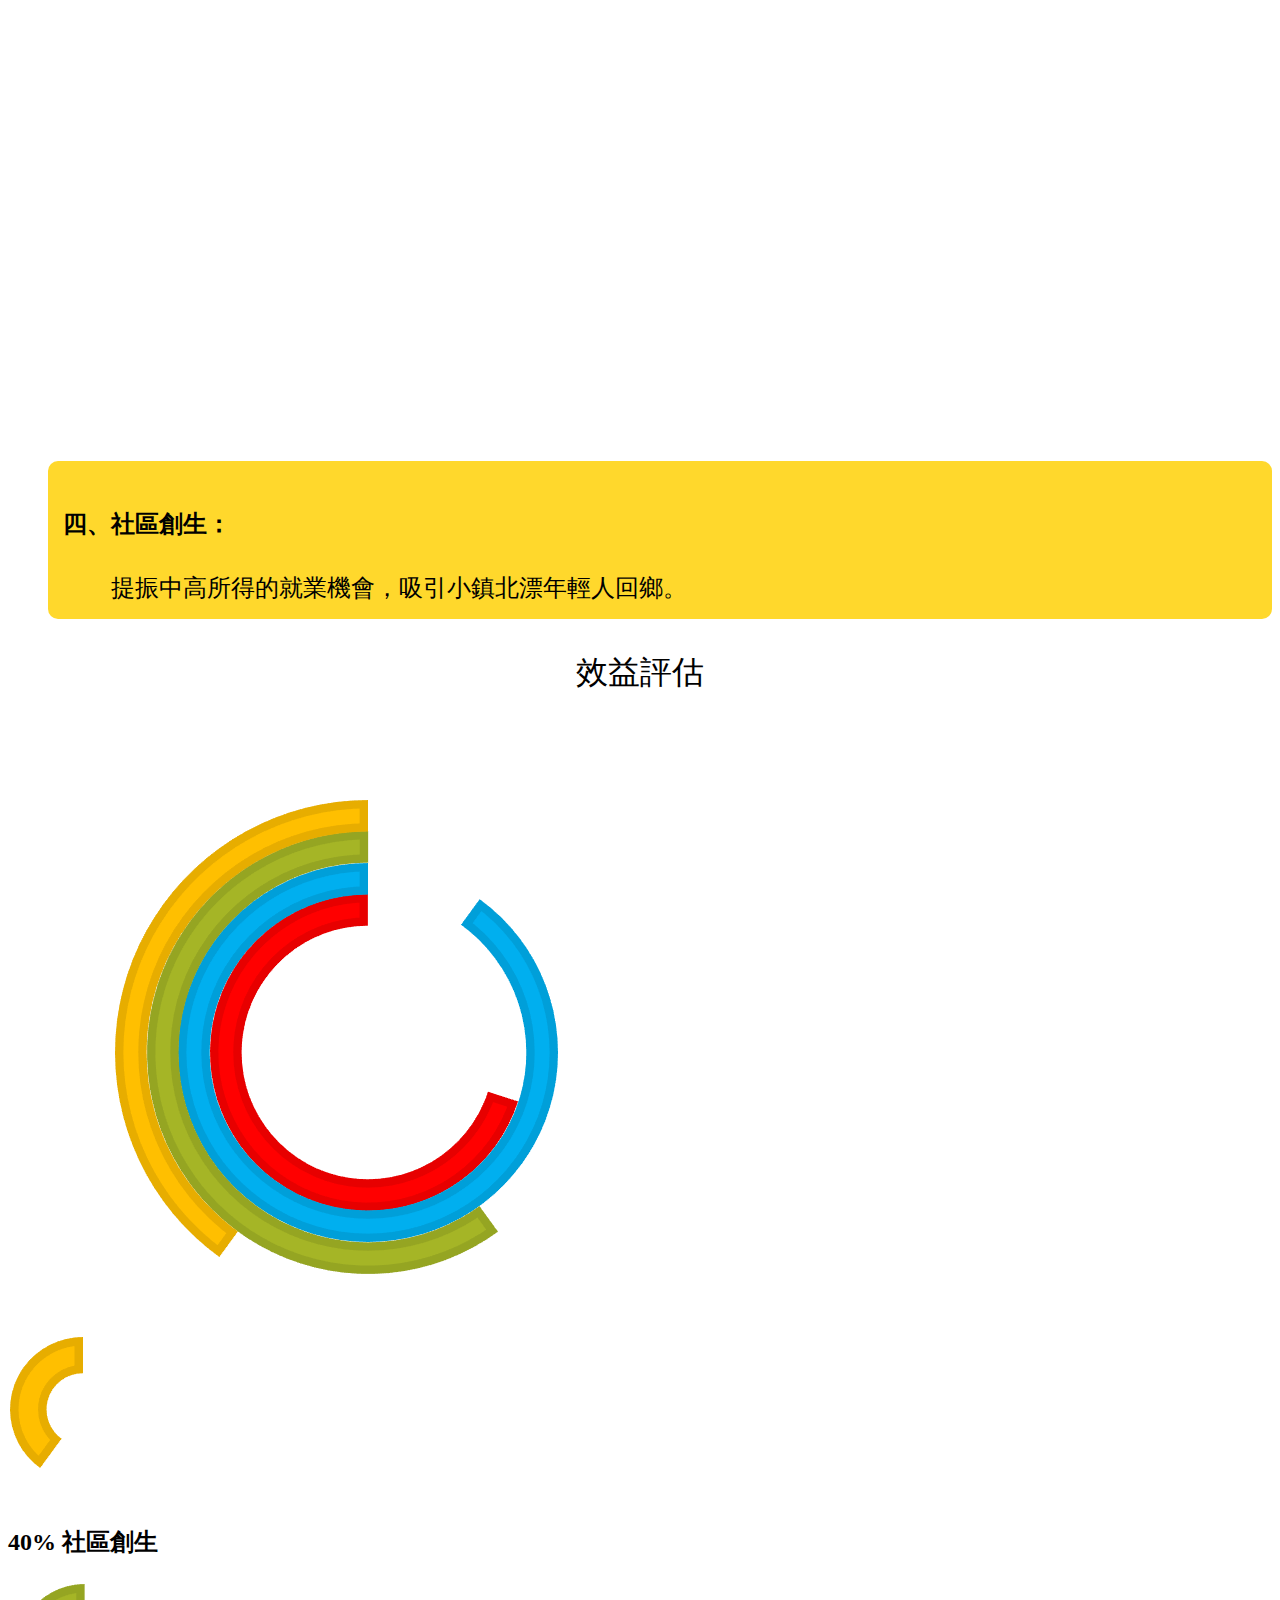
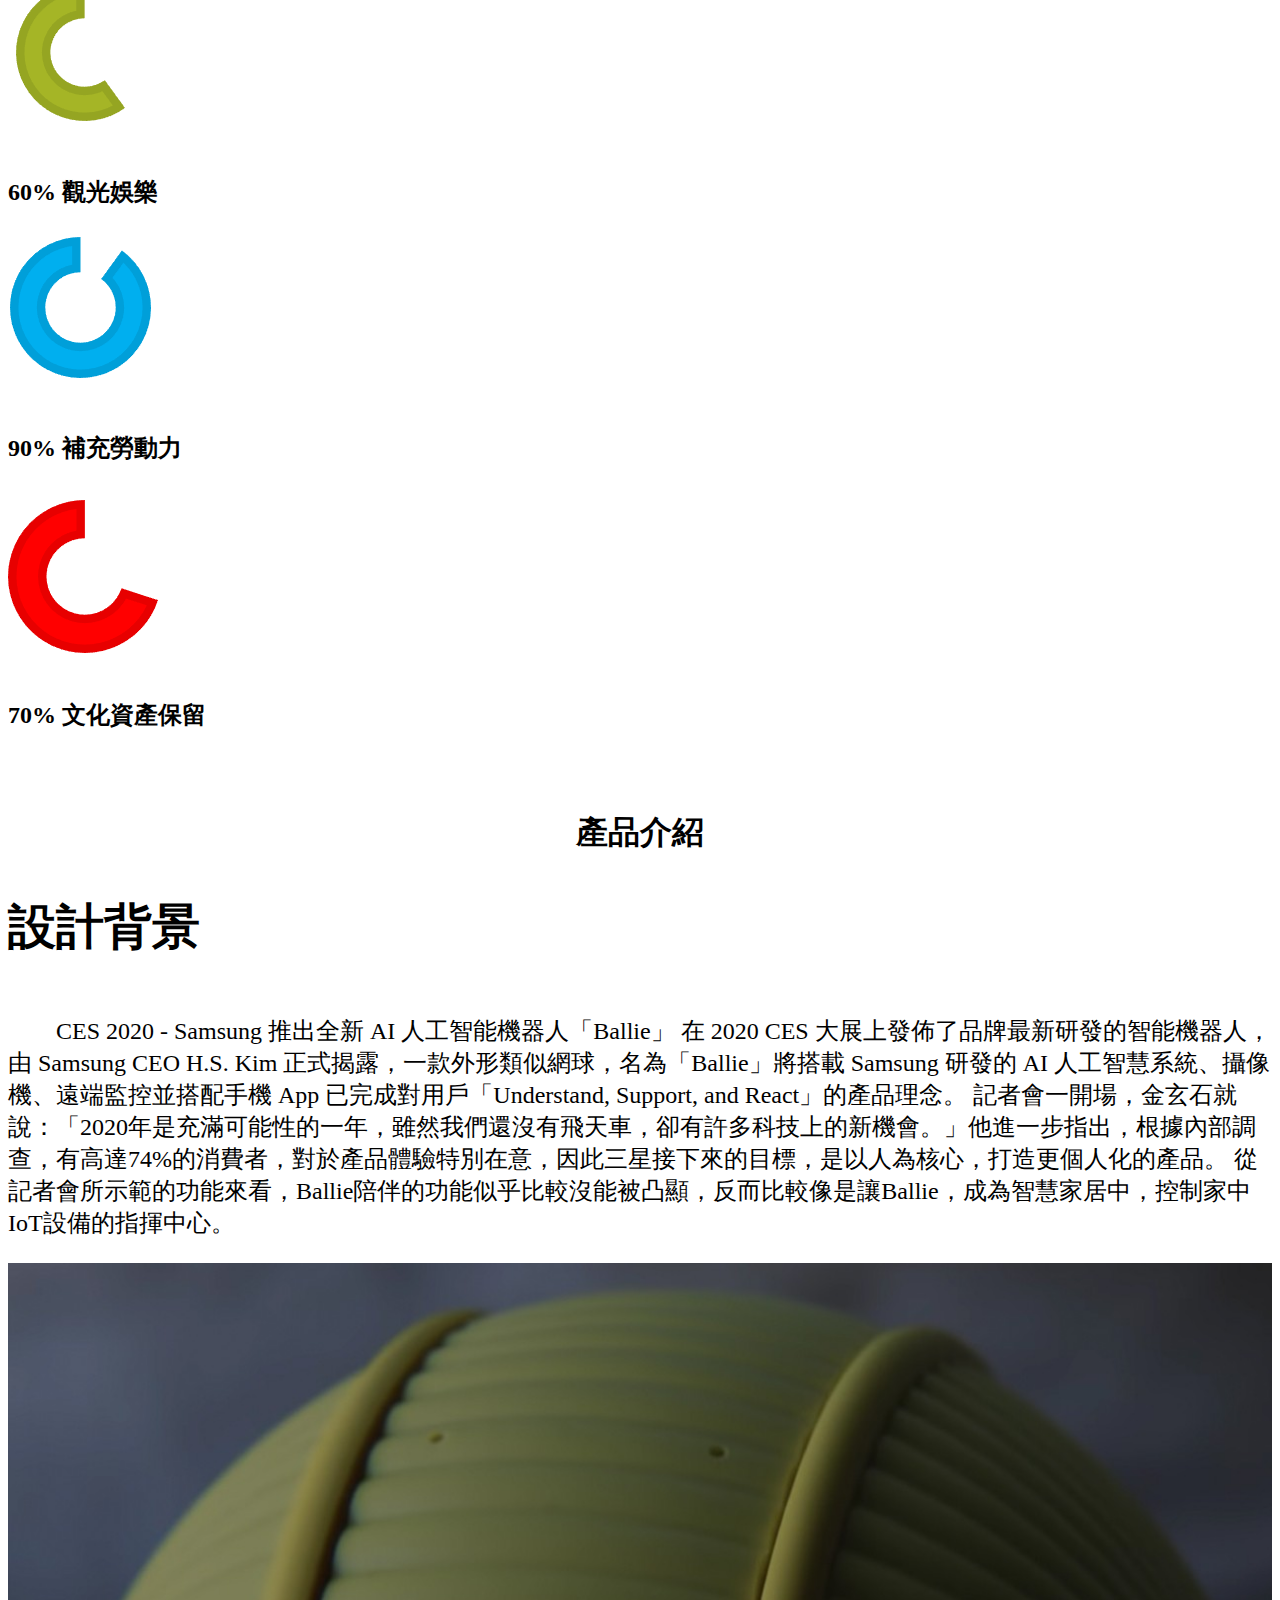
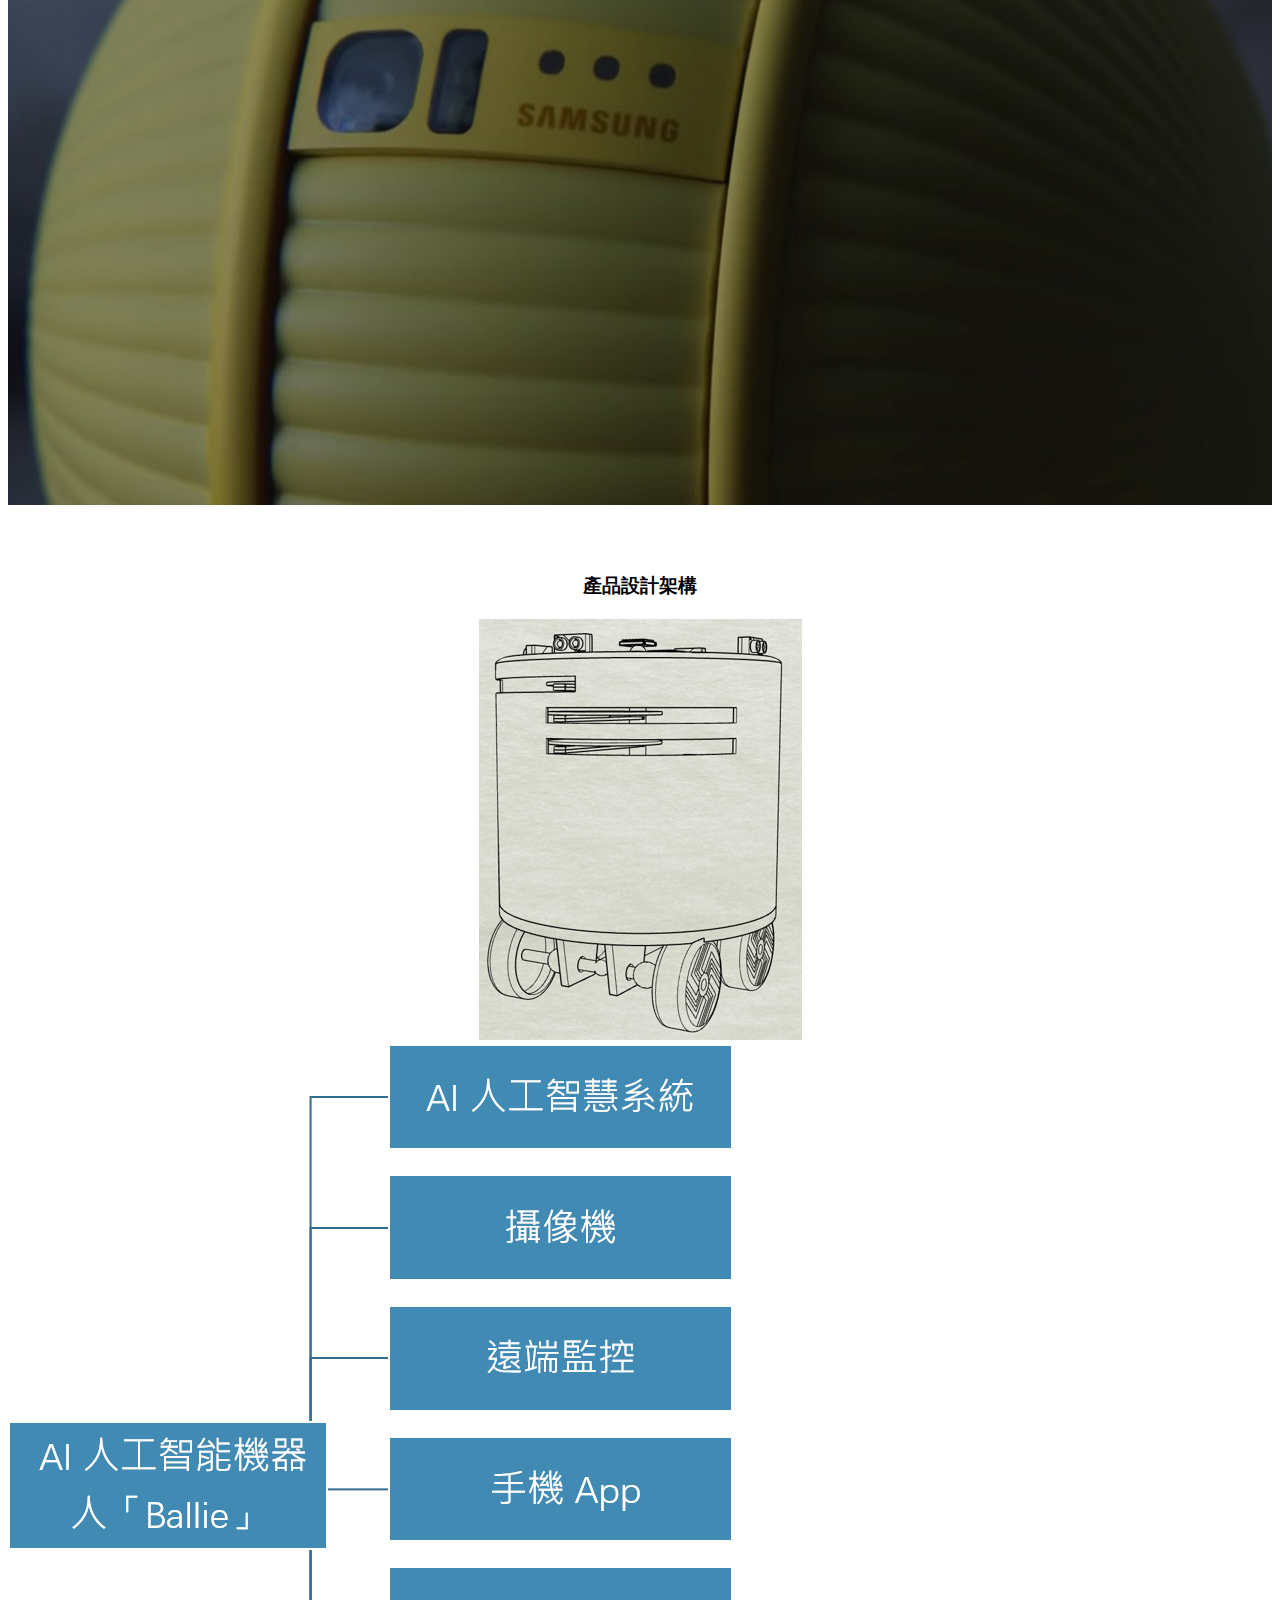
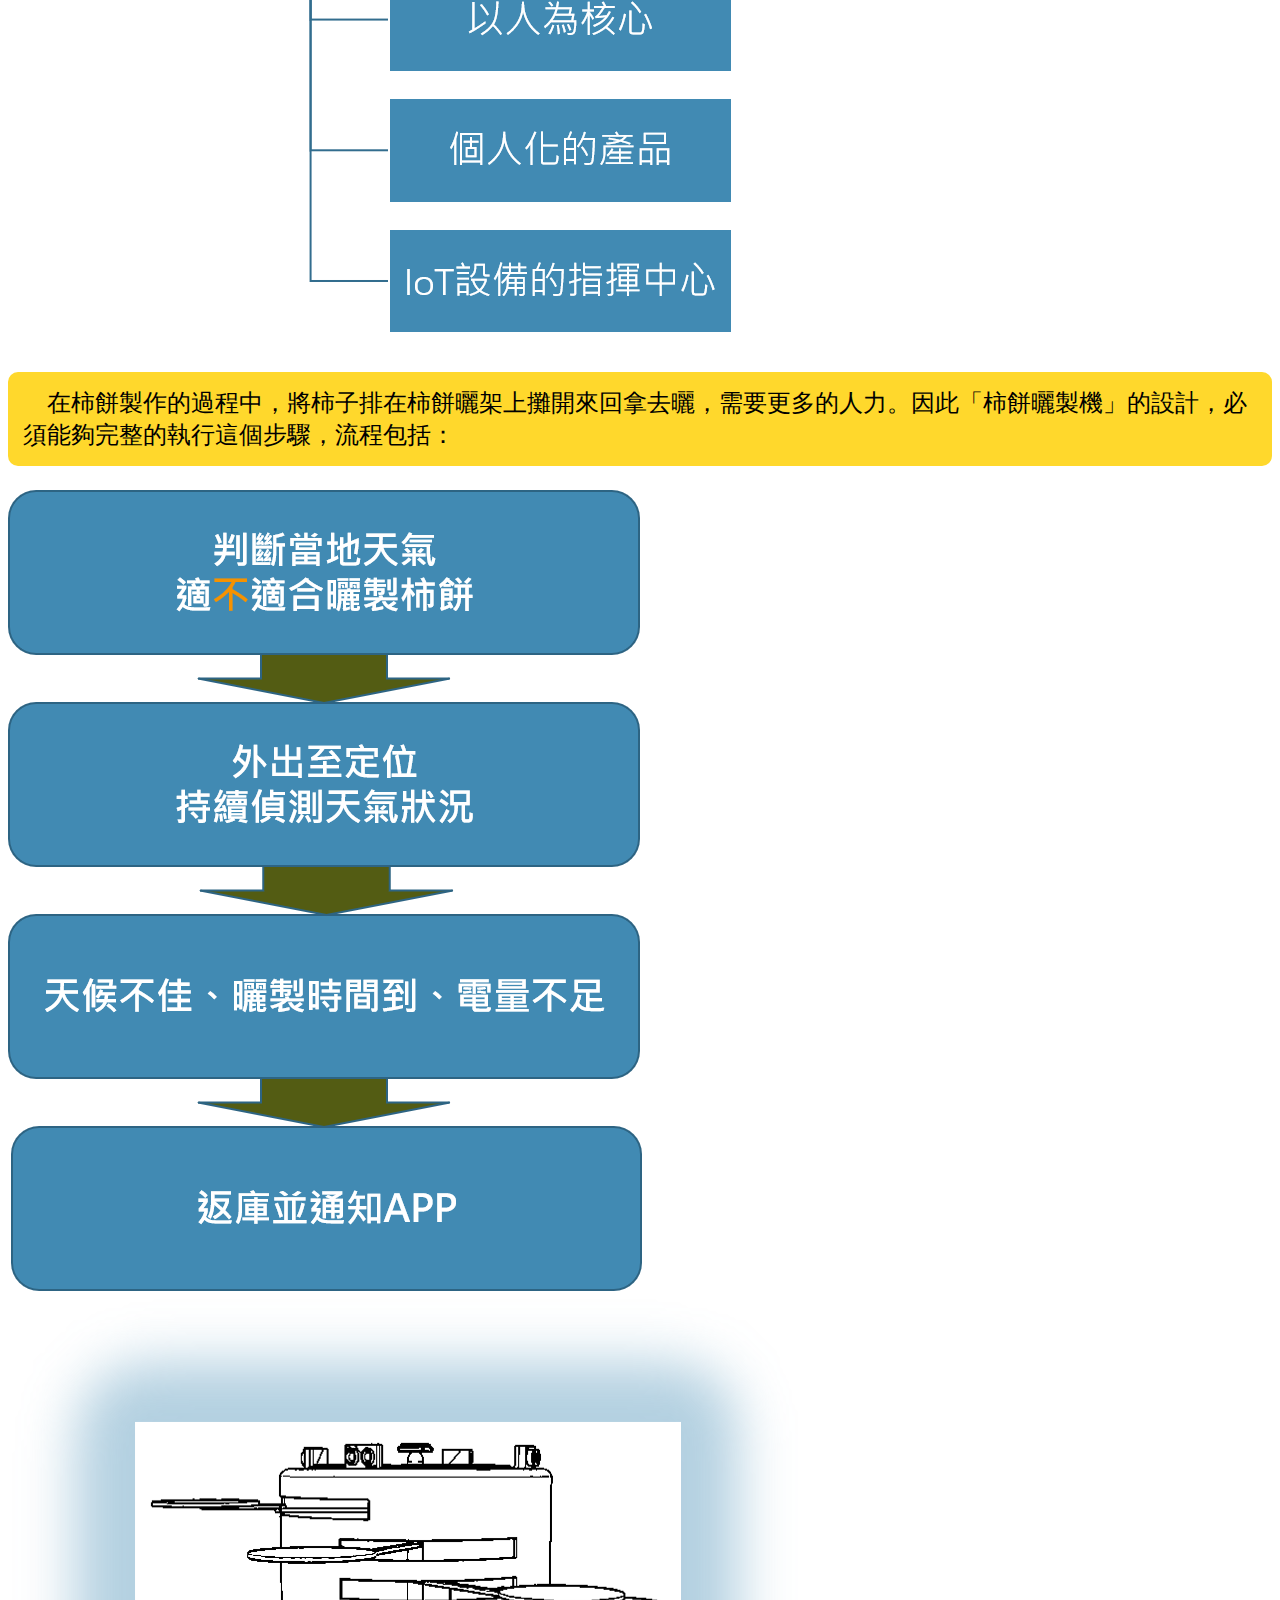
==== commit 9ace4023: "adjust image" ====
--- a/docs/index.html
+++ b/docs/index.html
@@ -36,7 +36,7 @@
     <div class="container-fluid">
       <div class="row align-items-center ">
         <div class="quote">
-          <h1>科博文計畫</h1>
+          <h1>北埔創生計畫</h1>
           <p>秋熟小鎮興柿業 凝望憶鄉新榮景</p>
         </div>
       </div>  
@@ -74,6 +74,63 @@
       <div class="row justify-content-center">  
         <h2 class="hmw">How Might We<br>我們如何</h2>
         <img class="col-8 center" src="pic/solve-problem.png" alt="">
+        <div class="row row-cols-1 row-cols-md-5 g-4">
+          <div class="col">
+            <div class="card h-100">
+              <img src="pic/avatar/ray.jpg" class="card-img-top" alt="...">
+              <div class="card-body">
+                <hr>
+                <h5 class="card-title">湯忠叡</h5>
+                <h6 class="card-subtitle mb-2 text-muted">機械工程師</h6>
+                <p class="card-text">設計柿餅曬製機的外觀及機械構造</p>
+              </div>
+            </div>
+          </div>
+          <div class="col">
+            <div class="card h-100">
+              <img src="pic/avatar/alanhacker.jpg" class="card-img-top" alt="...">
+              <div class="card-body">
+                <hr>
+                <h5 class="card-title">吳柏宏</h5>
+                <h6 class="card-subtitle mb-2 text-muted">軟體工程師</h6>
+                <p class="card-text">製作柿餅曬製機的模組</p>
+              </div>
+            </div>
+          </div>
+          <div class="col">
+            <div class="card h-100">
+              <img src="pic/avatar/fun.jpg" class="card-img-top" alt="...">
+              <div class="card-body">
+                <hr>
+                <h5 class="card-title">許庭瑞</h5>
+                <h6 class="card-subtitle mb-2 text-muted">網頁工程師</h6>
+                <p class="card-text">製作整個行銷計畫的網頁</p>
+              </div>
+            </div>
+          </div>
+          <div class="col">
+            <div class="card h-100">
+              <img src="pic/avatar/pei.jpg" class="card-img-top" alt="...">
+              <div class="card-body">
+                <hr>
+                <h5 class="card-title">蕭培生</h5>
+                <h6 class="card-subtitle mb-2 text-muted">電機工程師</h6>
+                <p class="card-text">製作柿餅曬製機的移動及曬架控制</p>
+              </div>
+            </div>
+          </div>
+          <div class="col">
+            <div class="card h-100">
+              <img src="pic/avatar/yuu.jpg" class="card-img-top" alt="...">
+              <div class="card-body">
+                <hr>
+                <h5 class="card-title">吳松諭</h5>
+                <h6 class="card-subtitle mb-2 text-muted">行動開發工程師</h6>
+                <p class="card-text">設計操控及監控柿餅曬製機的APP</p>
+              </div>
+            </div>
+          </div>
+        </div>
         <div class="row">
           <div class="col-lg-3">
             <div class="card">
@@ -147,7 +204,7 @@
         </div>
         <div class="row justify-content-center align-items-center">
           <div class="col-10">
-            <h3>目的使命<span id="link"><a href="intro-product.html">點此以進入產品介紹</a></span></h3>
+            <h3>目的使命</h3>
             <ul>
               <li class="bg-primary white"><h4>一、填補人力：</h4>　　解決市餅日曬過程移出曬製與收納入室搬運人力的不足。</li>
               <li class="bg-success white"><h4>二、精緻製程：</h4>　　完成柿餅曬製技術的保存與精緻化。</li>
@@ -339,7 +396,7 @@
         </div>
         <p class="fs-1 center">團隊介紹</p>
         <div class="card img-w">
-          <img src="/pic/avatar/way.jpg" class="card-img-top" alt="...">
+          <img src="pic/avatar/way.jpg" class="card-img-top" alt="...">
           <div class="card-body">
             <hr>
             <h5 class="card-title">黃彥維</h5>
@@ -351,7 +408,7 @@
         <div class="row row-cols-1 row-cols-md-5 g-4">
           <div class="col">
             <div class="card h-100">
-              <img src="/pic/avatar/ray.jpg" class="card-img-top" alt="...">
+              <img src="pic/avatar/ray.jpg" class="card-img-top" alt="...">
               <div class="card-body">
                 <hr>
                 <h5 class="card-title">湯忠叡</h5>
@@ -362,7 +419,7 @@
           </div>
           <div class="col">
             <div class="card h-100">
-              <img src="/pic/avatar/alanhacker.jpg" class="card-img-top" alt="...">
+              <img src="pic/avatar/alanhacker.jpg" class="card-img-top" alt="...">
               <div class="card-body">
                 <hr>
                 <h5 class="card-title">吳柏宏</h5>
@@ -373,7 +430,7 @@
           </div>
           <div class="col">
             <div class="card h-100">
-              <img src="/pic/avatar/fun.jpg" class="card-img-top" alt="...">
+              <img src="pic/avatar/fun.jpg" class="card-img-top" alt="...">
               <div class="card-body">
                 <hr>
                 <h5 class="card-title">許庭瑞</h5>
@@ -384,7 +441,7 @@
           </div>
           <div class="col">
             <div class="card h-100">
-              <img src="/pic/avatar/pei.jpg" class="card-img-top" alt="...">
+              <img src="pic/avatar/pei.jpg" class="card-img-top" alt="...">
               <div class="card-body">
                 <hr>
                 <h5 class="card-title">蕭培生</h5>
@@ -395,7 +452,7 @@
           </div>
           <div class="col">
             <div class="card h-100">
-              <img src="/pic/avatar/yuu.jpg" class="card-img-top" alt="...">
+              <img src="pic/avatar/yuu.jpg" class="card-img-top" alt="...">
               <div class="card-body">
                 <hr>
                 <h5 class="card-title">吳松諭</h5>
--- a/docs/css/style.css
+++ b/docs/css/style.css
@@ -38,7 +38,7 @@
     border-left: 10px solid orange;
 }
 #banner .quote p{
-    font-size: 1.2rem;
+    font-size: 2.4rem;
     color: rgb(72 71 71);
     padding-left: 20px;
   }
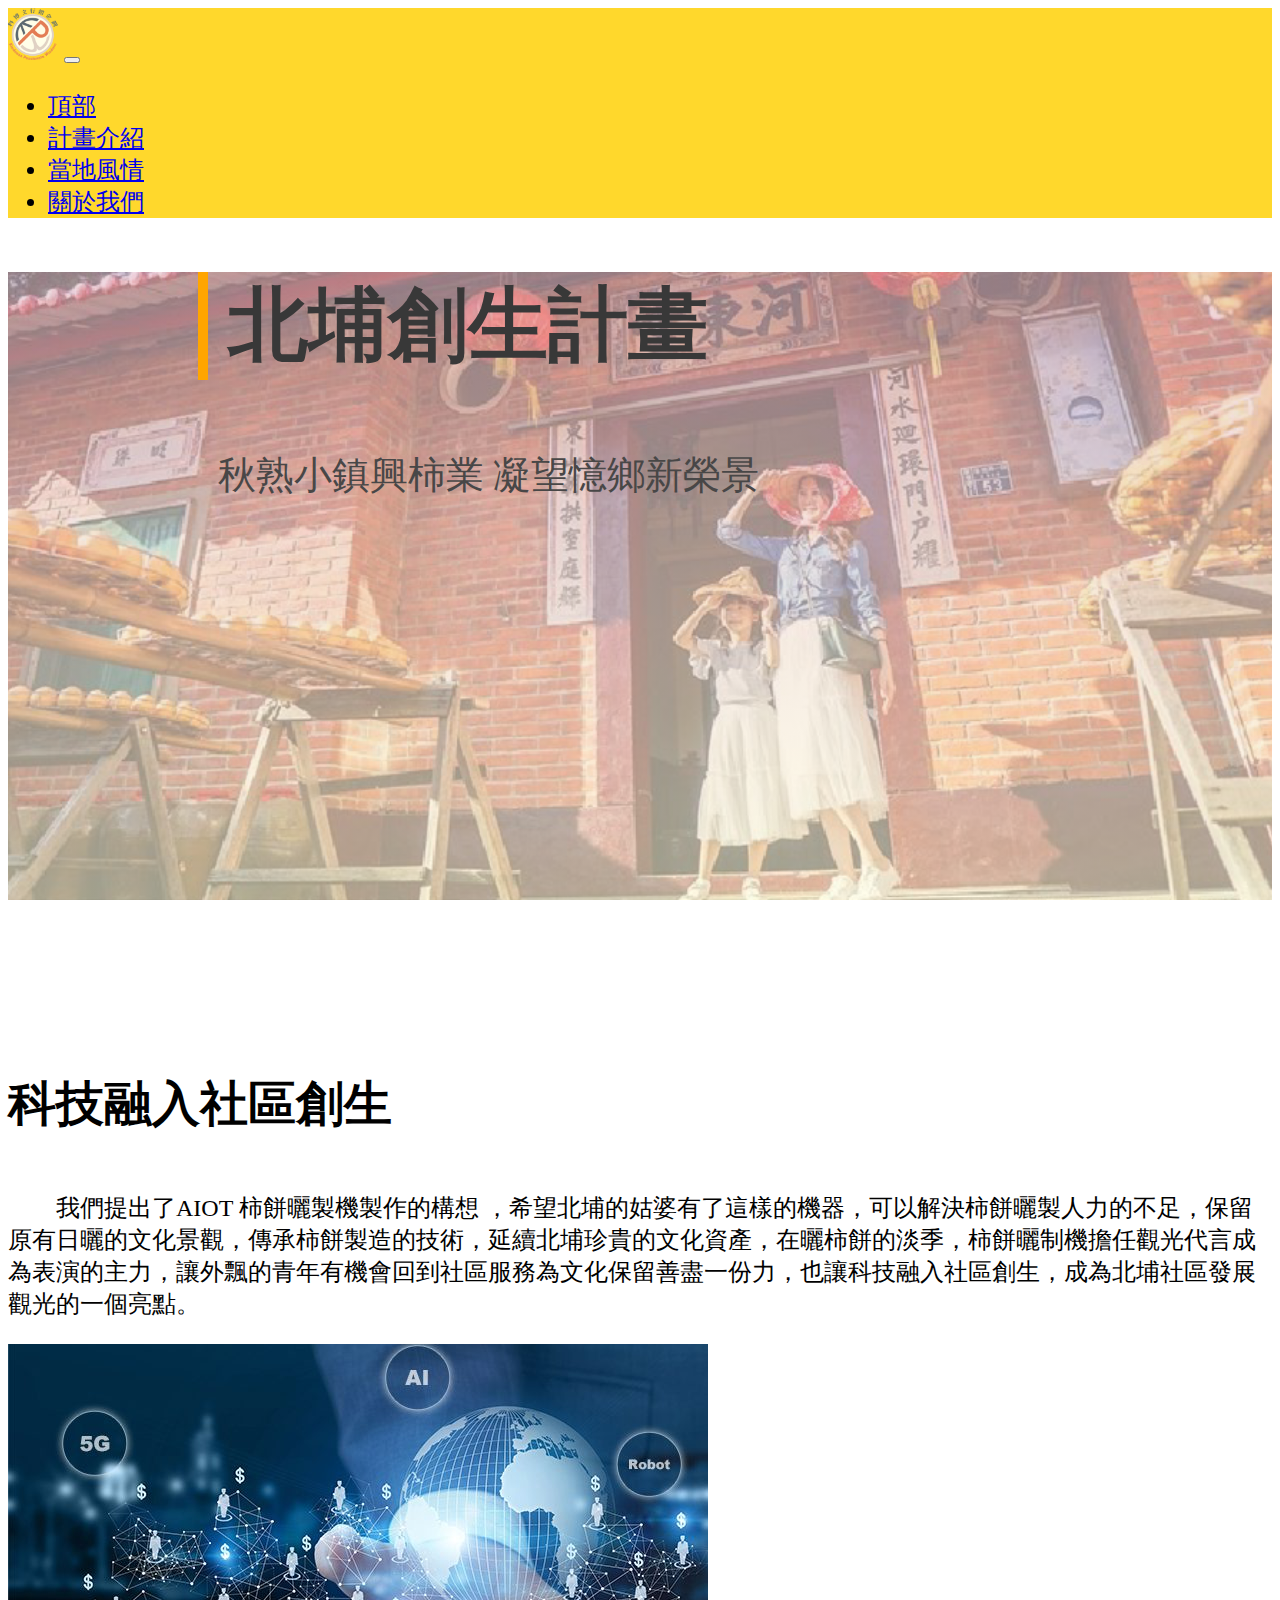
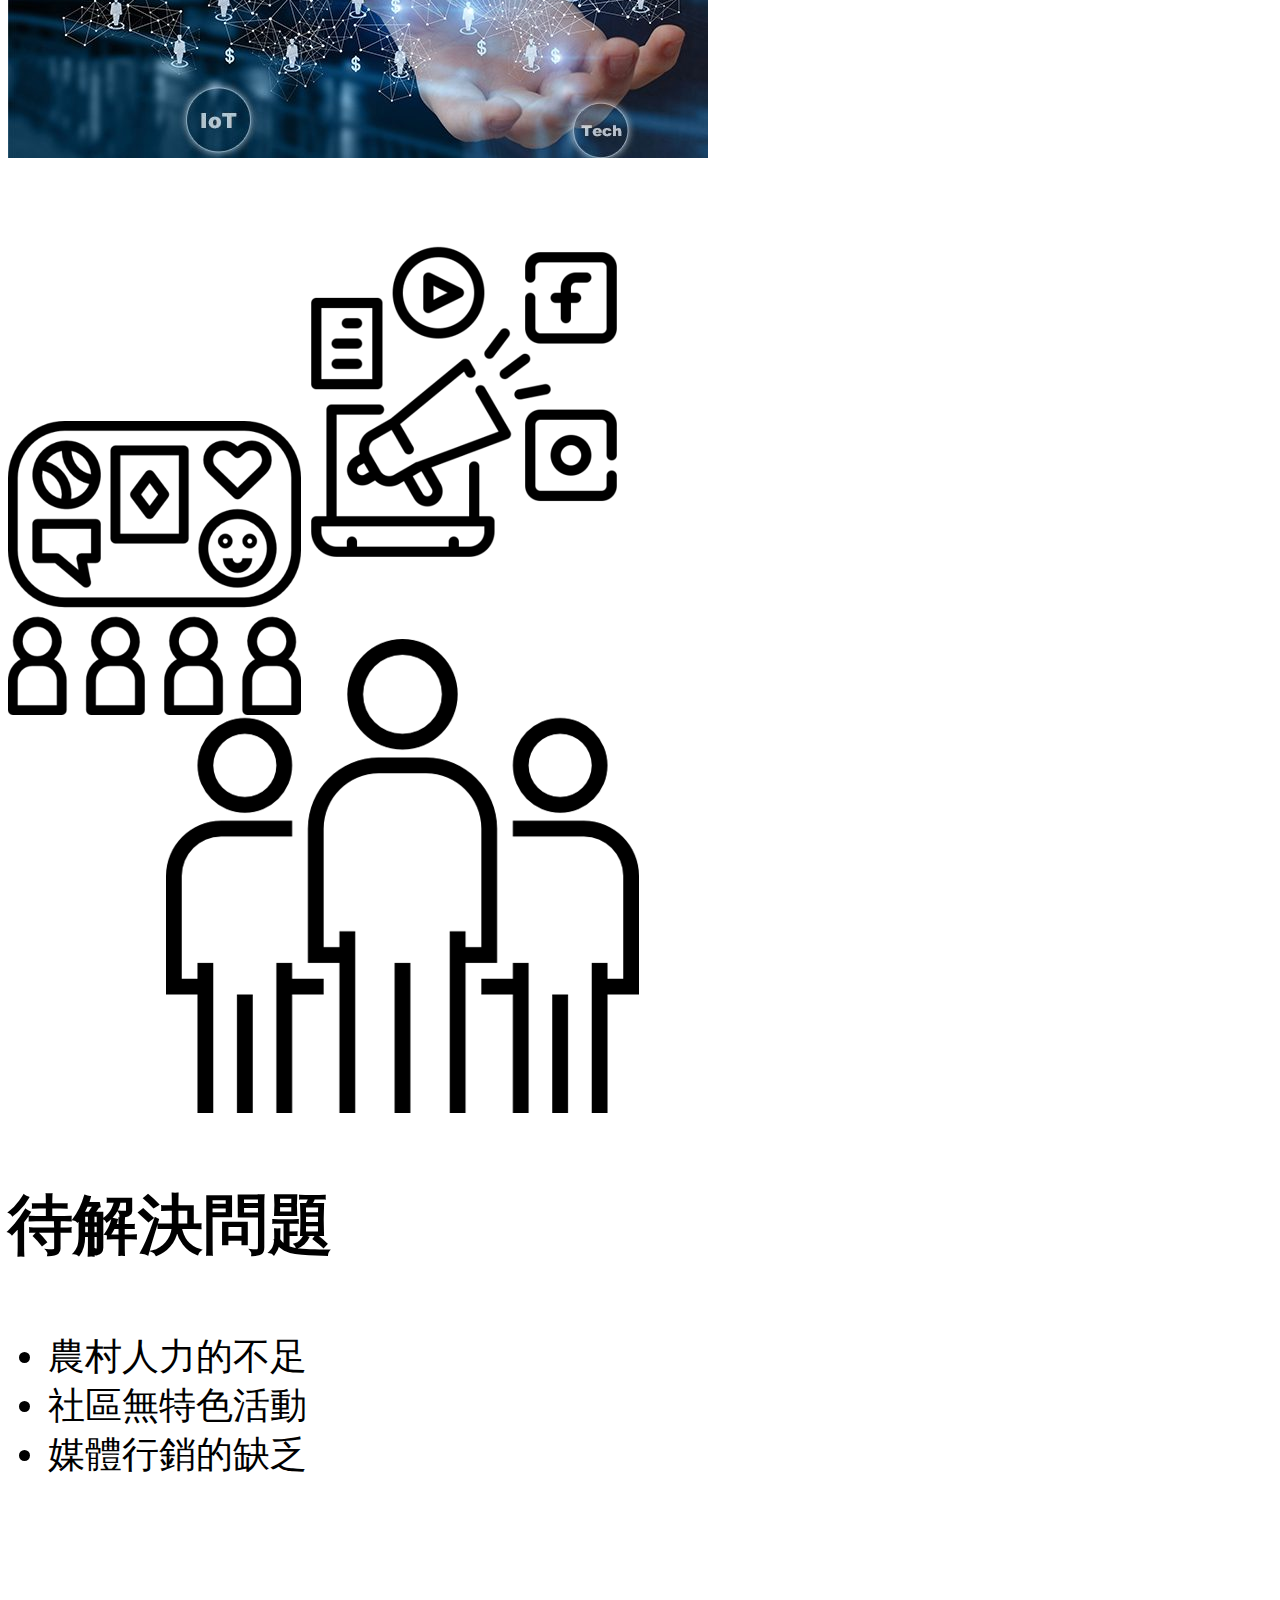
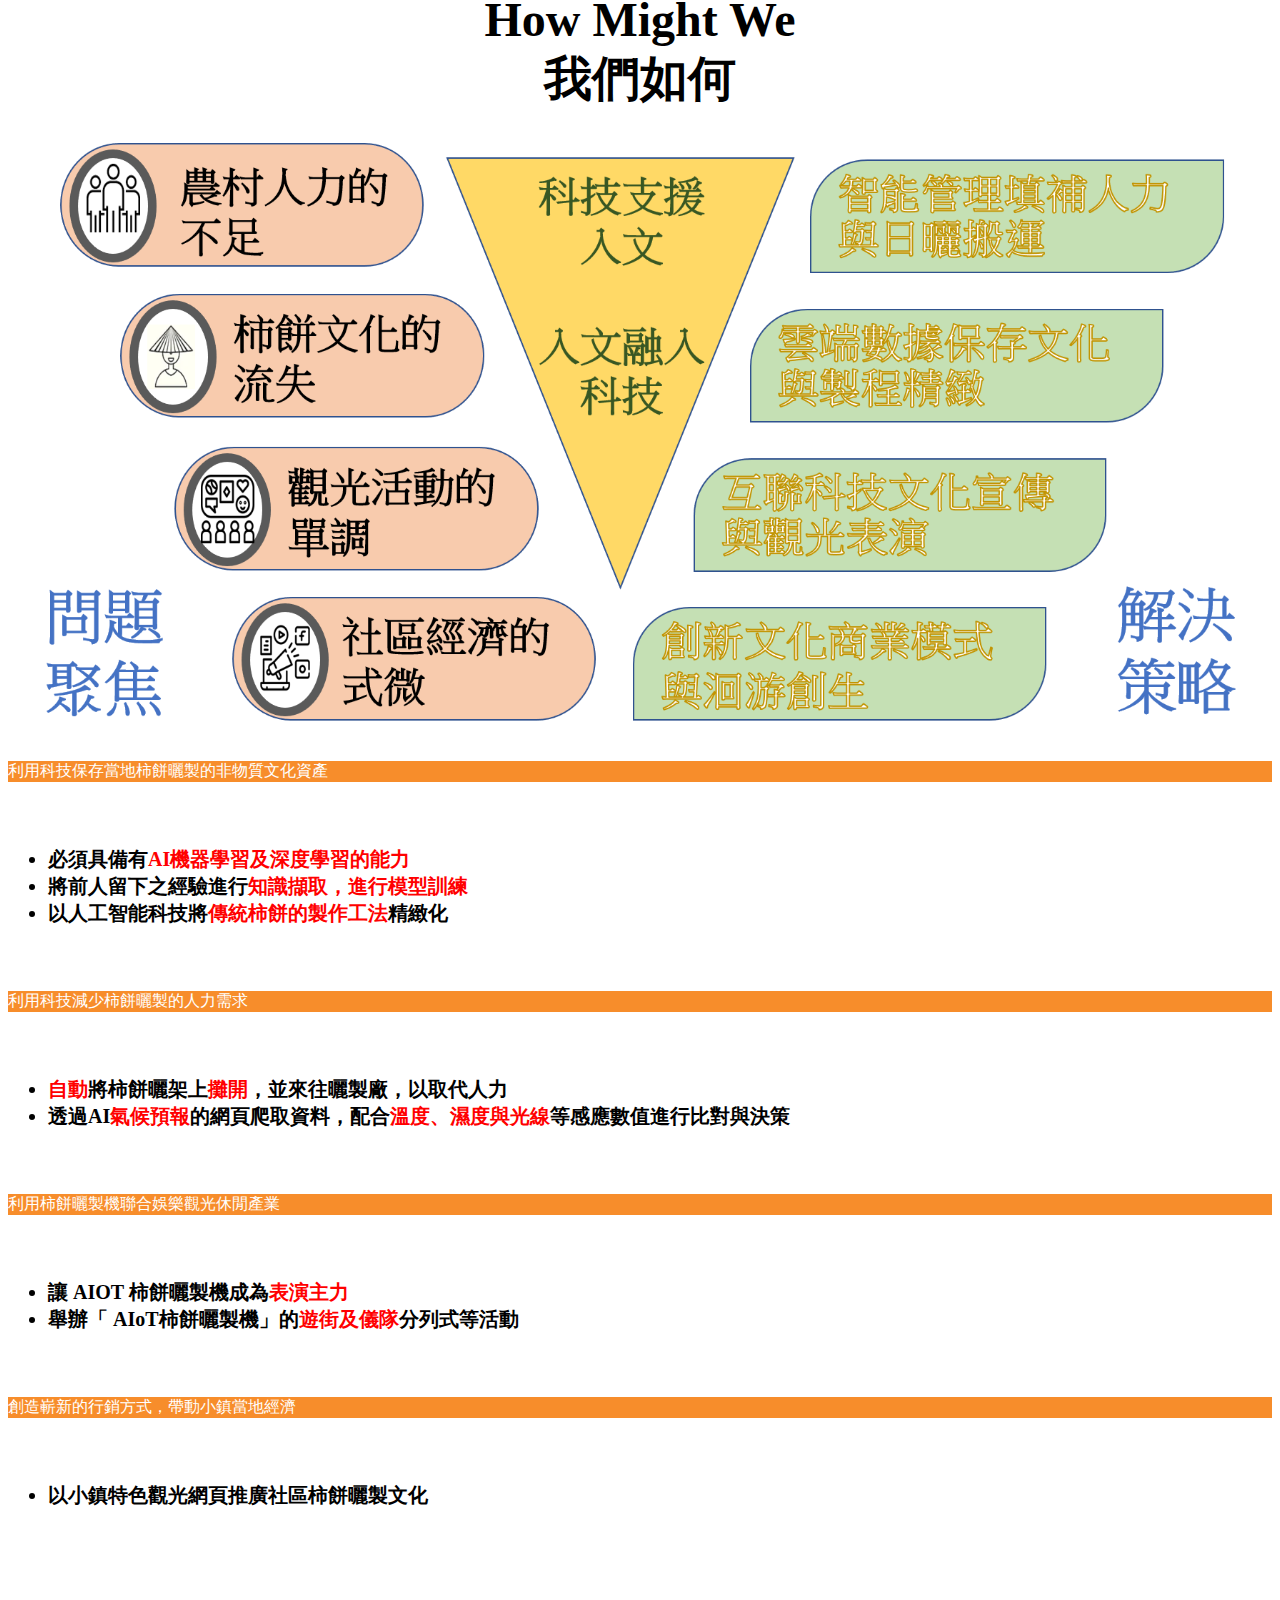
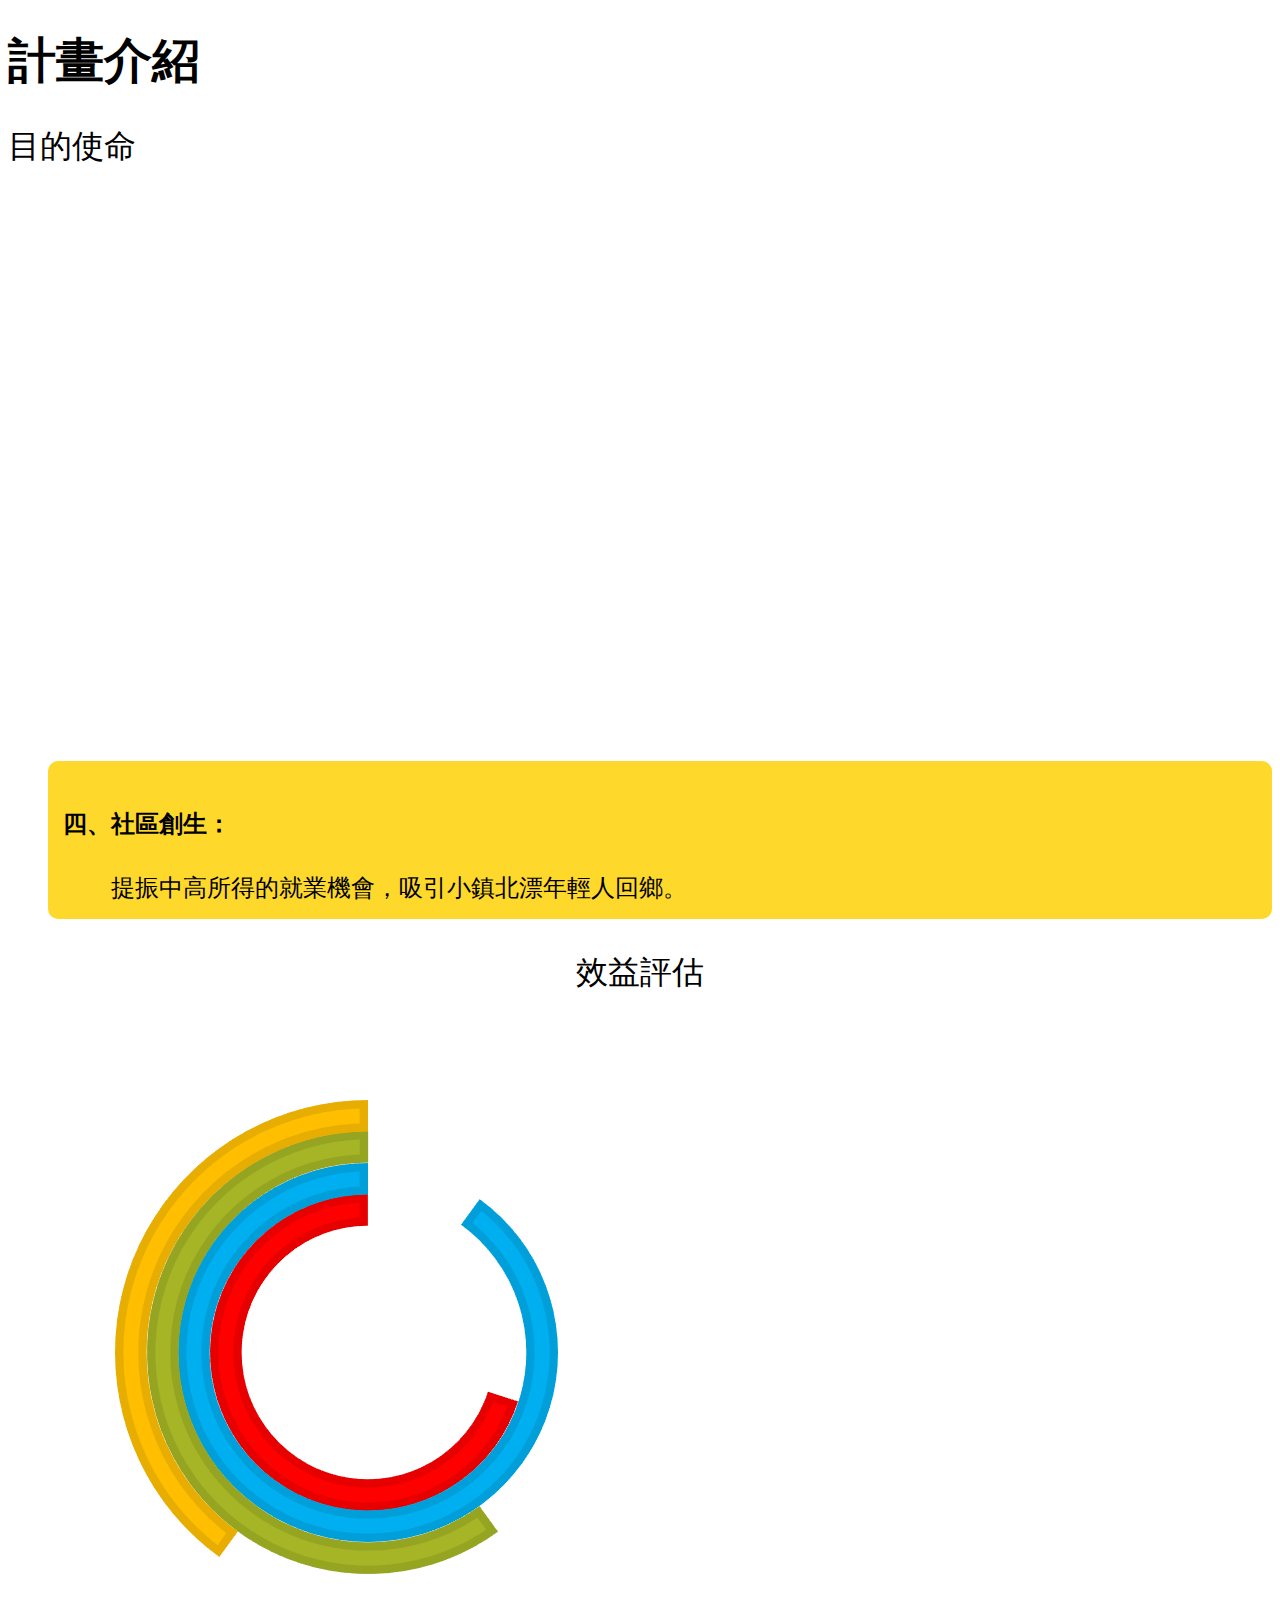
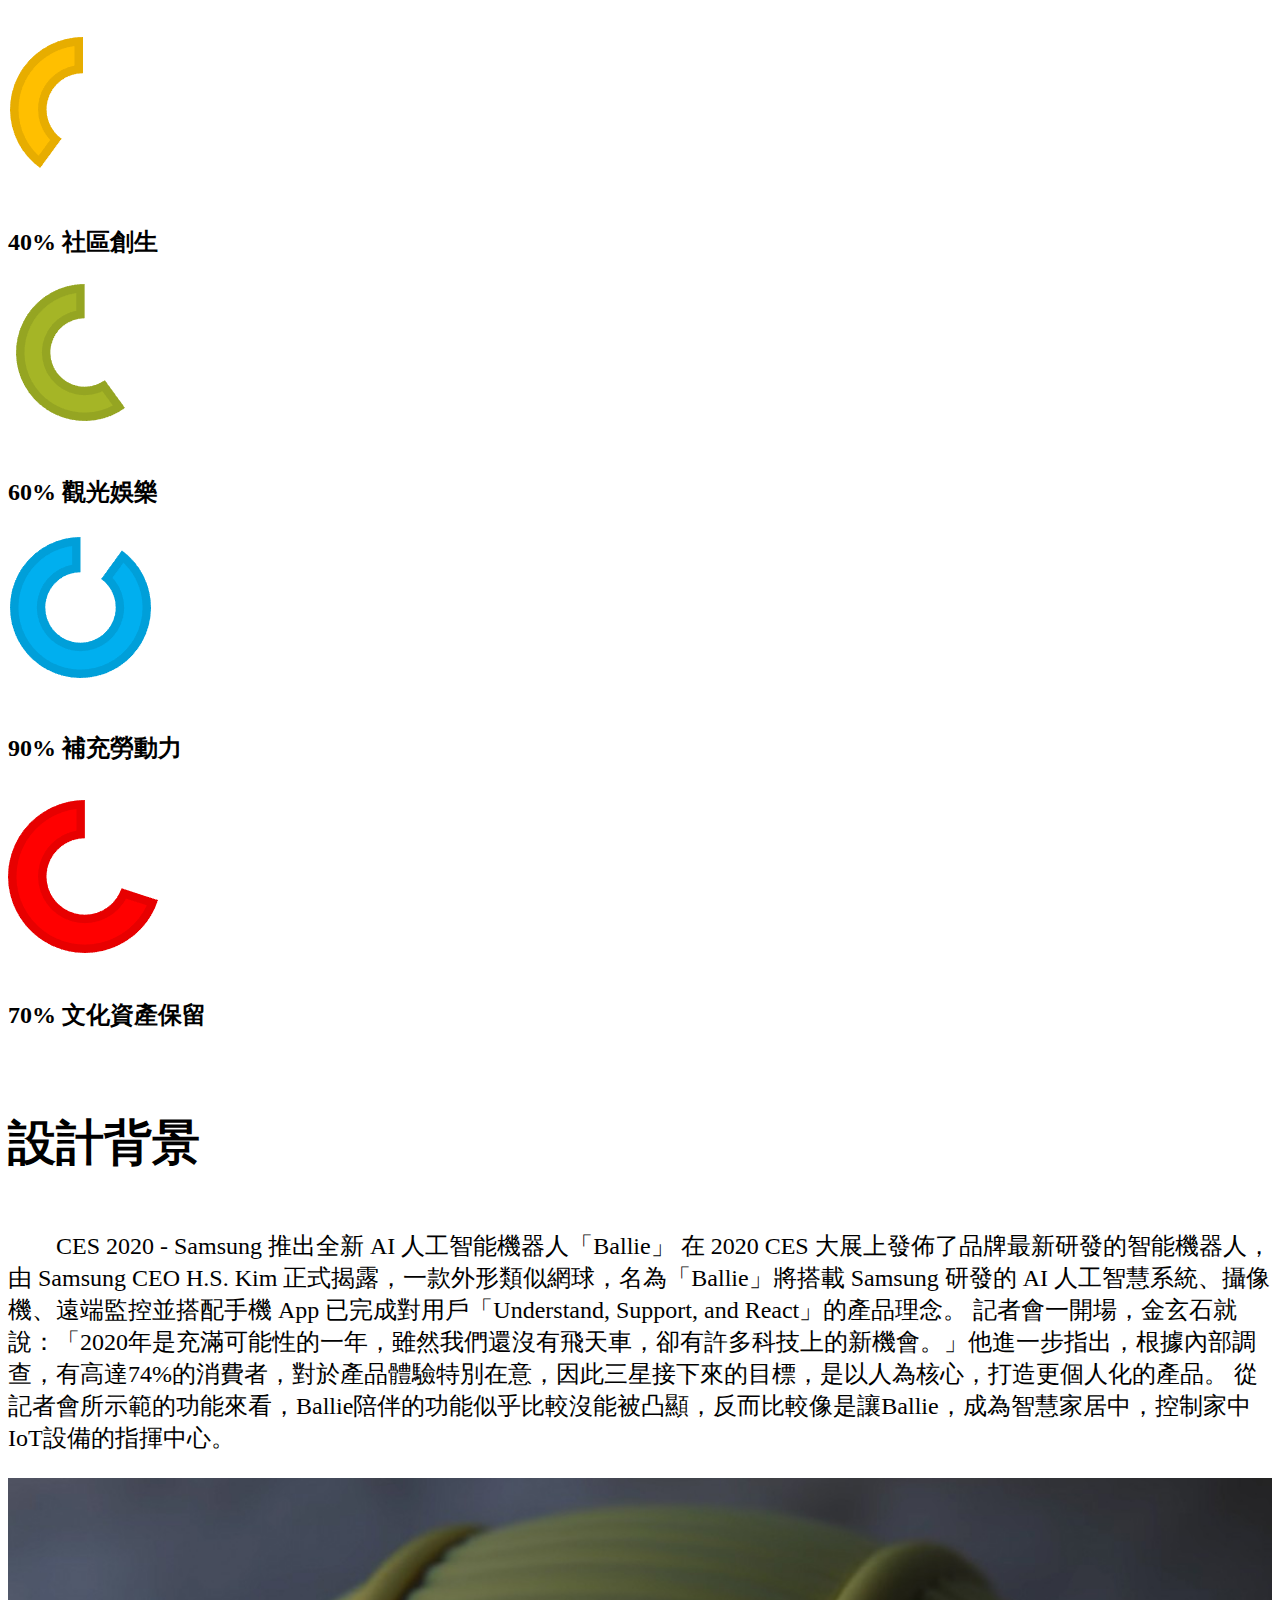
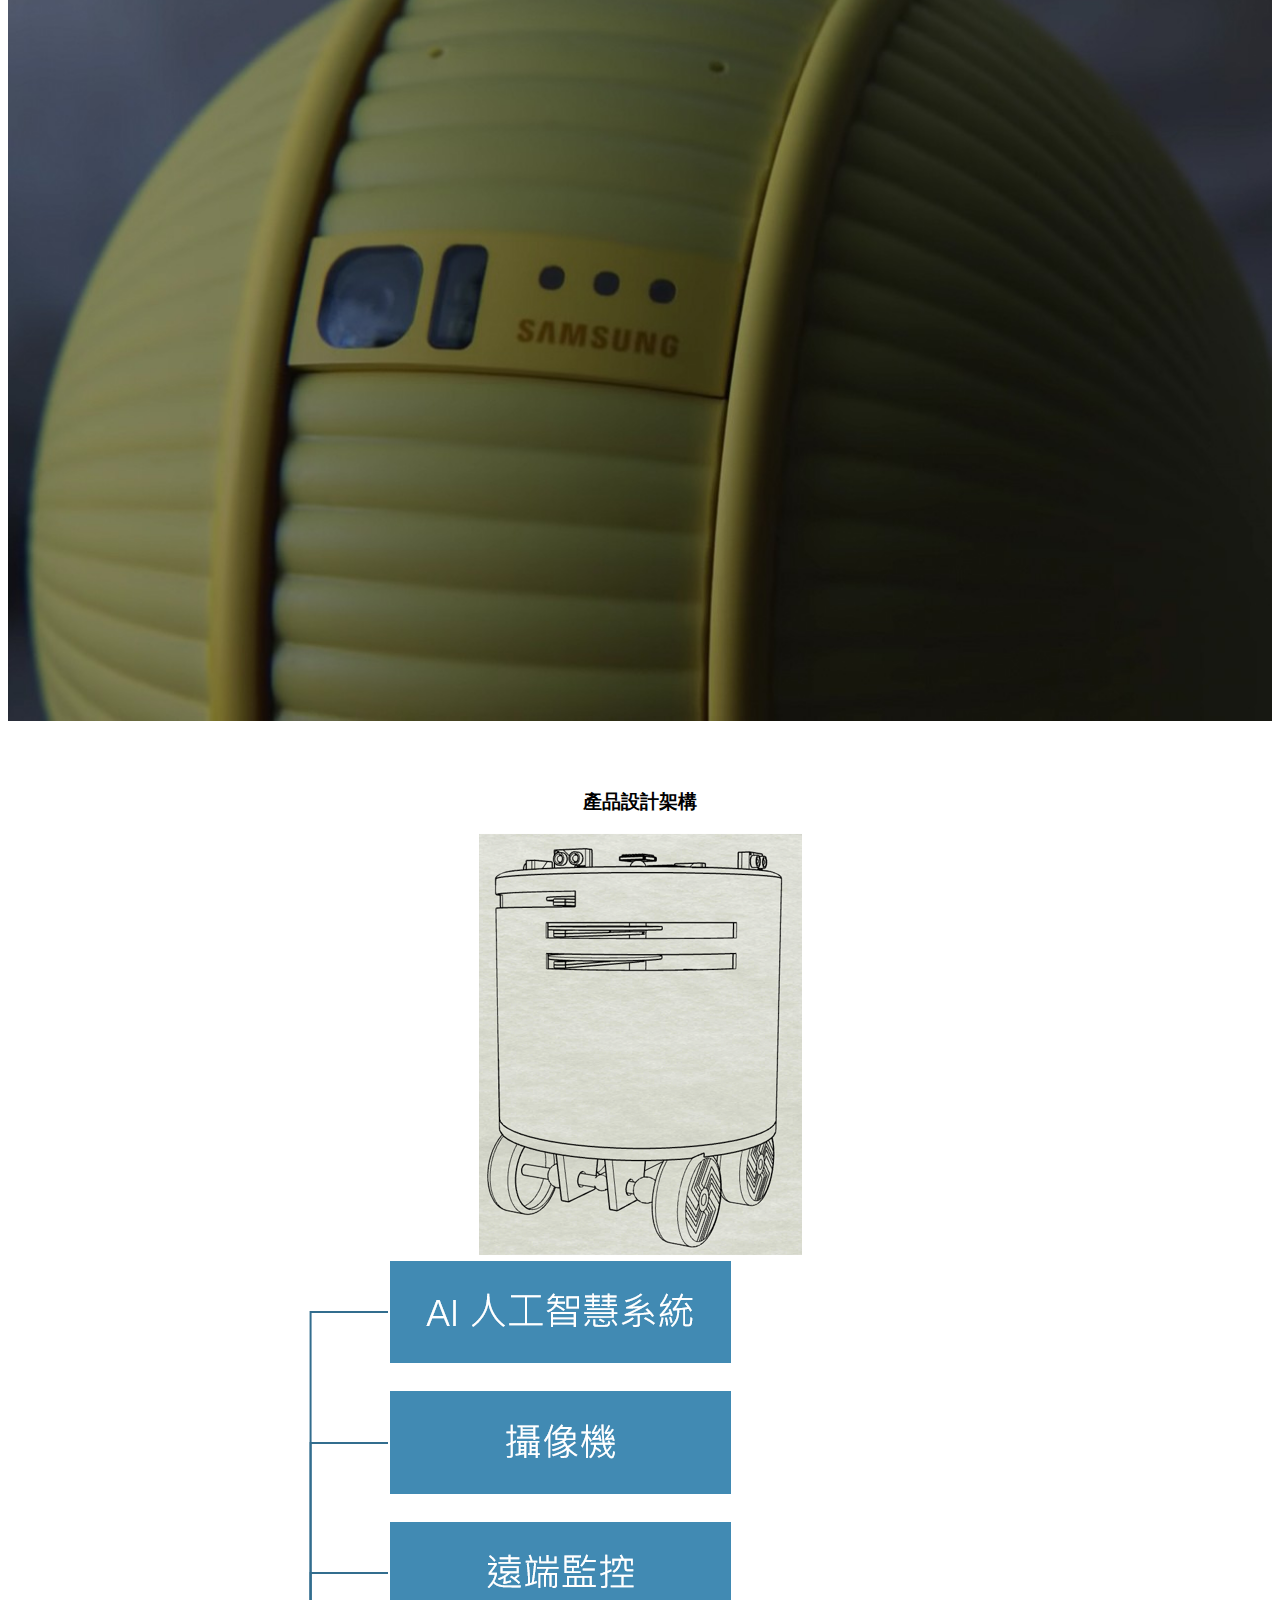
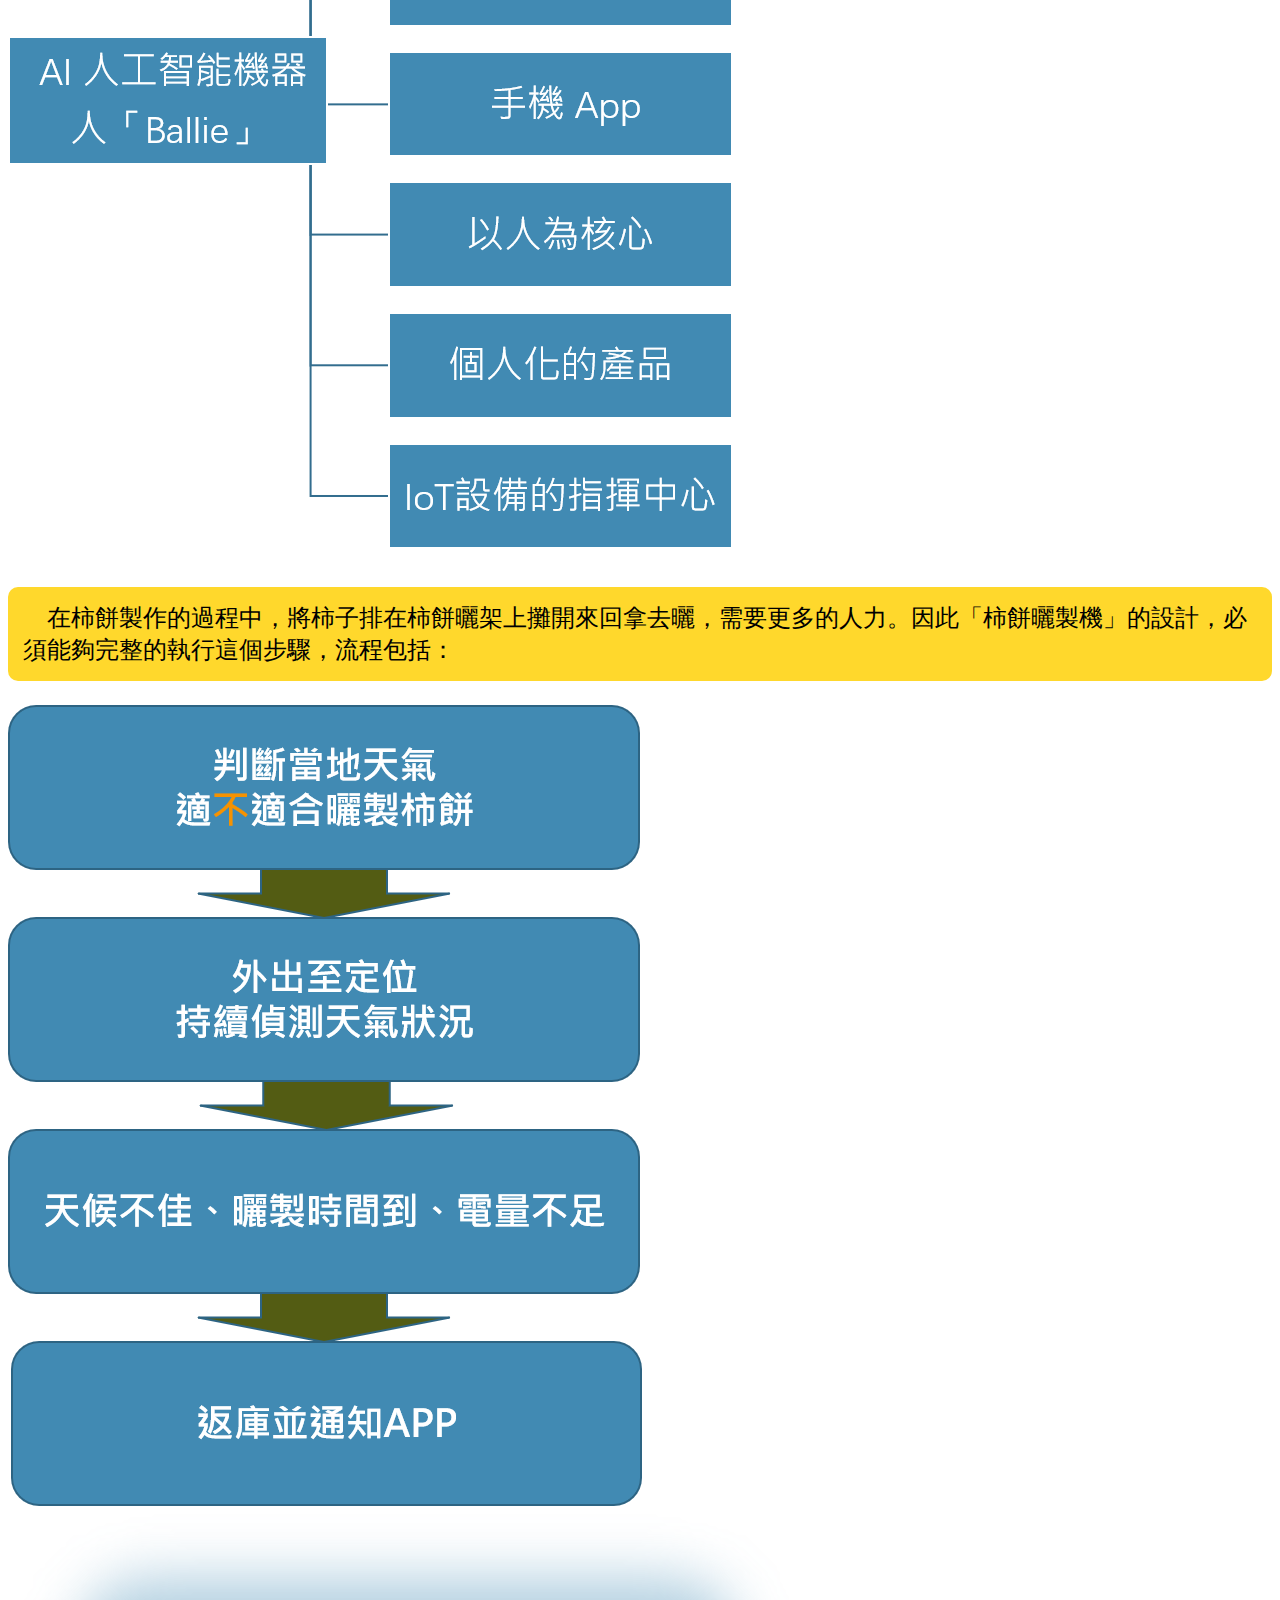
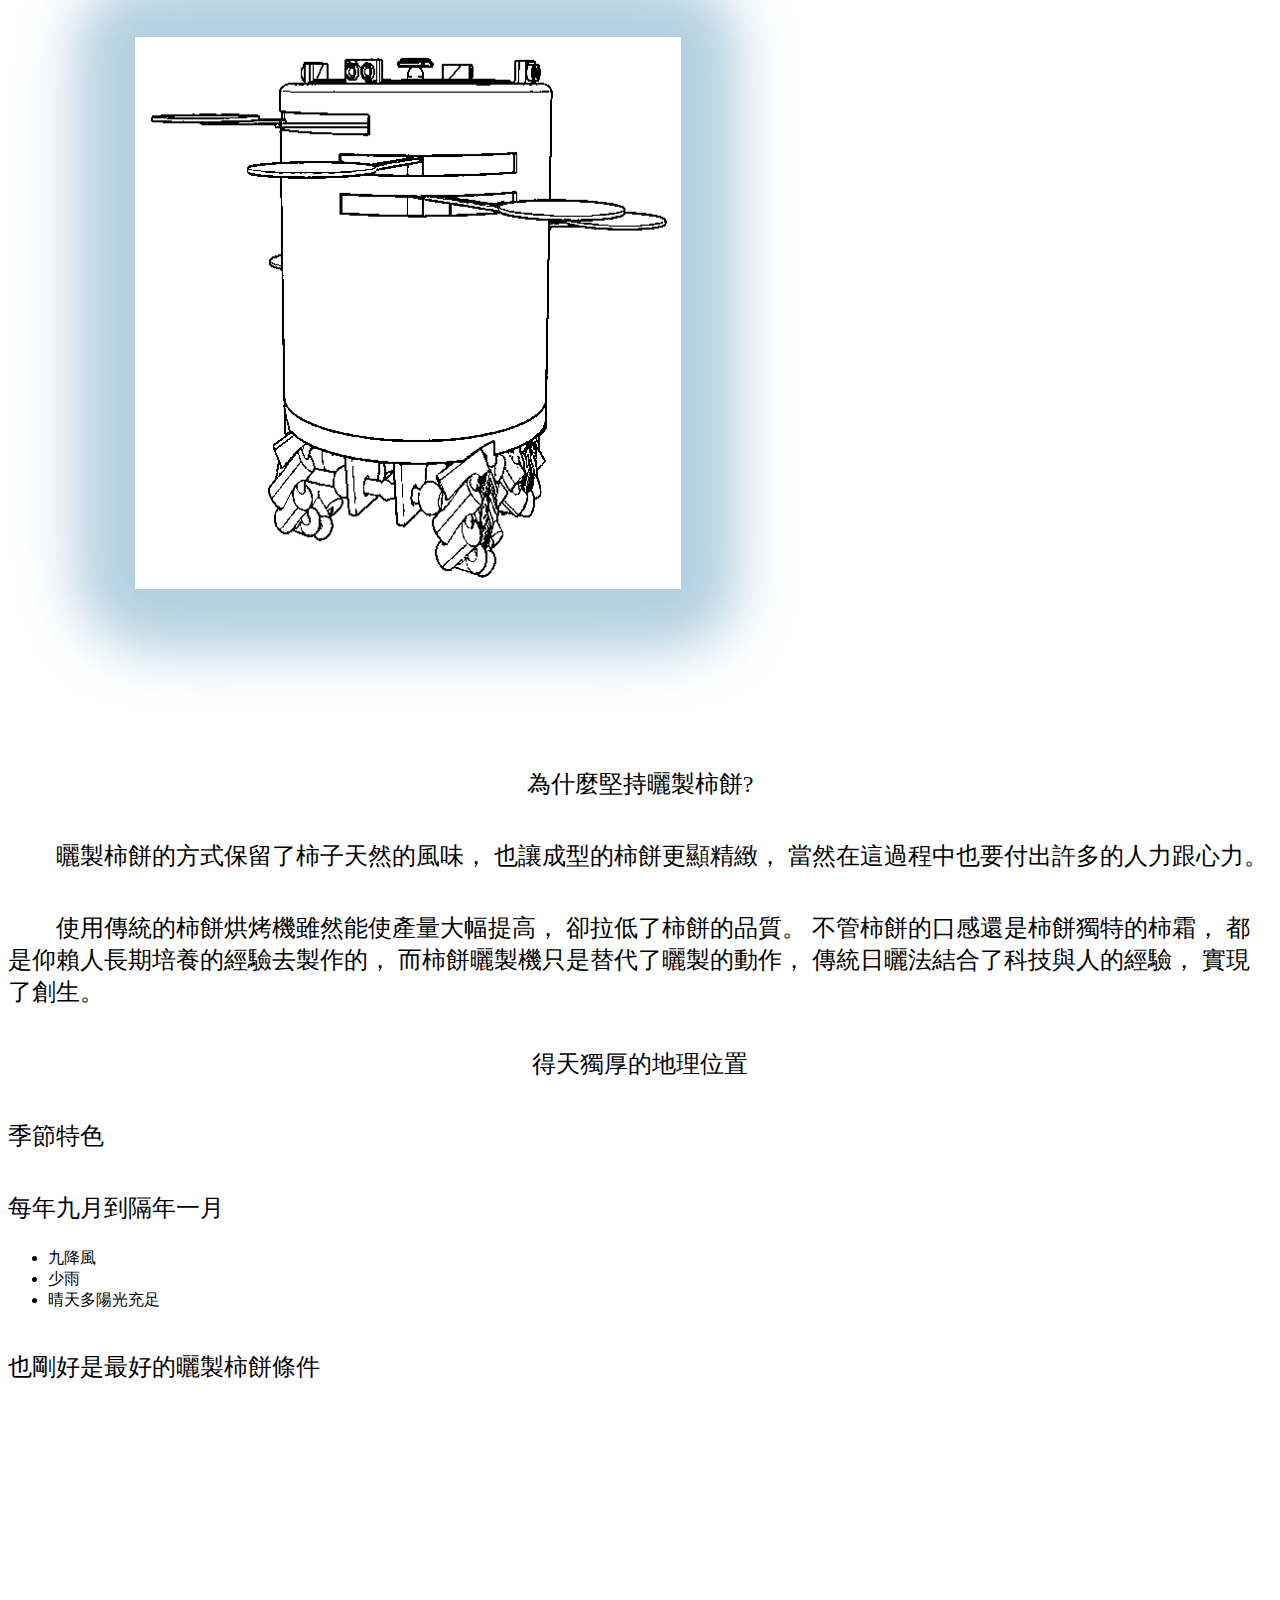
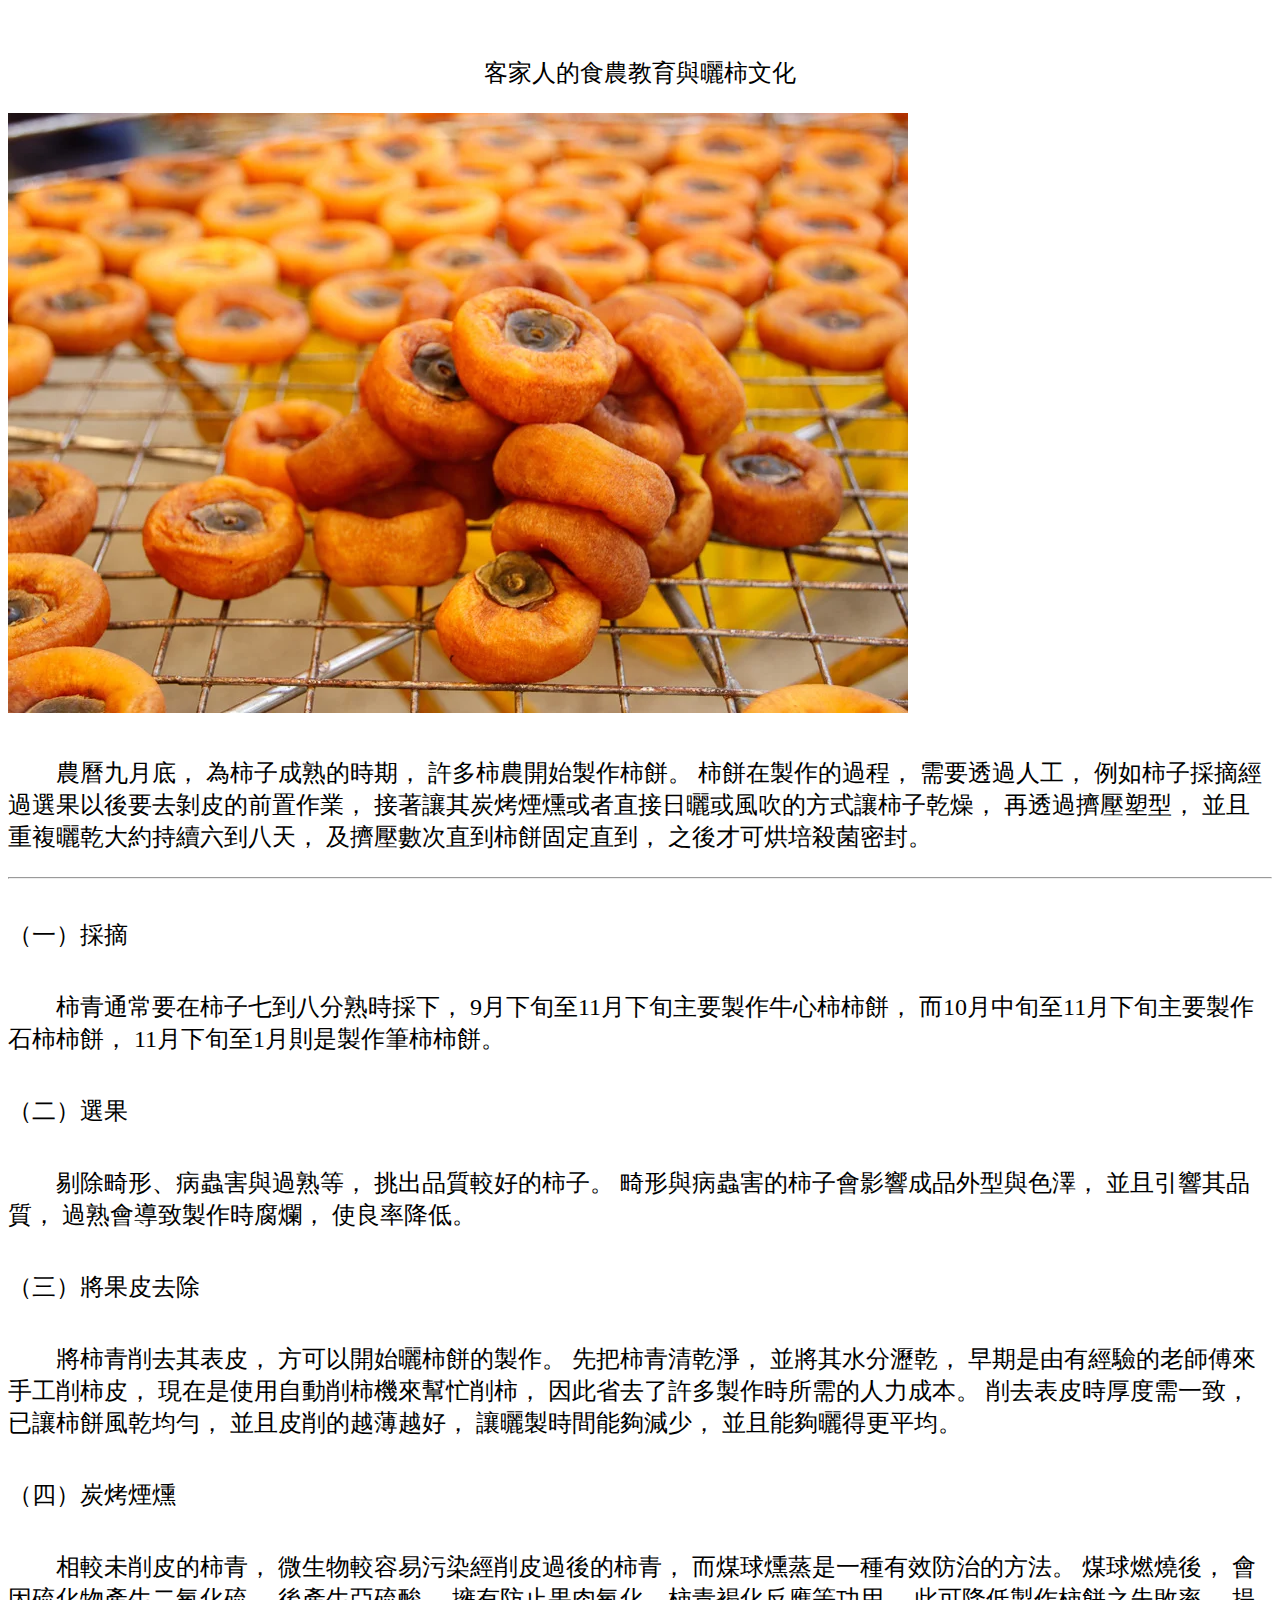
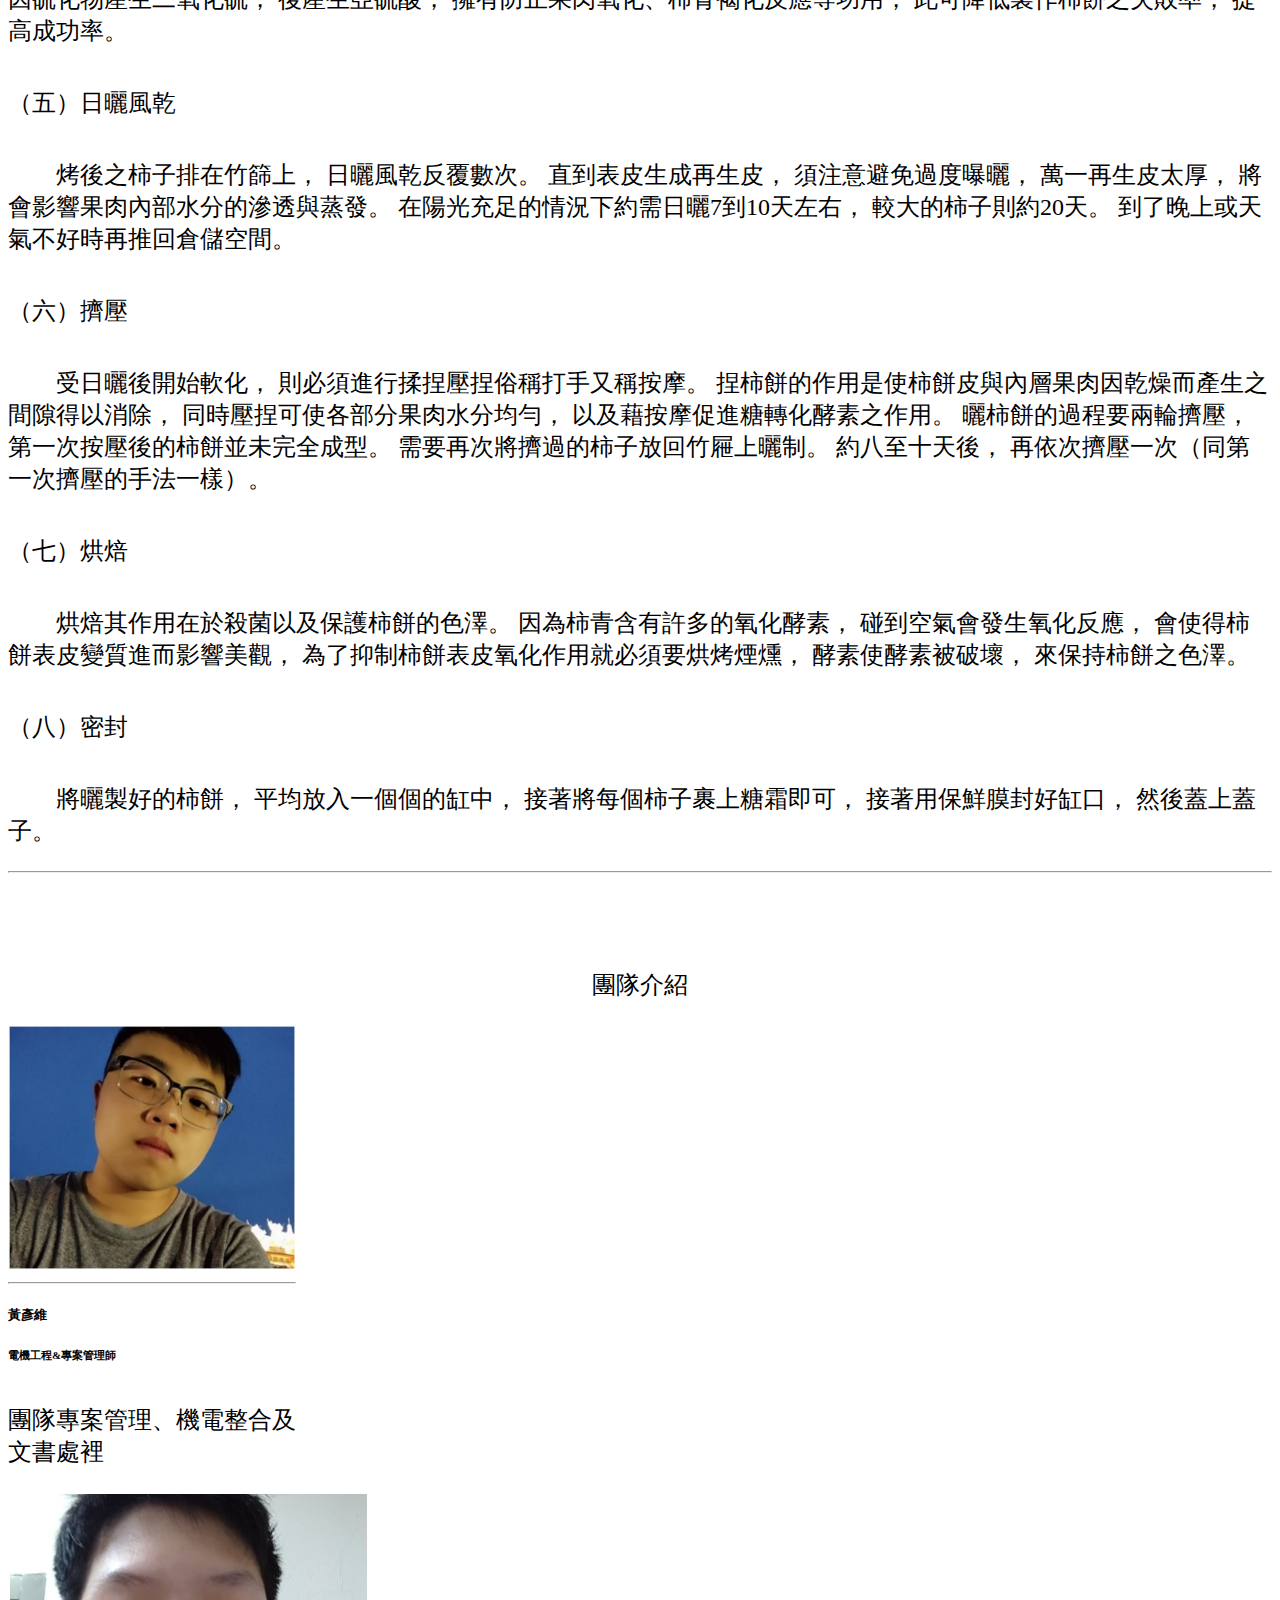
==== commit ad18a80d: "debud already" ====
--- a/docs/index.html
+++ b/docs/index.html
@@ -17,7 +17,7 @@
       <div class="collapse navbar-collapse" id="navbarCollapse">
         <ul class="navbar-nav me-auto mb-2 mb-lg-0">
           <li class="nav-item">
-            <a class="nav-link active" href="#">Overview</a>
+            <a class="nav-link active" href="#">頂部</a>
           </li>
           <li class="nav-item">
             <a class="nav-link" href="#link-intro-product">計畫介紹</a>
@@ -74,67 +74,10 @@
       <div class="row justify-content-center">  
         <h2 class="hmw">How Might We<br>我們如何</h2>
         <img class="col-8 center" src="pic/solve-problem.png" alt="">
-        <div class="row row-cols-1 row-cols-md-5 g-4">
-          <div class="col">
-            <div class="card h-100">
-              <img src="pic/avatar/ray.jpg" class="card-img-top" alt="...">
-              <div class="card-body">
-                <hr>
-                <h5 class="card-title">湯忠叡</h5>
-                <h6 class="card-subtitle mb-2 text-muted">機械工程師</h6>
-                <p class="card-text">設計柿餅曬製機的外觀及機械構造</p>
-              </div>
-            </div>
-          </div>
-          <div class="col">
-            <div class="card h-100">
-              <img src="pic/avatar/alanhacker.jpg" class="card-img-top" alt="...">
-              <div class="card-body">
-                <hr>
-                <h5 class="card-title">吳柏宏</h5>
-                <h6 class="card-subtitle mb-2 text-muted">軟體工程師</h6>
-                <p class="card-text">製作柿餅曬製機的模組</p>
-              </div>
-            </div>
-          </div>
-          <div class="col">
-            <div class="card h-100">
-              <img src="pic/avatar/fun.jpg" class="card-img-top" alt="...">
-              <div class="card-body">
-                <hr>
-                <h5 class="card-title">許庭瑞</h5>
-                <h6 class="card-subtitle mb-2 text-muted">網頁工程師</h6>
-                <p class="card-text">製作整個行銷計畫的網頁</p>
-              </div>
-            </div>
-          </div>
-          <div class="col">
-            <div class="card h-100">
-              <img src="pic/avatar/pei.jpg" class="card-img-top" alt="...">
-              <div class="card-body">
-                <hr>
-                <h5 class="card-title">蕭培生</h5>
-                <h6 class="card-subtitle mb-2 text-muted">電機工程師</h6>
-                <p class="card-text">製作柿餅曬製機的移動及曬架控制</p>
-              </div>
-            </div>
-          </div>
-          <div class="col">
-            <div class="card h-100">
-              <img src="pic/avatar/yuu.jpg" class="card-img-top" alt="...">
-              <div class="card-body">
-                <hr>
-                <h5 class="card-title">吳松諭</h5>
-                <h6 class="card-subtitle mb-2 text-muted">行動開發工程師</h6>
-                <p class="card-text">設計操控及監控柿餅曬製機的APP</p>
-              </div>
-            </div>
-          </div>
-        </div>
-        <div class="row">
-          <div class="col-lg-3">
-            <div class="card">
-              <div class="card-header h4">
+        <div class="row row-cols-1 row-cols-md-4 g-4">
+          <div class="col">
+            <div class="card h-100">
+              <div class="card-header fs-4">
                 利用科技保存當地柿餅曬製的非物質文化資產
               </div>
               <div class="card-body">
@@ -148,9 +91,9 @@
               </div>
             </div>
           </div>
-          <div class="col-lg-3"> 
-            <div class="card">
-              <div class="card-header h4">
+          <div class="col">
+            <div class="card h-100">
+              <div class="card-header fs-4">
                 利用科技減少柿餅曬製的人力需求
               </div>
               <div class="card-body">
@@ -163,9 +106,9 @@
               </div>
             </div>
           </div>
-          <div class="col-lg-3">
-            <div class="card">
-              <div class="card-header h4">
+          <div class="col">
+            <div class="card h-100">
+              <div class="card-header fs-4">
                 利用柿餅曬製機聯合娛樂觀光休閒產業
               </div>
               <div class="card-body">
@@ -178,9 +121,9 @@
               </div>
             </div>
           </div>
-          <div class="col-lg-3">
-            <div class="card">
-              <div class="card-header h4">
+          <div class="col">
+            <div class="card h-100">
+              <div class="card-header fs-4">
                 創造嶄新的行銷方式，帶動小鎮當地經濟
               </div>
               <div class="card-body">
@@ -193,6 +136,7 @@
             </div>
           </div>
         </div>
+
       </div>
     </div> 
   </section>
@@ -200,7 +144,7 @@
     <div class="container">
       <div class="row justify-content-center">
         <div class="col-lg-10">
-          <h2>產品介紹</h2>
+          <h2>計畫介紹</h2>
         </div>
         <div class="row justify-content-center align-items-center">
           <div class="col-10">
@@ -260,7 +204,6 @@
     </div>
   </section>
 
-  <h1 class="center fs-1 mt-4rem" id="link-intro-product">產品介紹</h1>
   <div id="product-bg">
     <div class="container">
       <div class="row justify-content-center">
@@ -316,22 +259,30 @@
 
   <section id="feature">
     <div class="container">
-      <p class="fs-1 center" id="link-local-custom">得天獨厚的地理位置</p>
-      <div class="row justify-content-center">
-        <div class="col-lg-5">
-          <p class="fs-2">季節特色</p>
-          <p>每年九月到隔年一月</p>
-          <ul class="fs-4">
-            <li>九降風</li>
-            <li>少雨</li>
-            <li>晴天多陽光充足</li>
-          </ul>
-          <p>也剛好是最好的曬製柿餅條件</p>
-        </div>
-        <div class="col-lg-5">
-          <iframe src="https://www.google.com/maps/embed?pb=!1m18!1m12!1m3!1d116018.53086201832!2d120.99515659657484!3d24.672612461158884!2m3!1f0!2f0!3f0!3m2!1i1024!2i768!4f13.1!3m3!1m2!1s0x34684f4d1db18b01%3A0xeff5ce1c70558c14!2zMzE05paw56u557ij5YyX5Z-U6YSJ!5e0!3m2!1szh-TW!2stw!4v1638854176504!5m2!1szh-TW!2stw"  style="border:0;" allowfullscreen="" loading="lazy"></iframe>
-        </div>
-      </div>
+      <div class="row justify-content-center">
+        <p class="fs-1 center">為什麼堅持曬製柿餅?</p>
+        <div class="col-8 fs-3">
+          <p>　　曬製柿餅的方式保留了柿子天然的風味， 也讓成型的柿餅更顯精緻， 當然在這過程中也要付出許多的人力跟心力。</p>
+          <p>　　使用傳統的柿餅烘烤機雖然能使產量大幅提高， 卻拉低了柿餅的品質。 不管柿餅的口感還是柿餅獨特的柿霜， 都是仰賴人長期培養的經驗去製作的， 而柿餅曬製機只是替代了曬製的動作， 傳統日曬法結合了科技與人的經驗， 實現了創生。</p>
+        </div>
+        <p class="fs-1 center" id="link-local-custom">得天獨厚的地理位置</p>
+        <div class="row justify-content-center">
+          <div class="col-lg-5">
+            <p class="fs-2">季節特色</p>
+            <p>每年九月到隔年一月</p>
+            <ul class="fs-4">
+              <li>九降風</li>
+              <li>少雨</li>
+              <li>晴天多陽光充足</li>
+            </ul>
+            <p>也剛好是最好的曬製柿餅條件</p>
+          </div>
+          <div class="col-lg-5">
+            <iframe src="https://www.google.com/maps/embed?pb=!1m18!1m12!1m3!1d116018.53086201832!2d120.99515659657484!3d24.672612461158884!2m3!1f0!2f0!3f0!3m2!1i1024!2i768!4f13.1!3m3!1m2!1s0x34684f4d1db18b01%3A0xeff5ce1c70558c14!2zMzE05paw56u557ij5YyX5Z-U6YSJ!5e0!3m2!1szh-TW!2stw!4v1638854176504!5m2!1szh-TW!2stw"  style="border:0;" allowfullscreen="" loading="lazy"></iframe>
+          </div>
+        </div>
+      </div>
+     
     </div>
   </section>
   <section id="dried">
@@ -376,12 +327,6 @@
           <p class="fs-3">　　將曬製好的柿餅， 平均放入一個個的缸中， 接著將每個柿子裹上糖霜即可， 接著用保鮮膜封好缸口， 然後蓋上蓋子。</p>
         </div>
         <div class="col-8"><hr></div>
-
-        <p class="fs-1 center">為什麼堅持曬製柿餅?</p>
-        <div class="col-8 fs-3">
-          <p>　　曬製柿餅的方式保留了柿子天然的風味， 也讓成型的柿餅更顯精緻， 當然在這過程中也要付出許多的人力跟心力。</p>
-          <p>　　使用傳統的柿餅烘烤機雖然能使產量大幅提高， 卻拉低了柿餅的品質。 不管柿餅的口感還是柿餅獨特的柿霜， 都是仰賴人長期培養的經驗去製作的， 而柿餅曬製機只是替代了曬製的動作， 傳統日曬法結合了科技與人的經驗， 實現了創生。</p>
-        </div>
       </div>
     </div>
   </section>
@@ -389,11 +334,6 @@
   <section id="partner">
     <div class="container" id="link-about-us">
       <div class="row justify-content-center">
-        <p class="fs-1 center">企劃動機</p>
-        <div class="col-8">
-          <p>　　記憶中的黃澄柿餅曬製景象，隨著北埔姑婆身體的衰老及親友們的離鄉打拼，一點一滴地消逝於生活中，同時也代表一項非物質傳統文化資產的失傳，北埔因傳統勞力密集的柿餅產業興盛，淡季時小鎮街道卻冷清且無文化特色，僅有客家小吃店和部分建築，缺乏嶄新的行銷及引人注目的觀光價值，進而導致當地社區整體經濟發展停滯不前。</p>
-          <p>　　因此我們提出了製作AIOT柿餅曬製機的構想，希望北埔的姑婆有了這樣的機器，可以解決柿餅曬製人力的不足，保留原有日曬的文化景觀，傳承柿餅製造的技術，延續北埔珍貴的文化資產，在曬柿餅的淡季，柿餅曬製機擔任觀光代言成為表演的主力，讓外飄的青年有機會回到社區服務為文化保留善盡一份力，也讓科技融入社區創生，成為北埔社區發展觀光的一個亮點。</p>
-        </div>
         <p class="fs-1 center">團隊介紹</p>
         <div class="card img-w">
           <img src="pic/avatar/way.jpg" class="card-img-top" alt="...">
@@ -401,7 +341,7 @@
             <hr>
             <h5 class="card-title">黃彥維</h5>
             <h6 class="card-subtitle mb-2 text-muted">電機工程&專案管理師</h6>
-            <p class="card-text">負責監管團隊進度、機電整合及文書處裡</p>
+            <p class="card-text">團隊專案管理、機電整合及文書處裡</p>
           </div>
         </div>
         <div class="w-100"></div>
@@ -464,7 +404,7 @@
         </div>
         <p class="fs-1 center">指導老師</p>
         <div class="card img-w">
-          <img src="..." class="card-img-top" alt="...">
+          <img src="pic/avatar/sir.JPG" class="card-img-top" alt="...">
           <div class="card-body">
             <hr>
             <h5 class="card-title">廖經益 主任</h5>
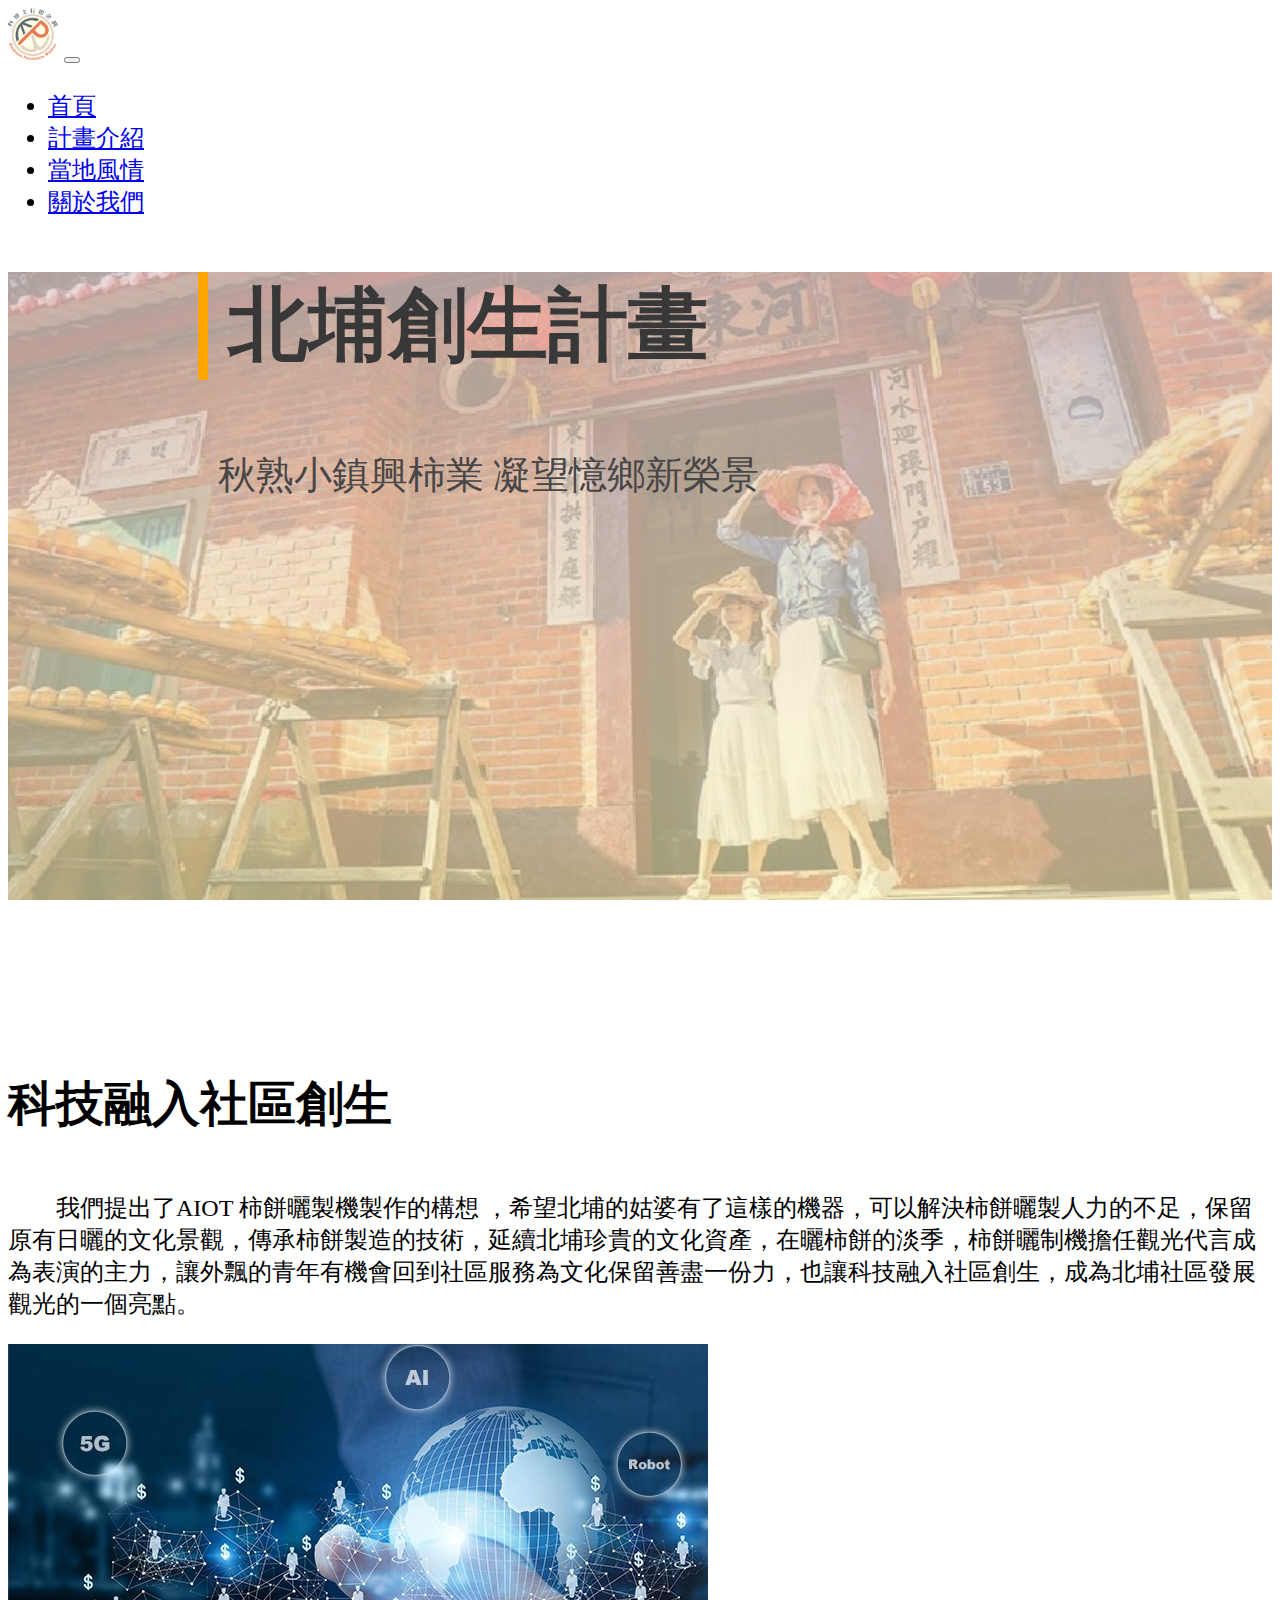
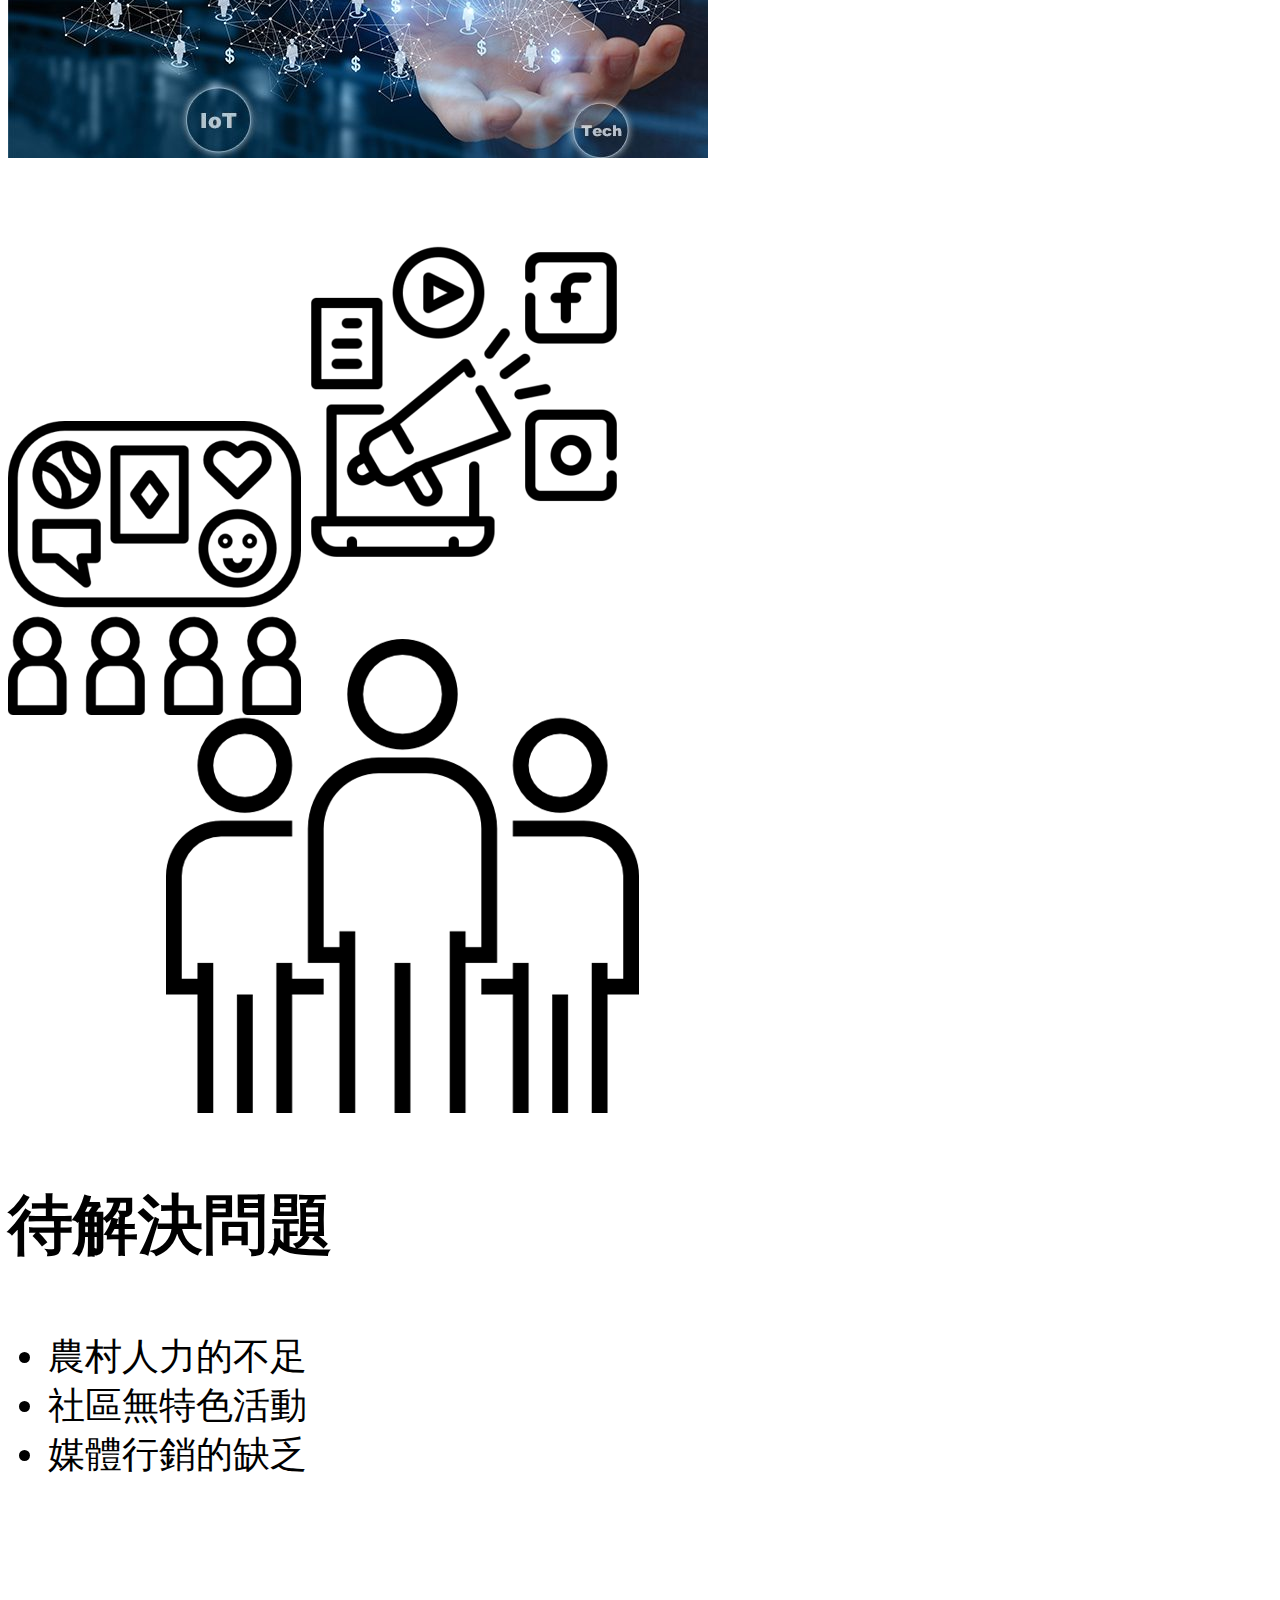
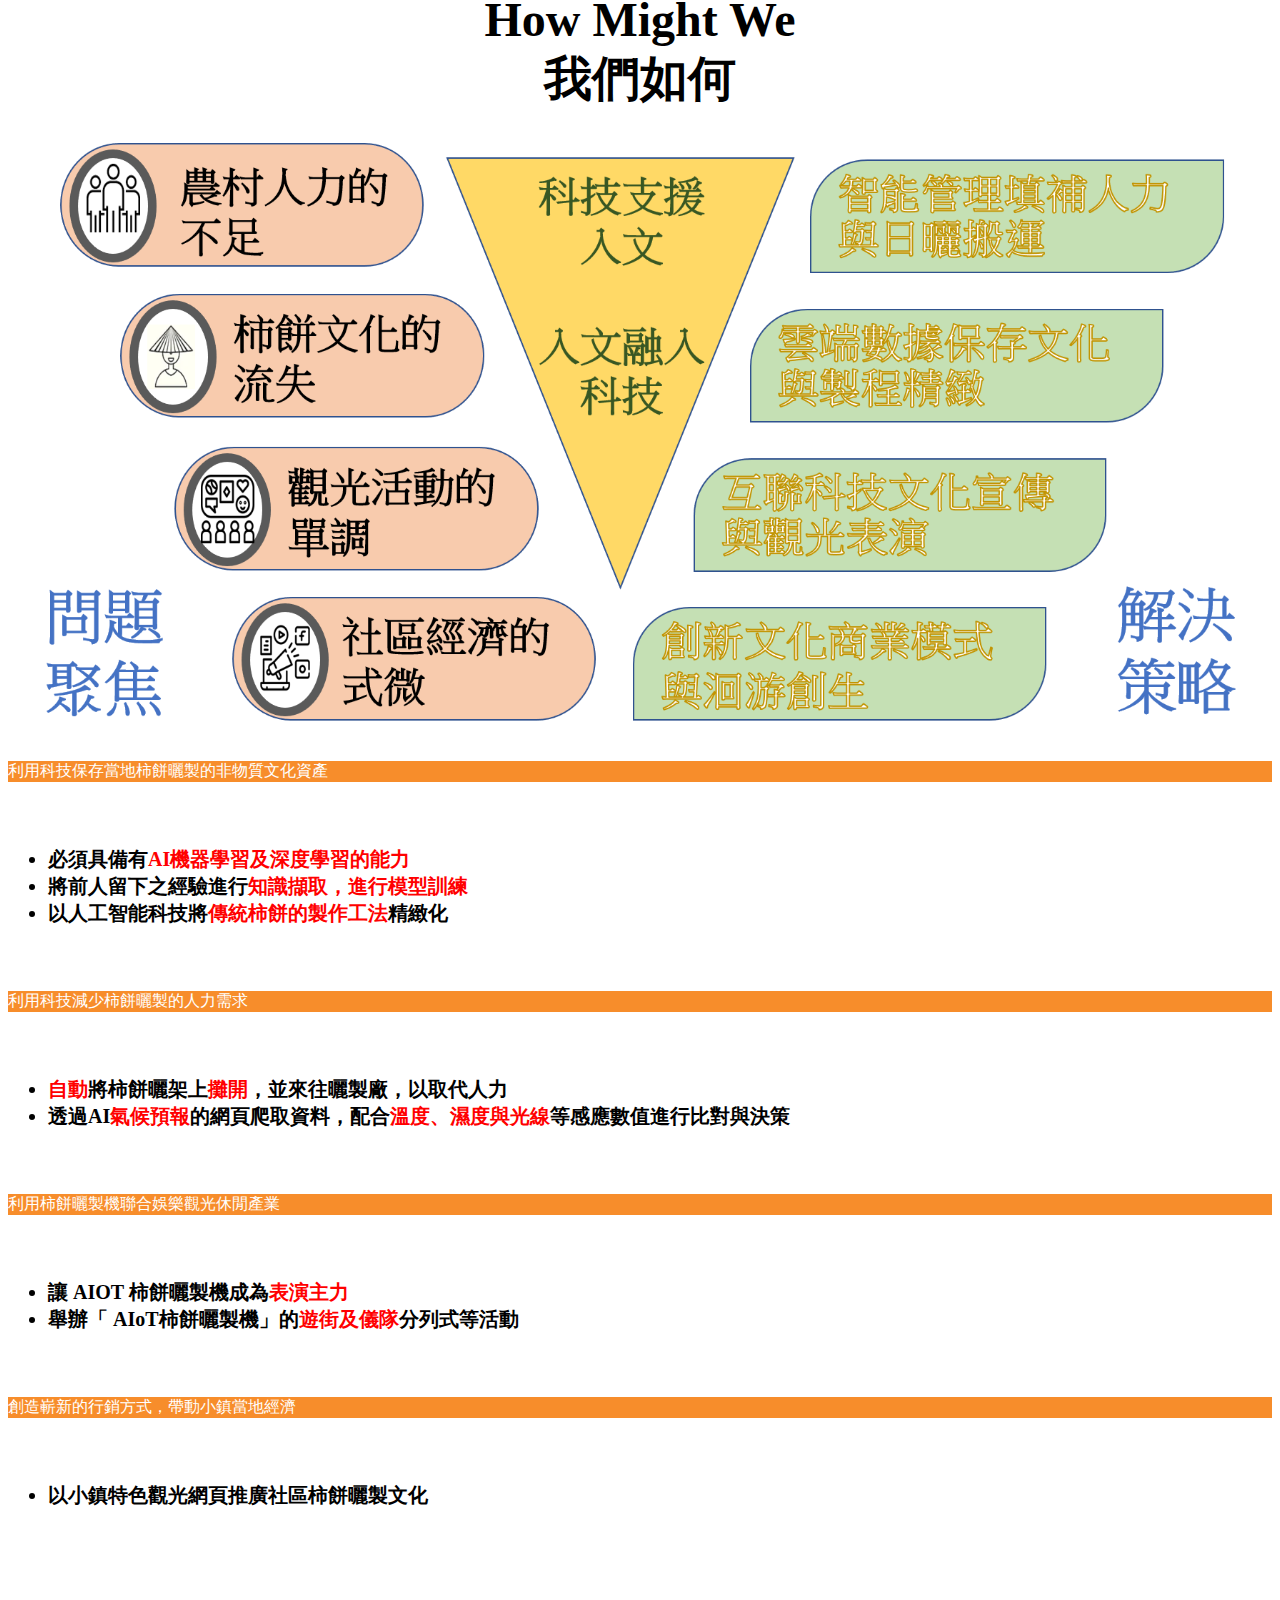
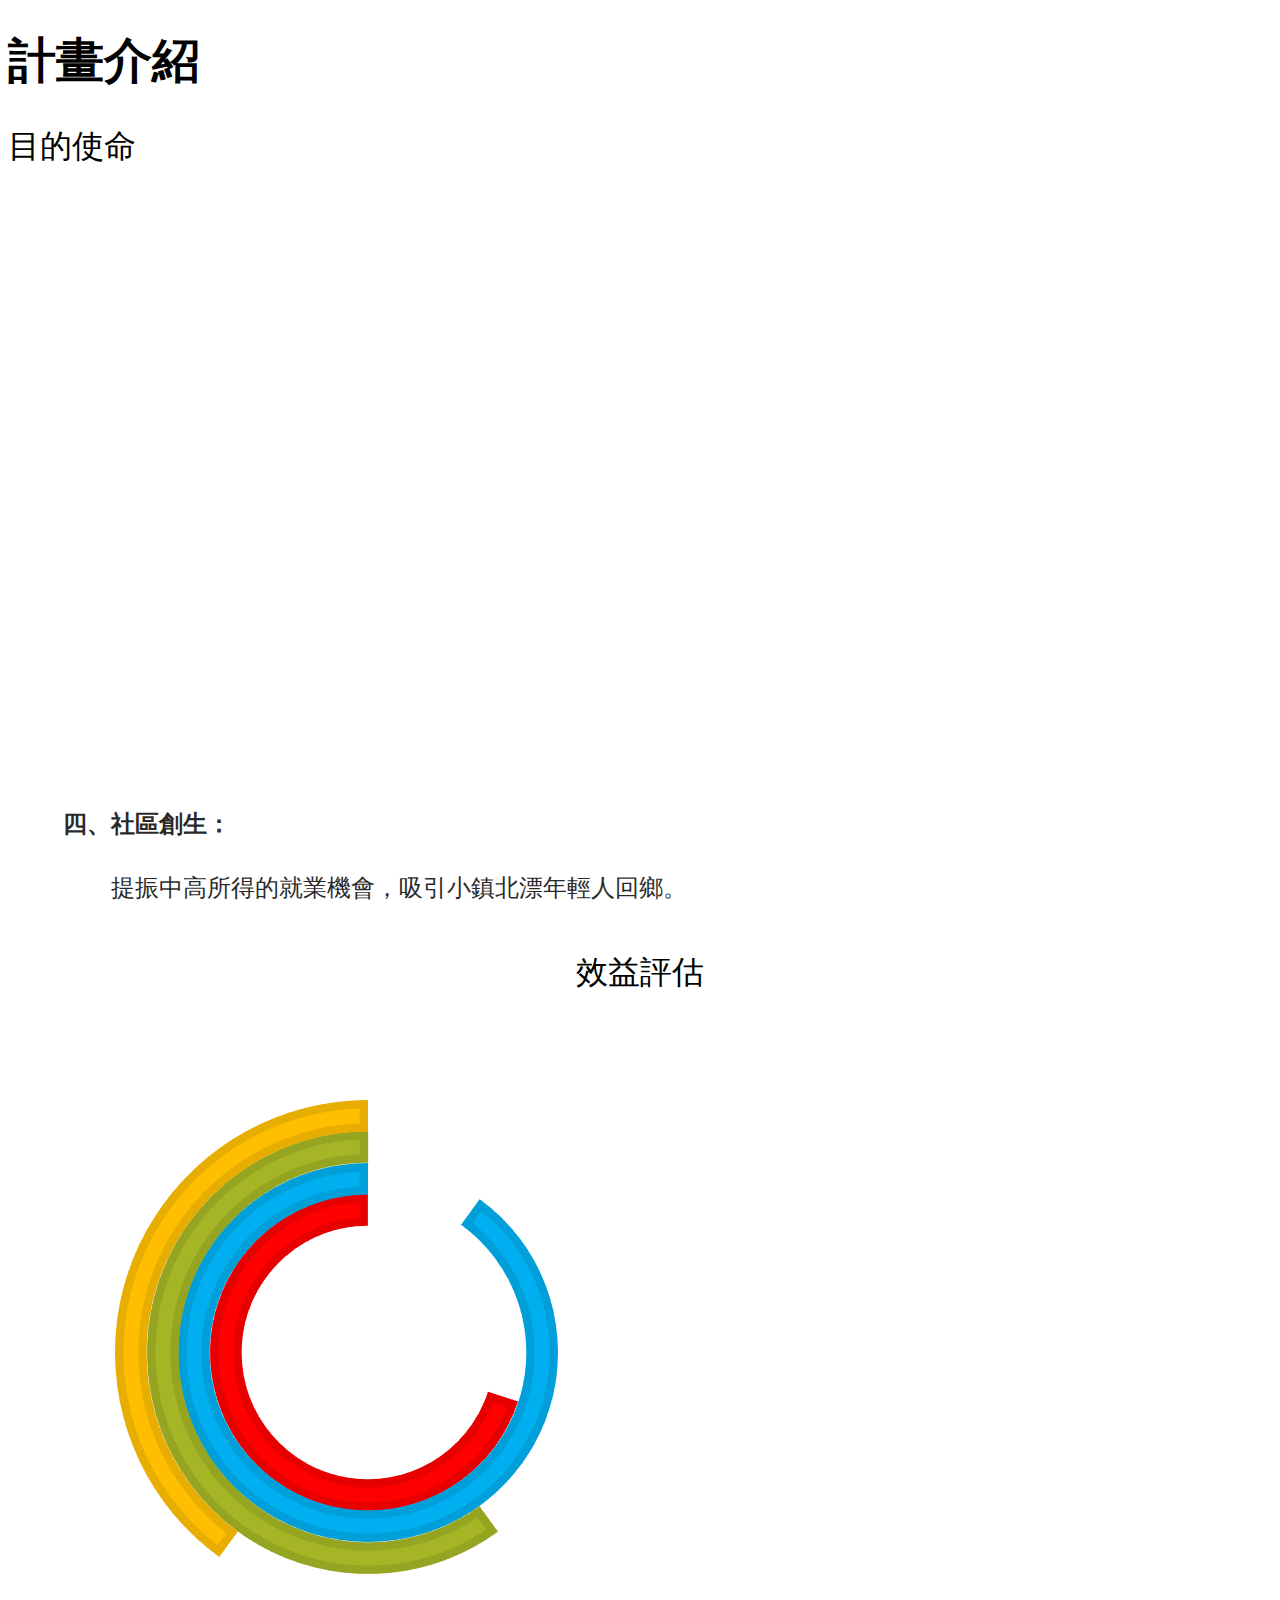
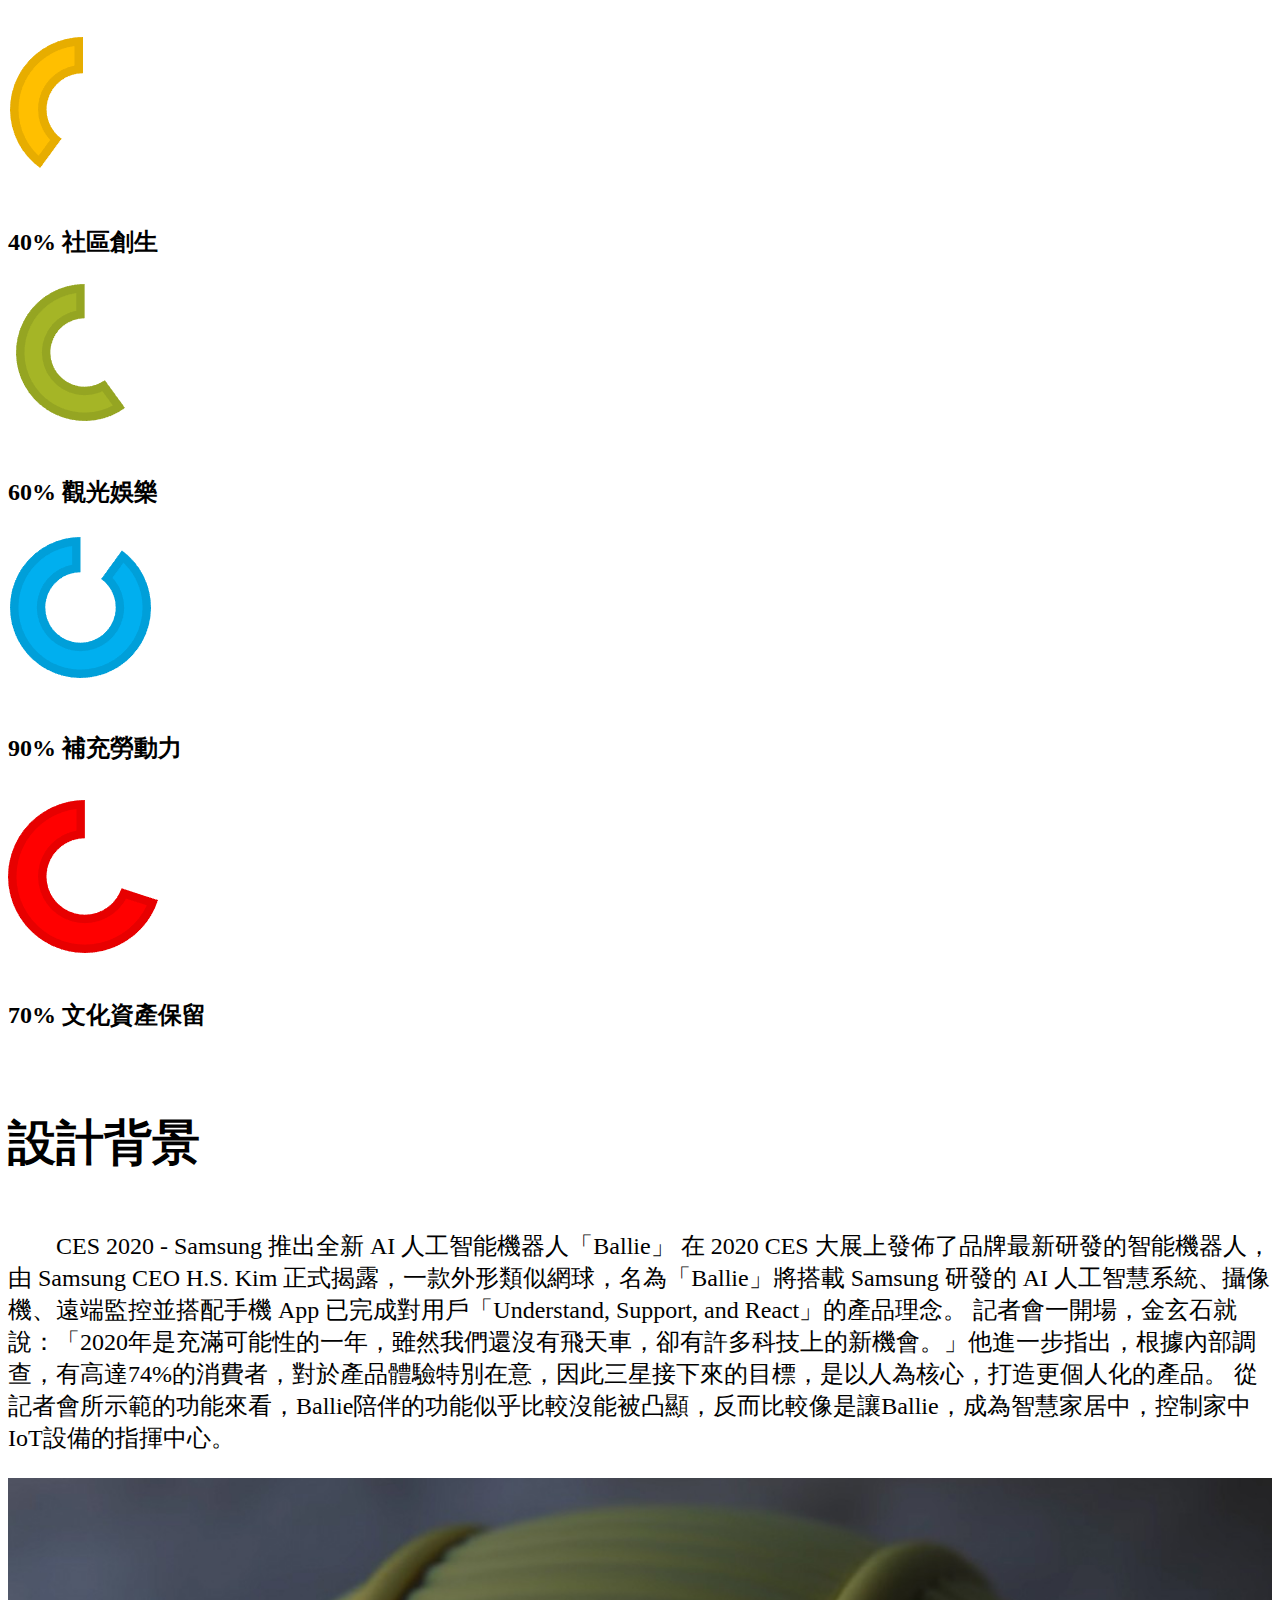
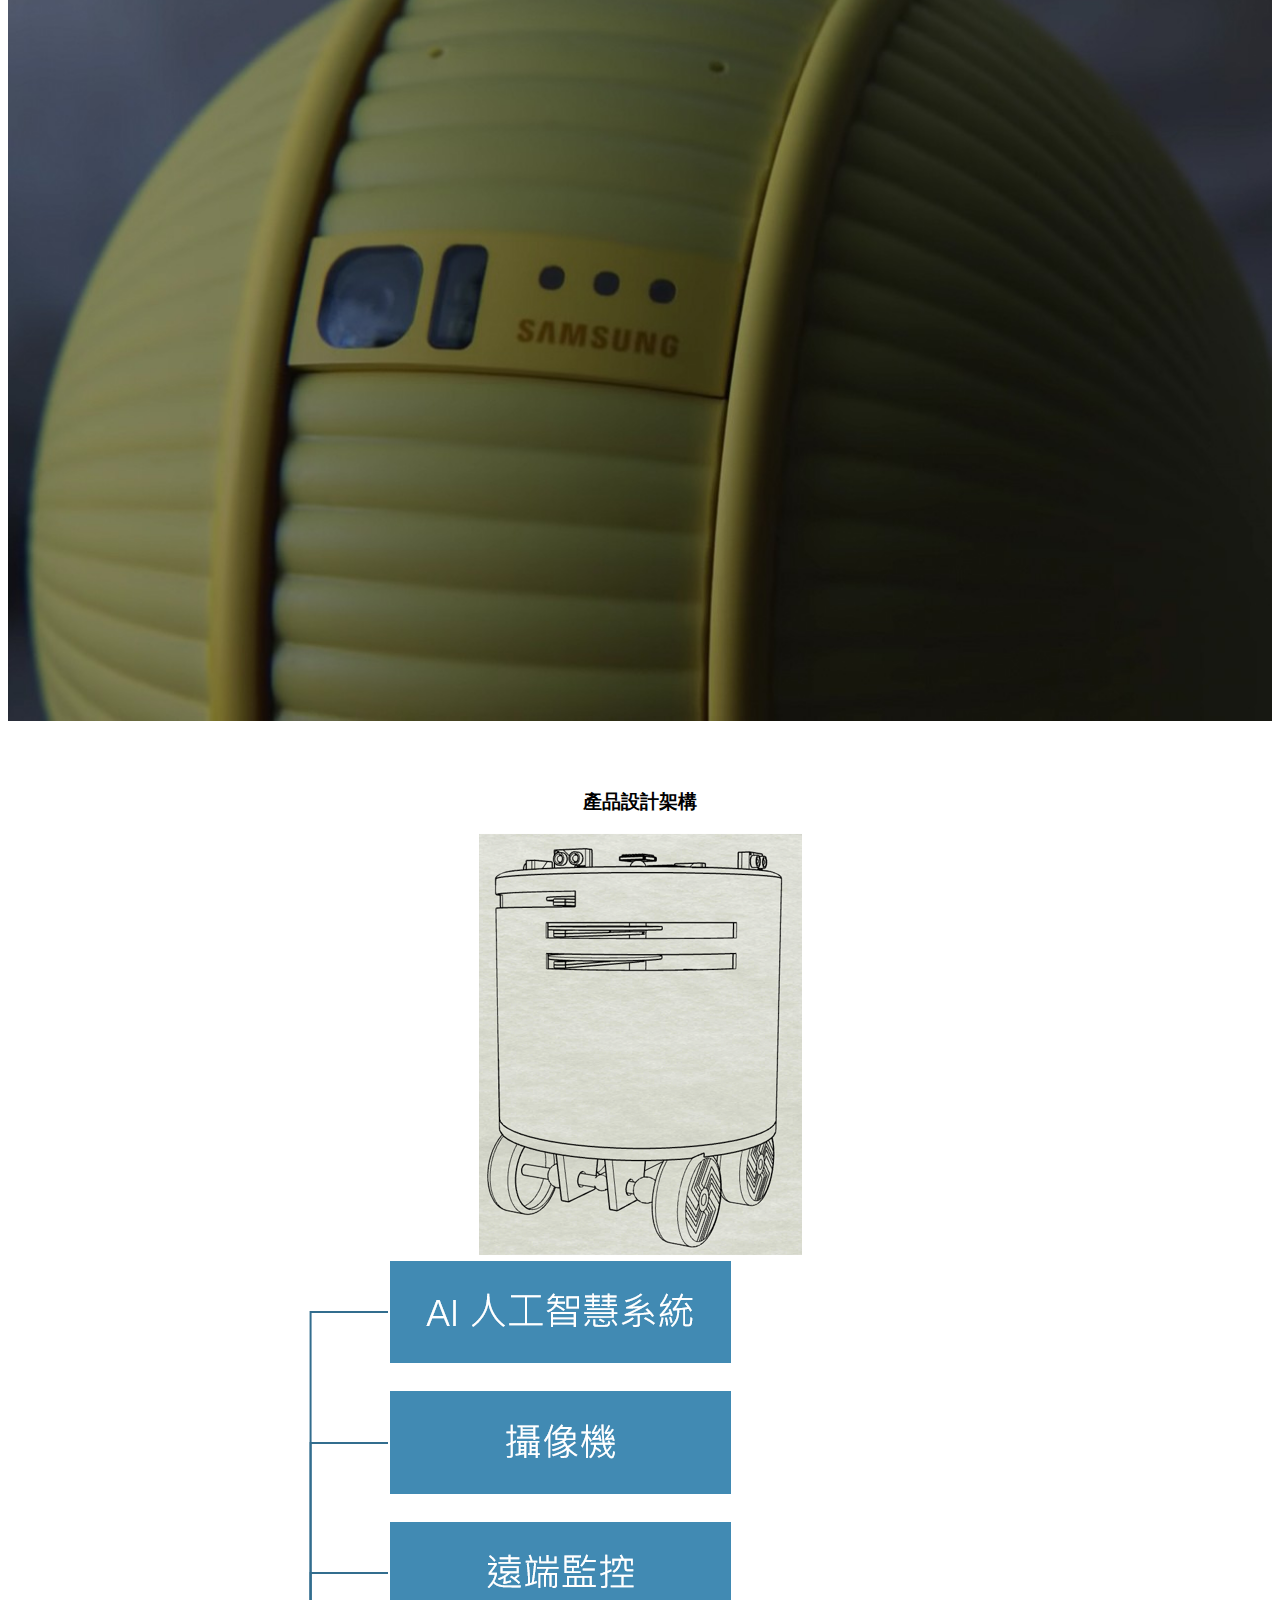
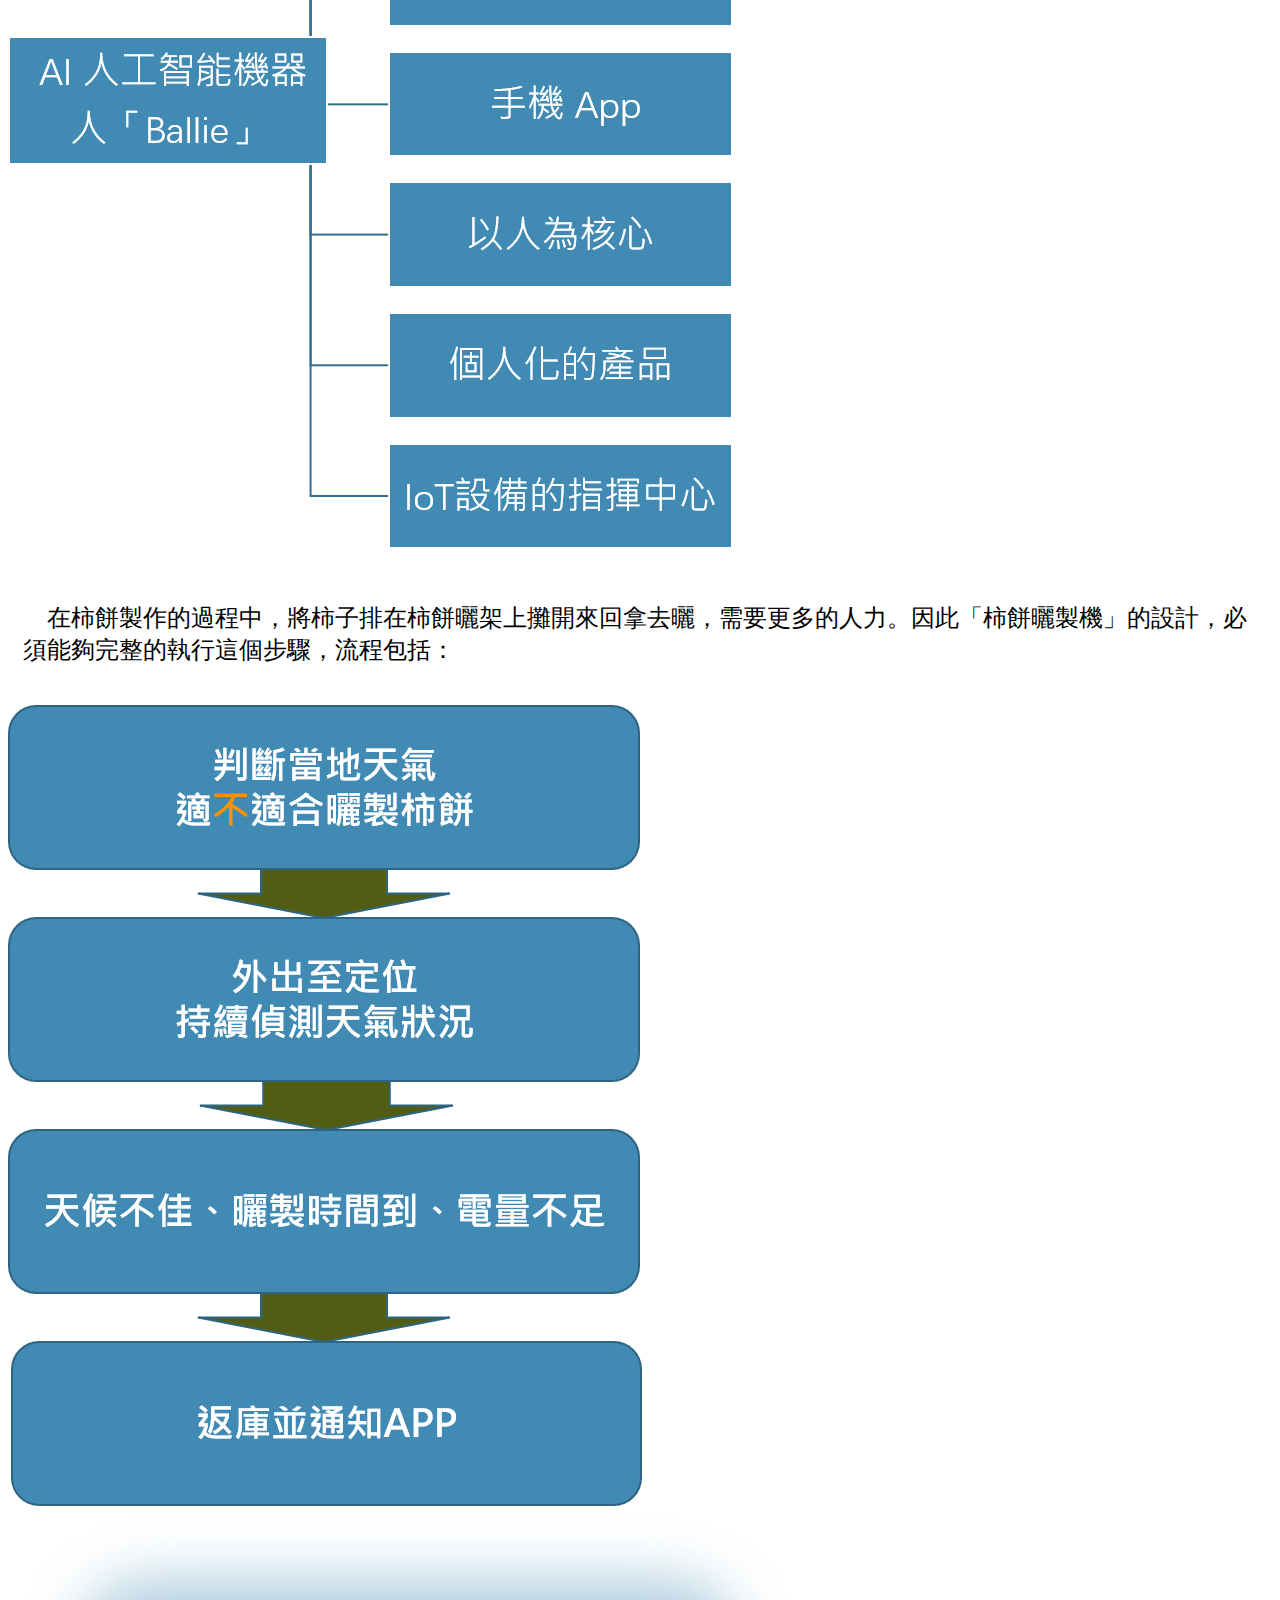
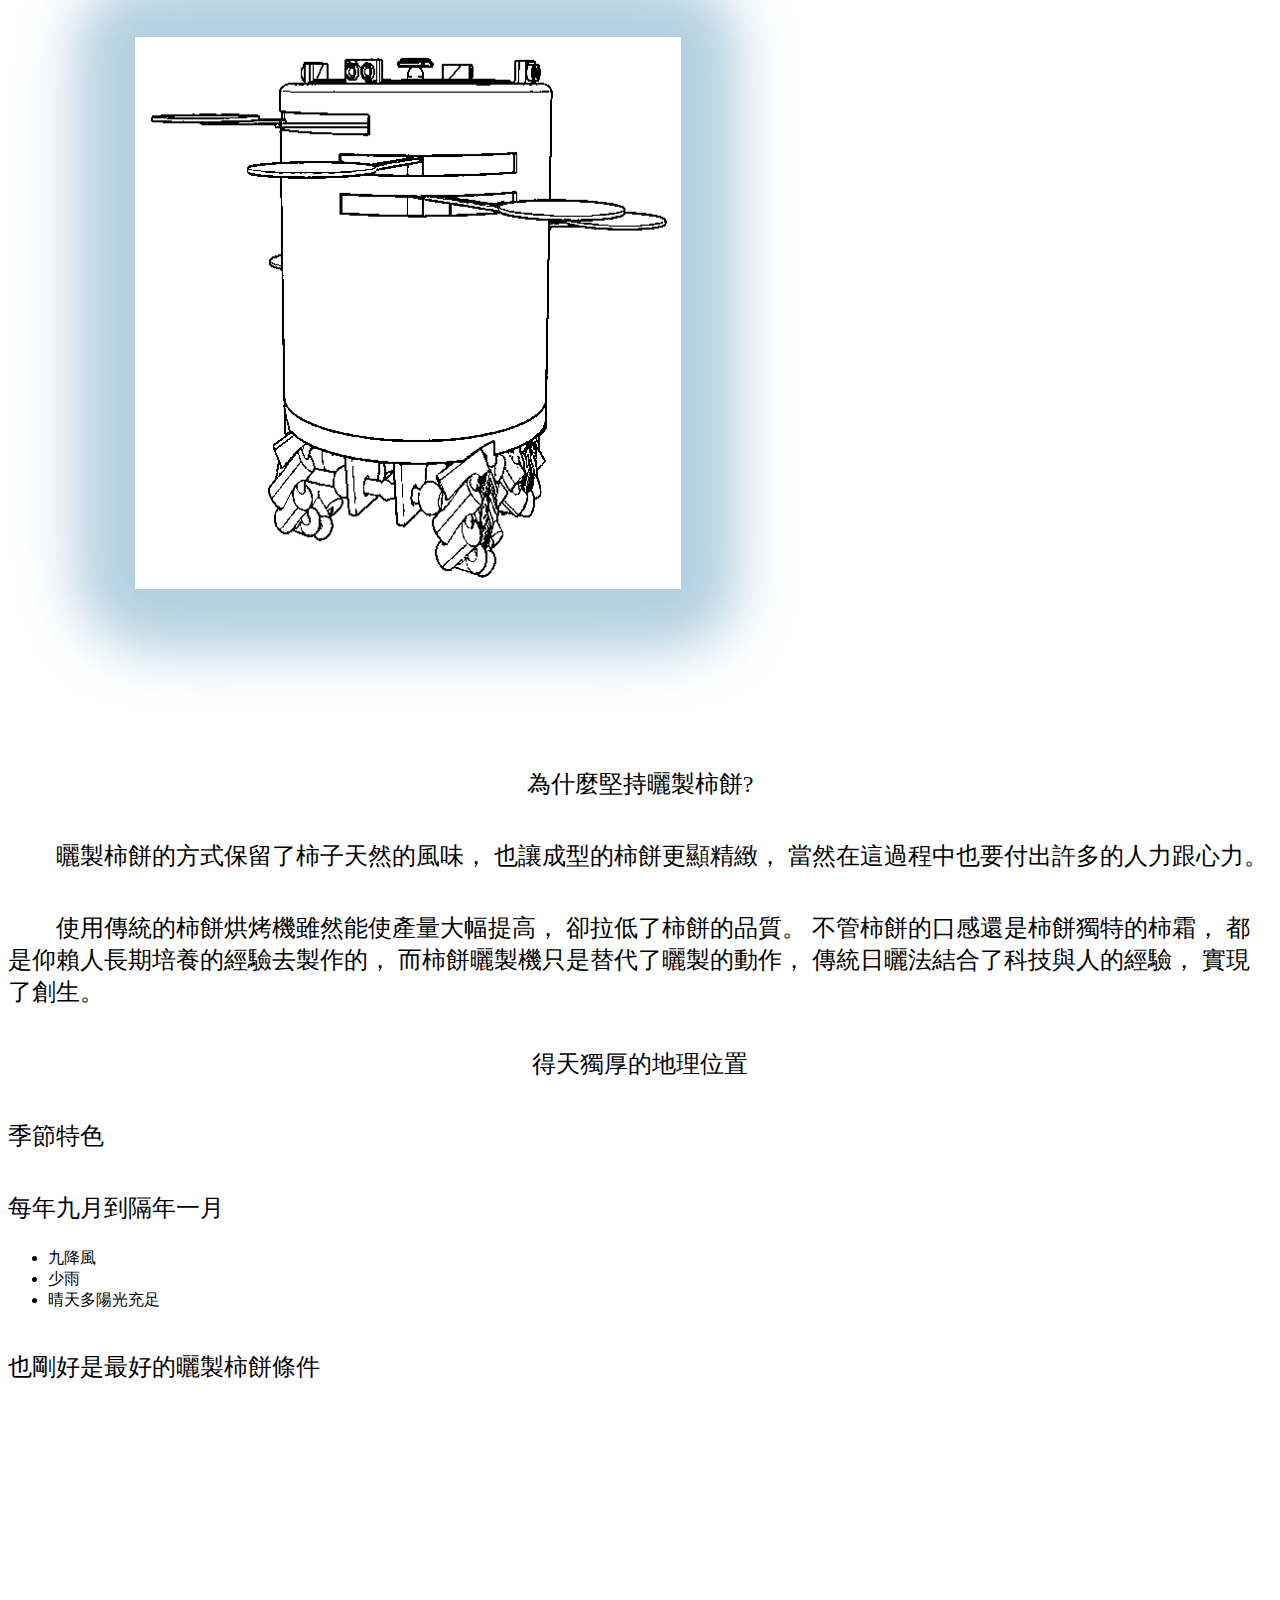
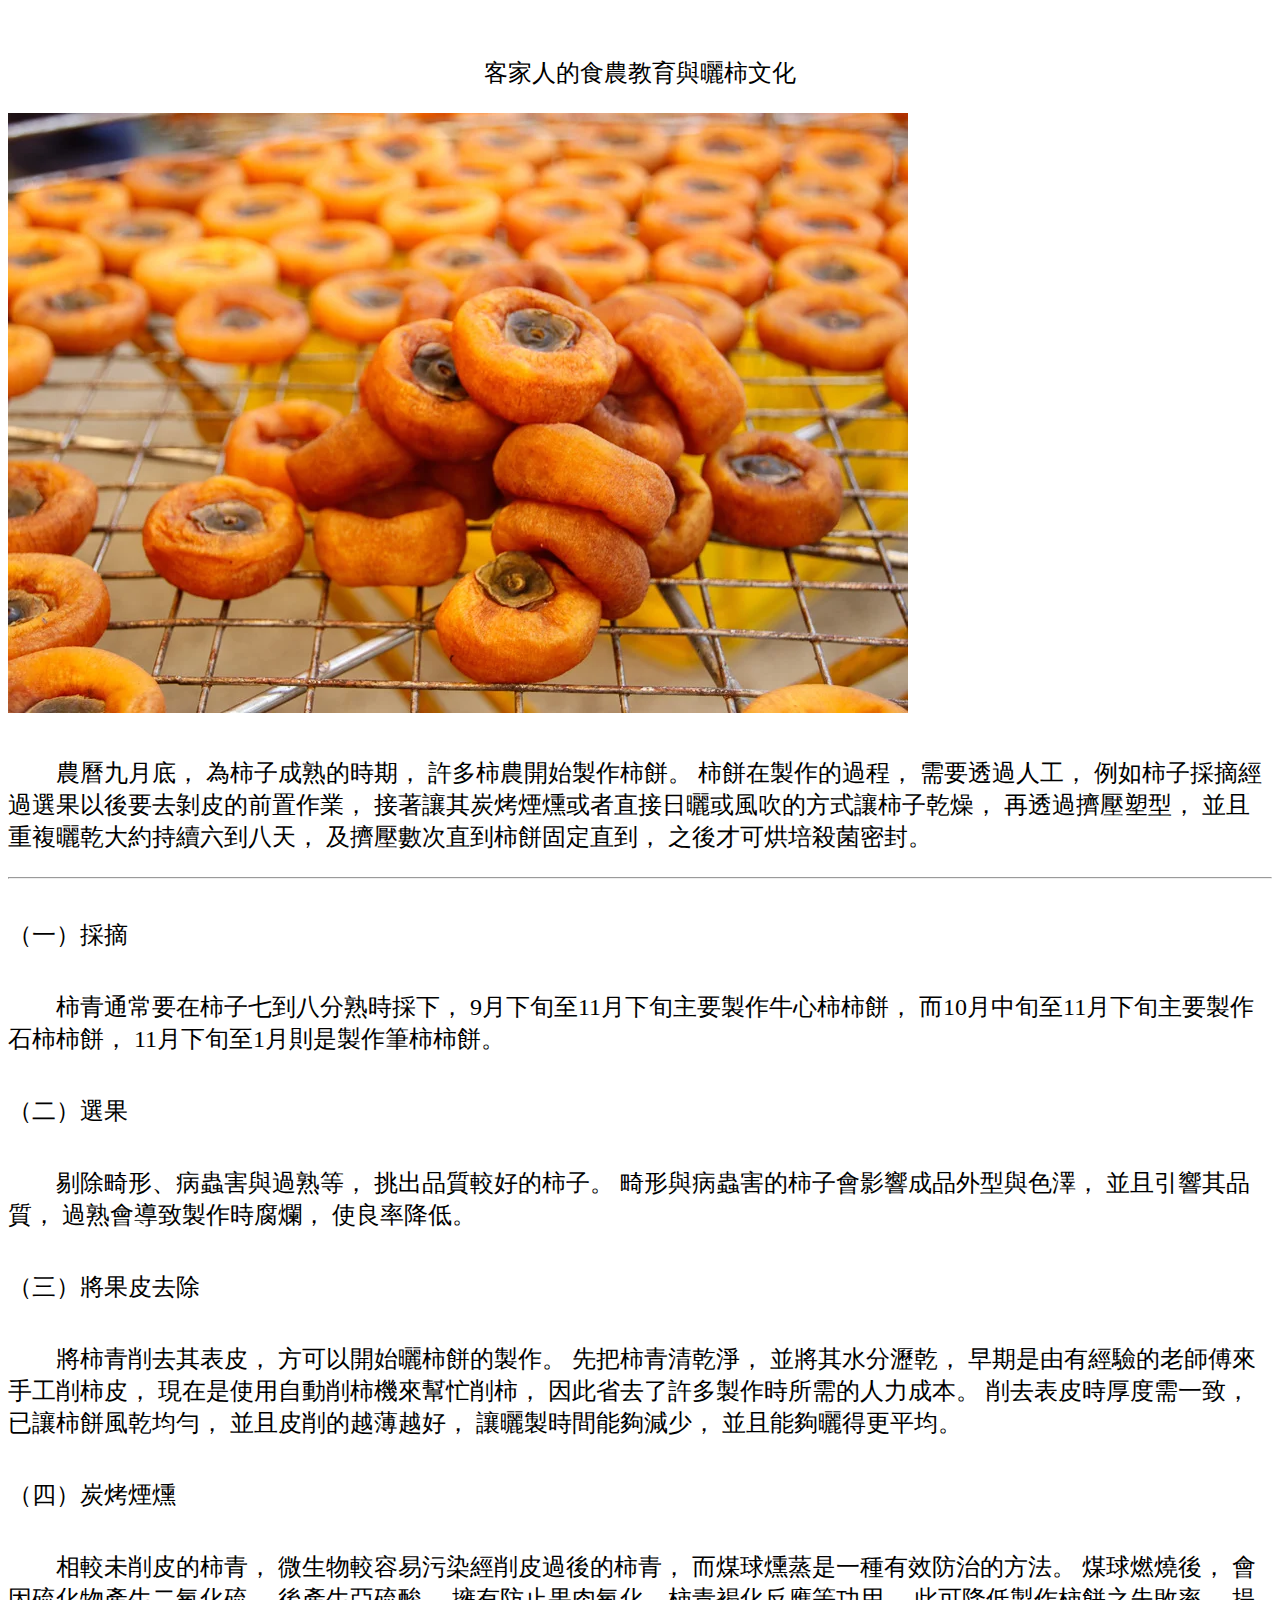
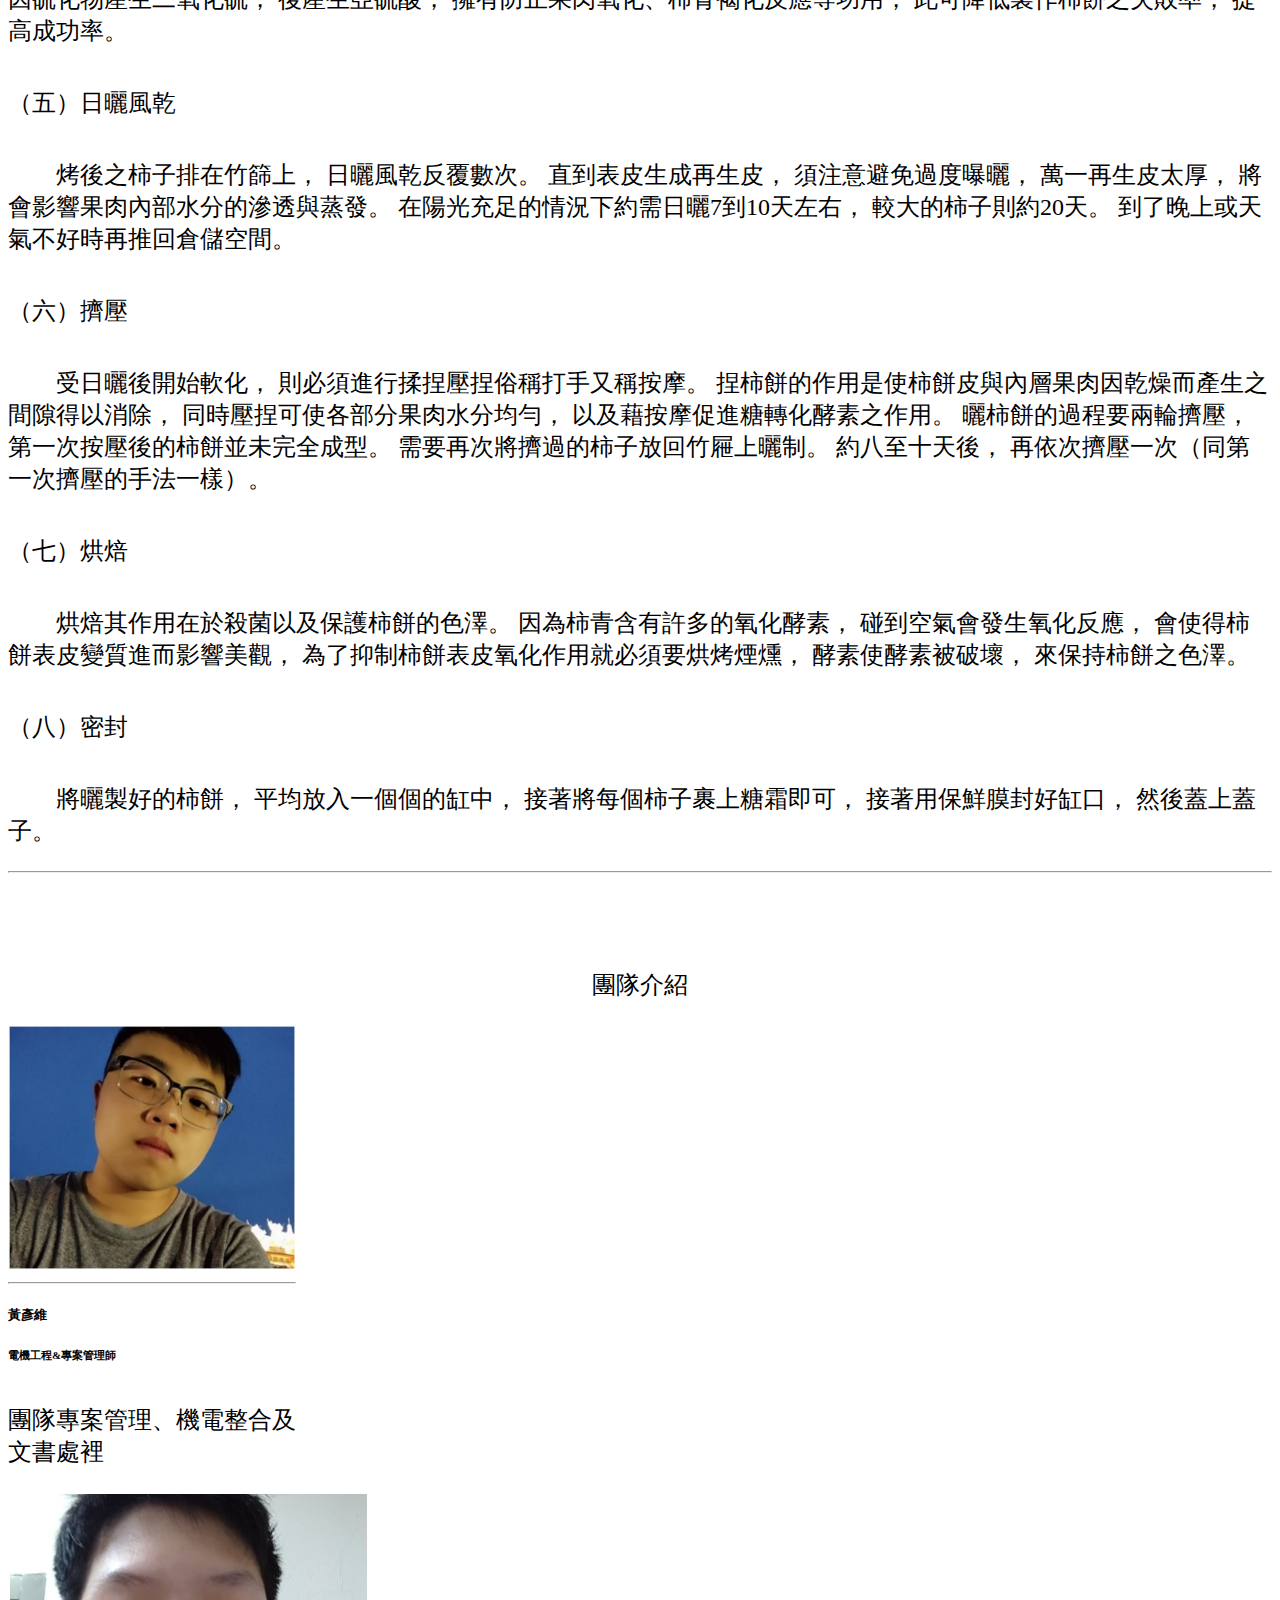
==== commit 27a189ab: "調整文案" ====
--- a/docs/index.html
+++ b/docs/index.html
@@ -14,10 +14,10 @@
       <button class="navbar-toggler" type="button" data-bs-toggle="collapse" data-bs-target="#navbarCollapse" aria-controls="navbarCollapse" aria-expanded="false" aria-label="Toggle navigation">
         <span class="navbar-toggler-icon"></span>
       </button>
-      <div class="collapse navbar-collapse" id="navbarCollapse">
+      <div class="collapse navbar-collapse fw-bold" id="navbarCollapse">
         <ul class="navbar-nav me-auto mb-2 mb-lg-0">
           <li class="nav-item">
-            <a class="nav-link active" href="#">頂部</a>
+            <a class="nav-link active" href="#">首頁</a>
           </li>
           <li class="nav-item">
             <a class="nav-link" href="#link-intro-product">計畫介紹</a>
@@ -35,8 +35,8 @@
   <section id="banner">
     <div class="container-fluid">
       <div class="row align-items-center ">
-        <div class="quote">
-          <h1>北埔創生計畫</h1>
+        <div class="quote ">
+          <h1 class="fw-normal">北埔創生計畫</h1>
           <p>秋熟小鎮興柿業 凝望憶鄉新榮景</p>
         </div>
       </div>  
@@ -74,7 +74,7 @@
       <div class="row justify-content-center">  
         <h2 class="hmw">How Might We<br>我們如何</h2>
         <img class="col-8 center" src="pic/solve-problem.png" alt="">
-        <div class="row row-cols-1 row-cols-md-4 g-4">
+        <div class="row row-cols-1 row-cols-lg-4 g-4">
           <div class="col">
             <div class="card h-100">
               <div class="card-header fs-4">
@@ -140,7 +140,7 @@
       </div>
     </div> 
   </section>
-  <section id="intro-product">
+  <section id="link-intro-product">
     <div class="container">
       <div class="row justify-content-center">
         <div class="col-lg-10">
@@ -149,11 +149,11 @@
         <div class="row justify-content-center align-items-center">
           <div class="col-10">
             <h3>目的使命</h3>
-            <ul>
-              <li class="bg-primary white"><h4>一、填補人力：</h4>　　解決市餅日曬過程移出曬製與收納入室搬運人力的不足。</li>
-              <li class="bg-success white"><h4>二、精緻製程：</h4>　　完成柿餅曬製技術的保存與精緻化。</li>
-              <li class="bg-danger white"><h4>三、特色觀光：</h4>　　柿餅曬製淡季，讓AIOT柿餅曬製機成為社區文化傳承與觀光表演的主力。</li>
-              <li class="bg-warning black"><h4>四、社區創生：</h4>　　提振中高所得的就業機會，吸引小鎮北漂年輕人回鄉。</li>
+            <ul class="opa">
+              <li class="bg-primary white "><h4>一、填補人力：</h4>　　解決市餅日曬過程移出曬製與收納入室搬運人力的不足。</li>
+              <li class="bg-success white "><h4>二、精緻製程：</h4>　　完成柿餅曬製技術的保存與精緻化。</li>
+              <li class="bg-danger white "><h4>三、特色觀光：</h4>　　柿餅曬製淡季，讓AIOT柿餅曬製機成為社區文化傳承與觀光表演的主力。</li>
+              <li class="bg-warning black "><h4>四、社區創生：</h4>　　提振中高所得的就業機會，吸引小鎮北漂年輕人回鄉。</li>
             </ul>
           </div>
         </div>
@@ -345,7 +345,7 @@
           </div>
         </div>
         <div class="w-100"></div>
-        <div class="row row-cols-1 row-cols-md-5 g-4">
+        <div class="row row-cols-1 row-cols-lg-5 g-4">
           <div class="col">
             <div class="card h-100">
               <img src="pic/avatar/ray.jpg" class="card-img-top" alt="...">
--- a/docs/css/style.css
+++ b/docs/css/style.css
@@ -10,15 +10,16 @@
 .mt-4rem{
     margin-top: 4rem;
 }
-.bg-warning{
-    background-color: rgb(255, 216, 44);
-}
+
 nav{
     font-size: 1.5rem;
 }
+nav .bg{
+    background:rgb(255, 230, 118);
+}
 #banner .container-fluid .row{
-    background-image: linear-gradient(to bottom, rgba(217,167,199,0.6), 
-    rgba(255,252,220,0.6)),url(../pic/banner.jpg);
+    background-image: linear-gradient(to bottom, rgba(219, 195, 211, 0.8), 
+    rgba(255,249,188,0.6)),url(../pic/banner.jpg);
     background-repeat: no-repeat;
     background-attachment: fixed;
     background-position: center;
@@ -98,40 +99,43 @@
 #problem-a-measure .card span{
     color: red;
 }
-#intro-product h2{
+#link-intro-product h2{
     margin-bottom: 2rem;
 }
-#intro-product h3{
+#link-intro-product h3{
     font-size: 2rem;
     font-weight: 500;
 }
-#intro-product ul{
+#link-intro-product ul{
     list-style: none;
     font-size: 1.5rem;
 }
-#intro-product .white{
+#link-intro-product .white{
     color: white;
     border-radius: 10px;
     padding: 15px;
     margin-bottom: 1.8rem;
 }
-#intro-product .black{
+#link-intro-product .black{
     
     border-radius: 10px;
     padding: 15px;
     margin-bottom: 1.8rem;
 }
-#intro-product p{
+#link-intro-product p{
     font-size: 1.5rem;
     font-weight: 600;
 }
-#intro-product a{
+#link-intro-product a{
     font-size: 1.5rem;
     border-radius: 20px;
 }
-#intro-product #link{
+#link-intro-product #link{
     margin-left: 1rem;
     font-size: smaller;
+}
+#link-intro-product .opa{
+    opacity: 0.84;
 }
 
 footer .container{
@@ -147,7 +151,7 @@
 footer span{
     font-family: 'rage-italic-regular', sans-serif;
 }
-/*底下是分頁intro-product.html*/
+/*底下是分頁link-intro-product.html*/
 
 #process p {
     border-radius: 10px;
